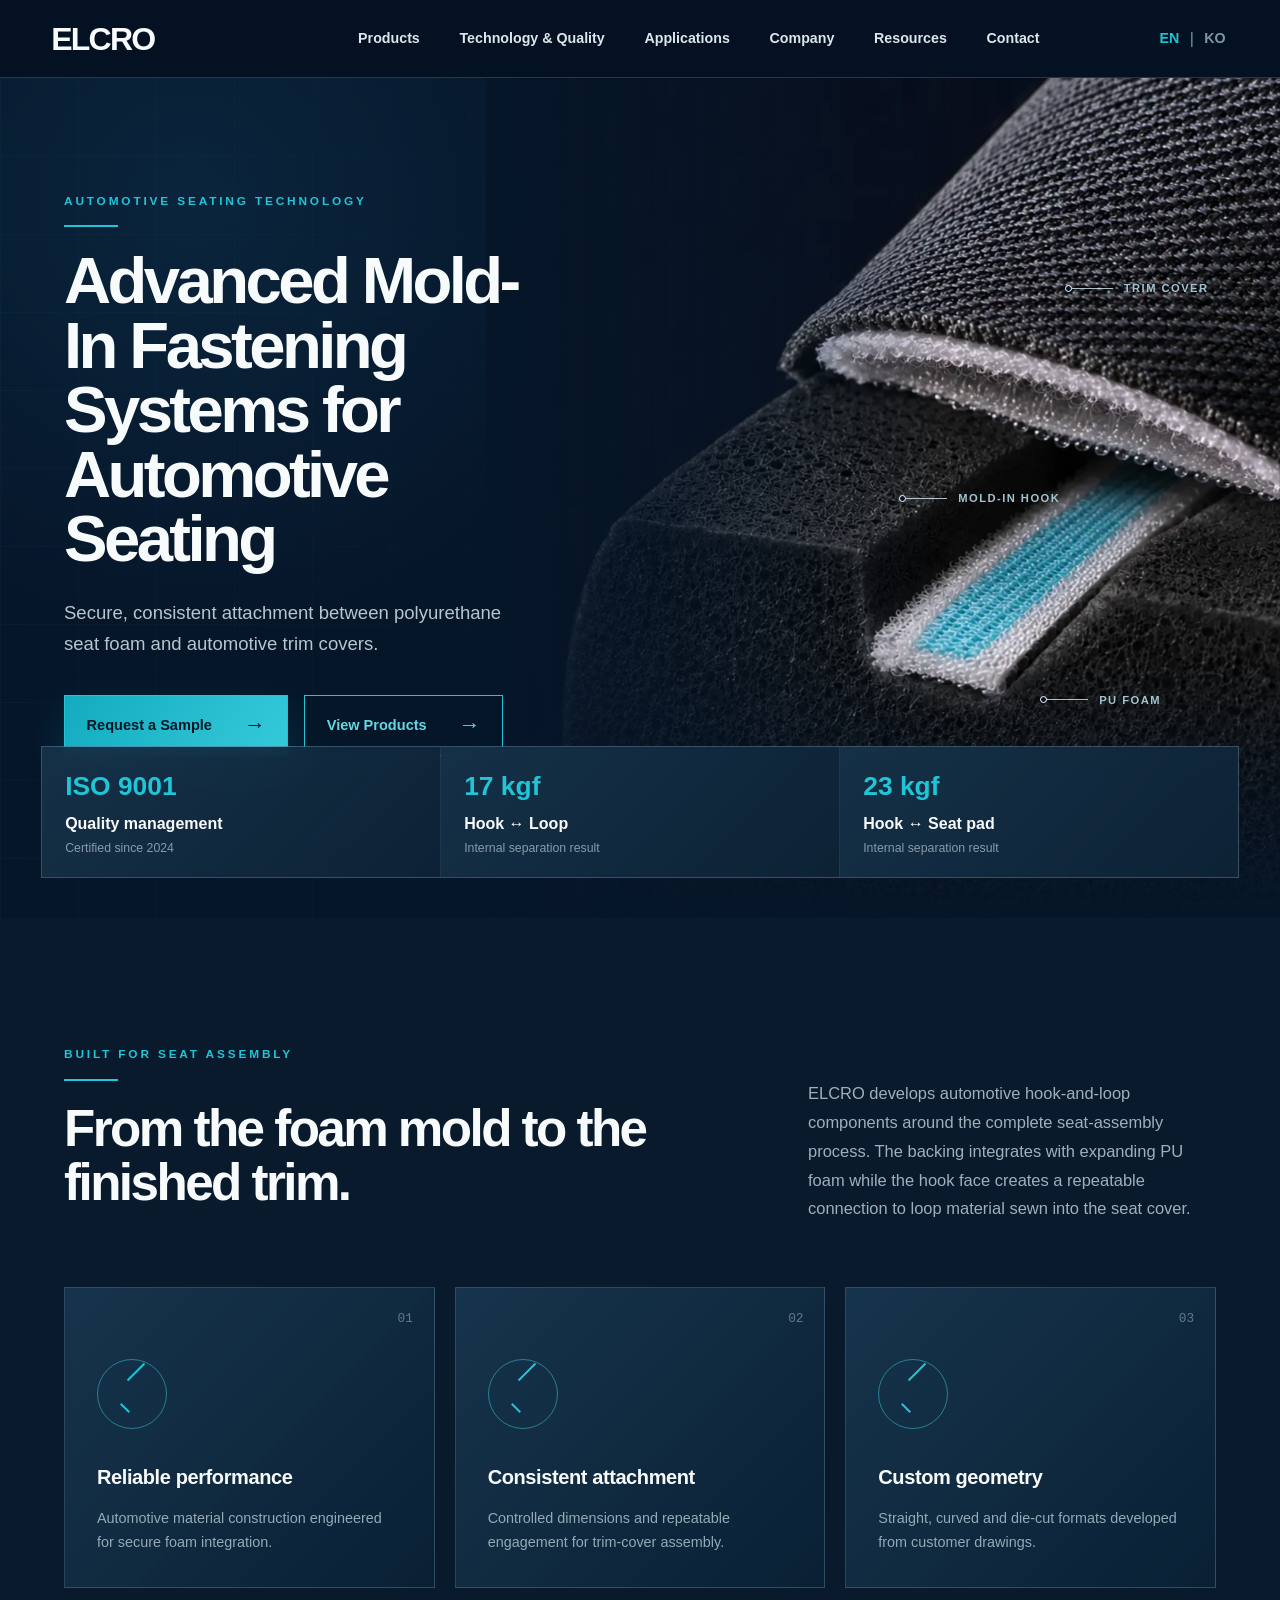
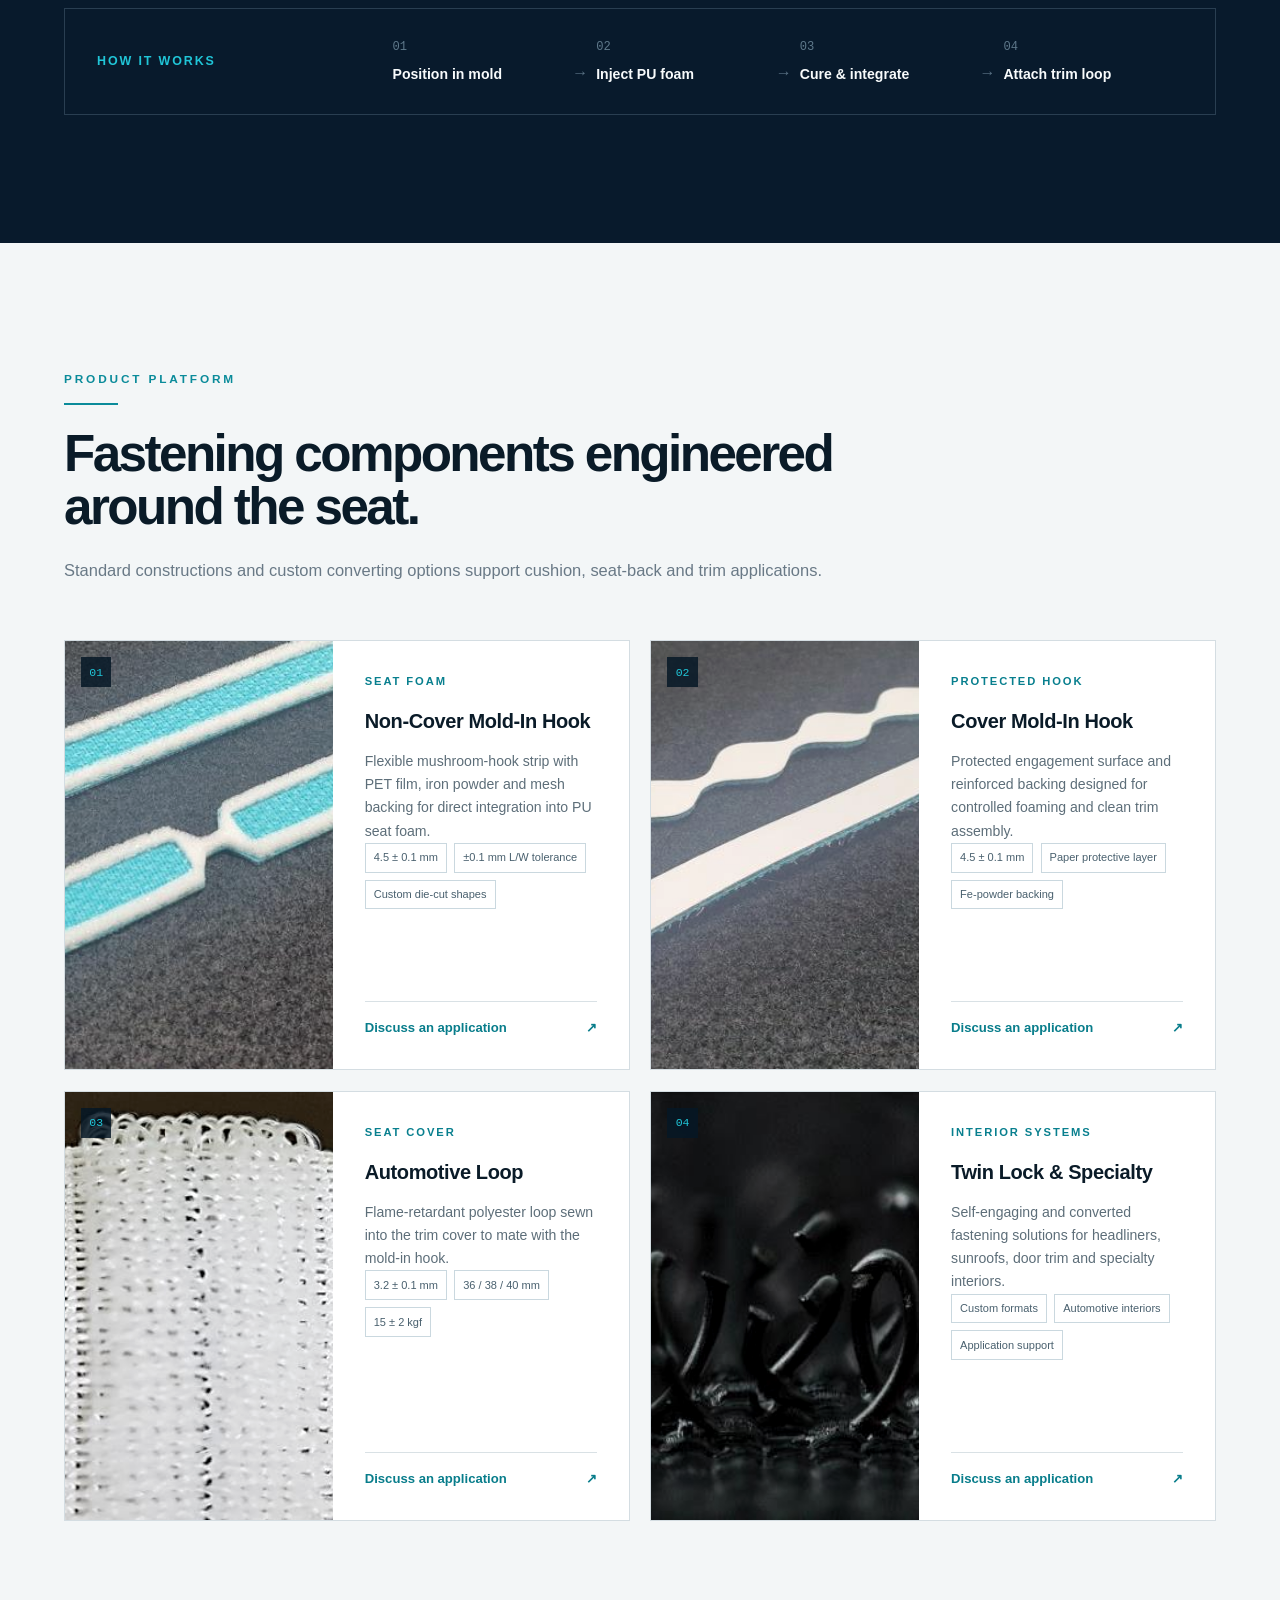
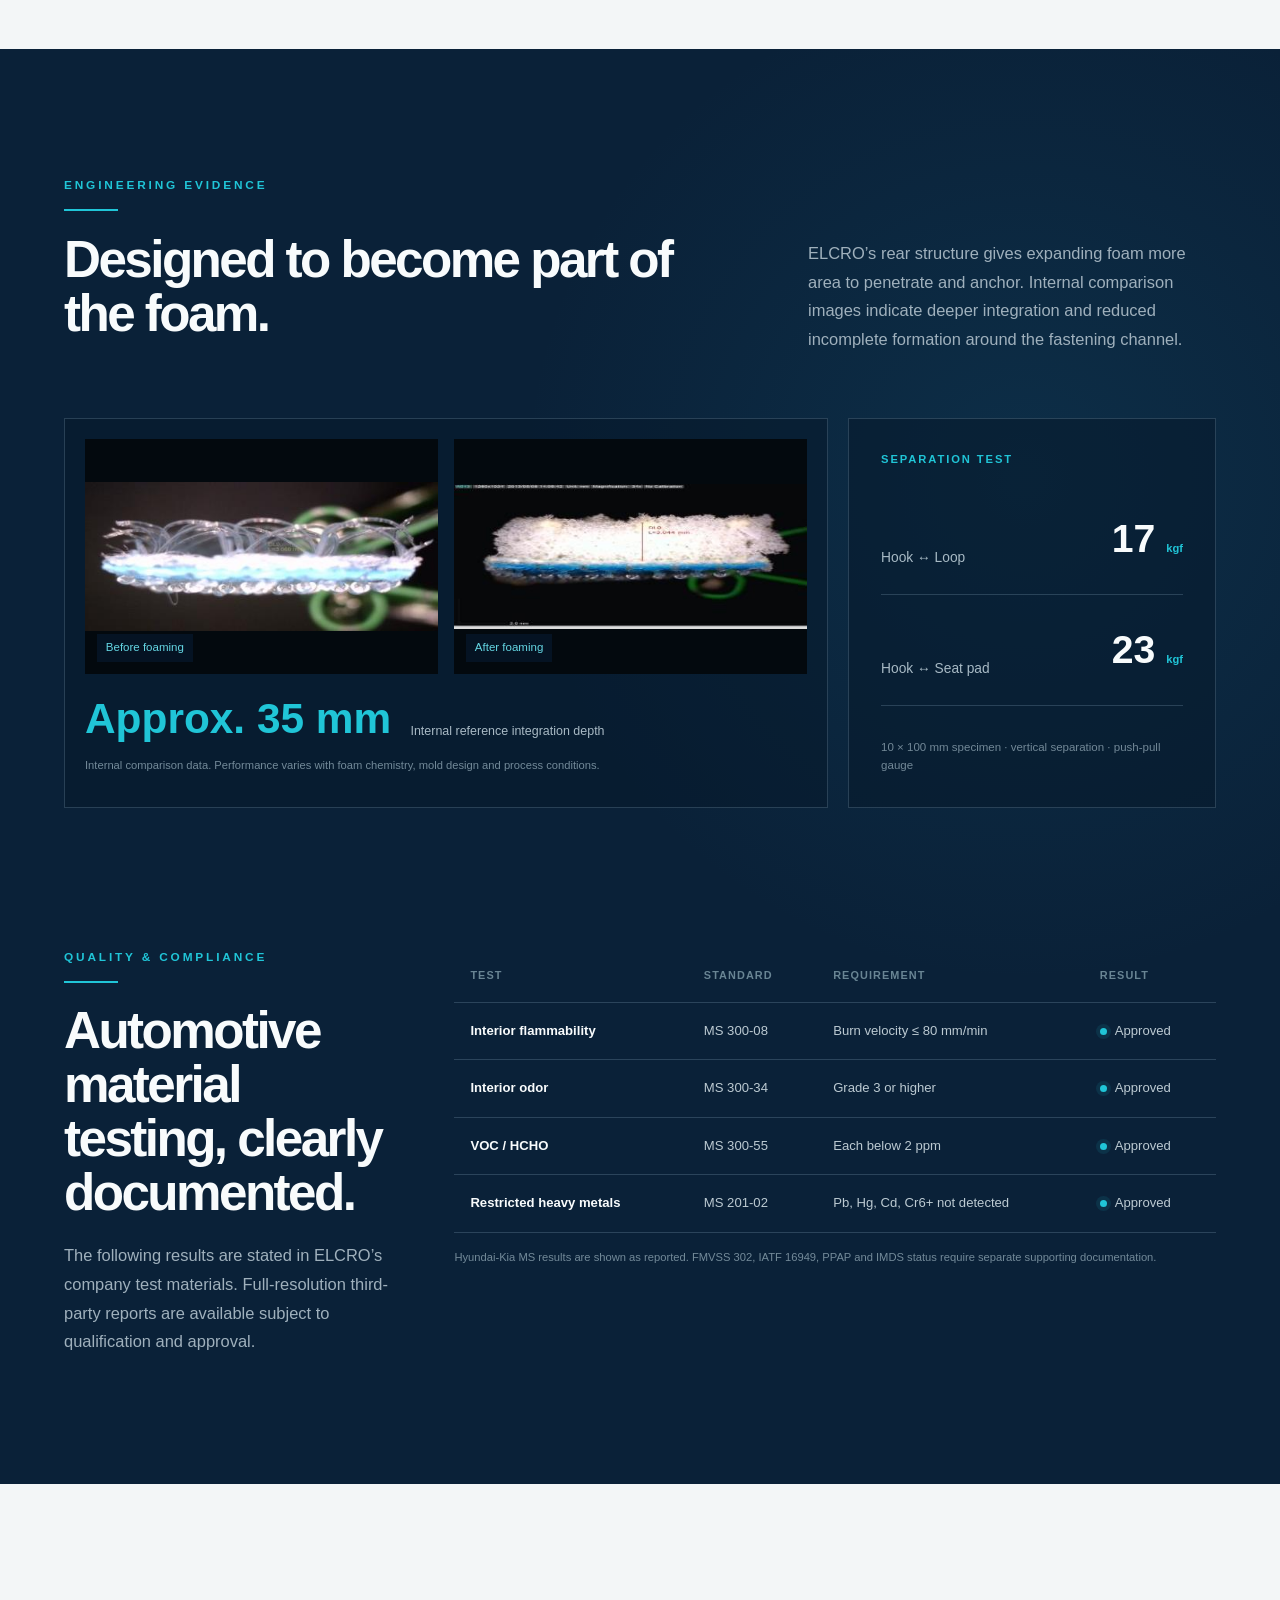
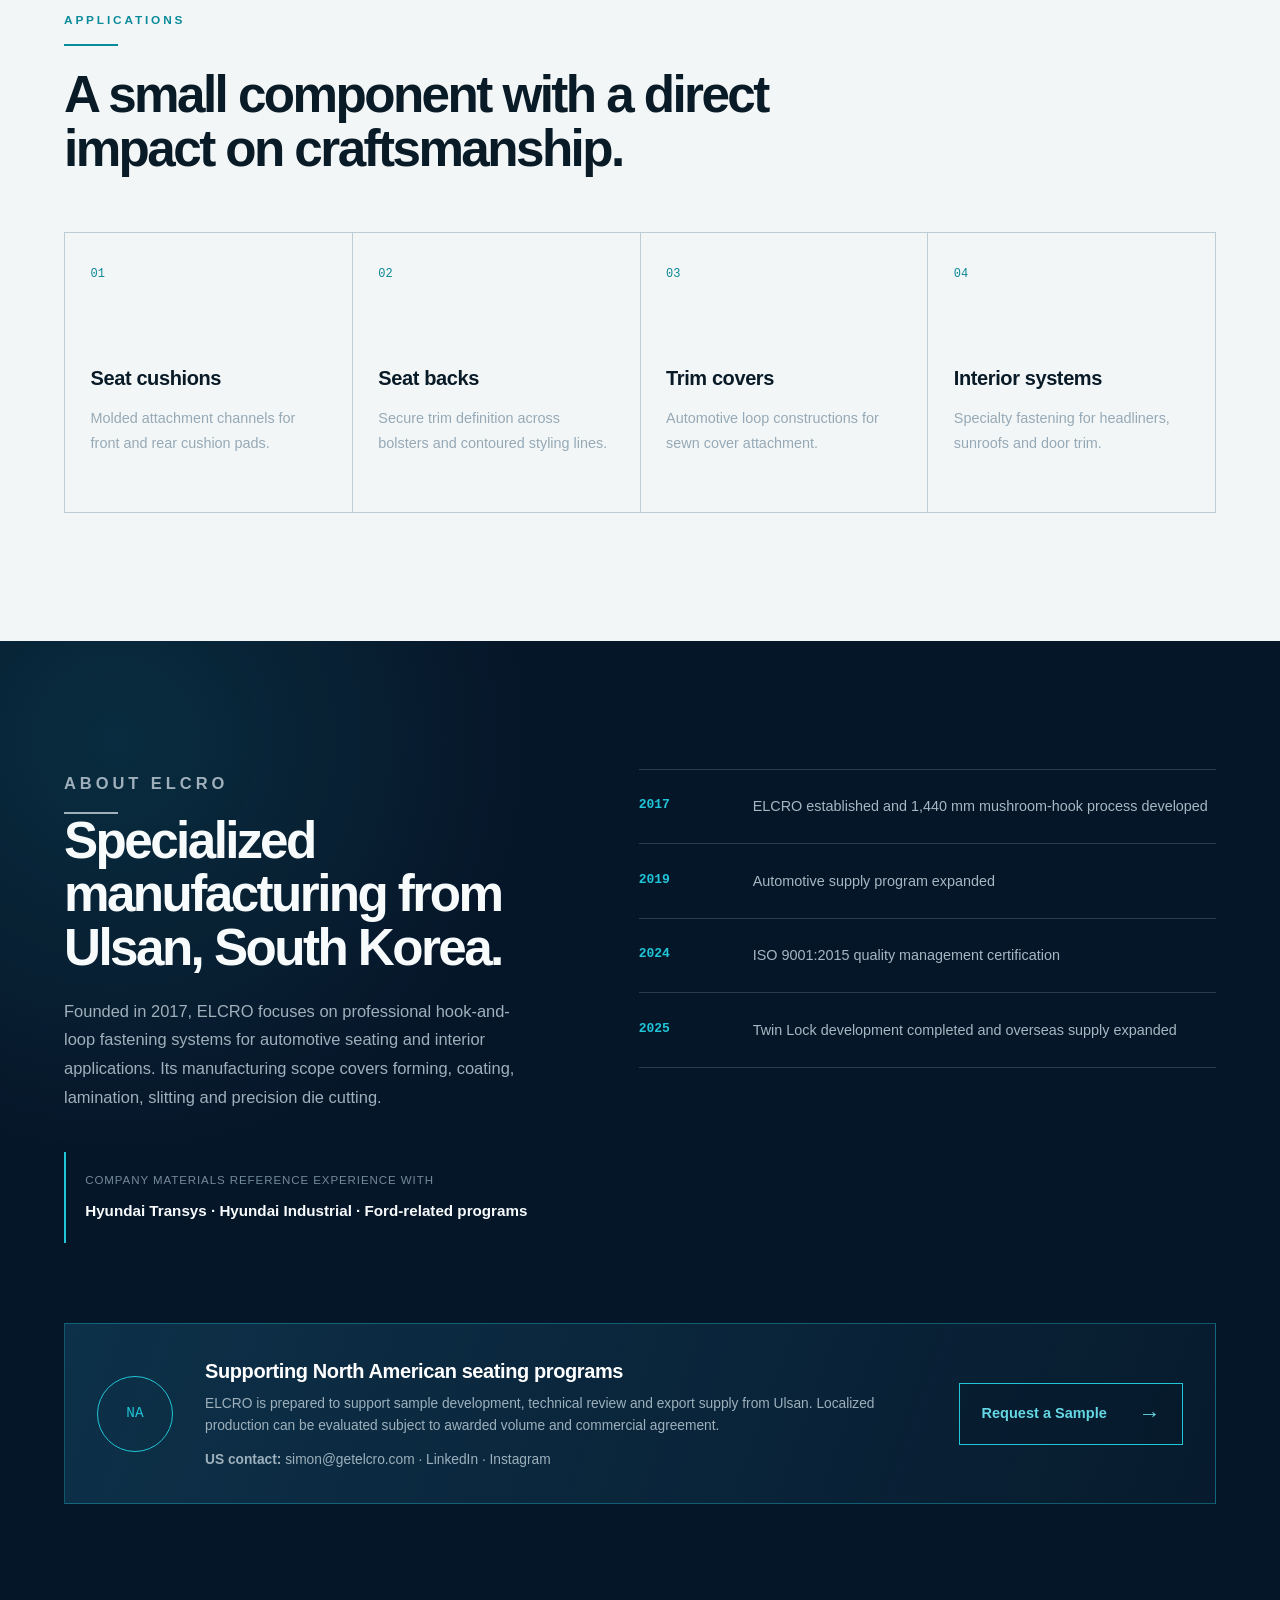
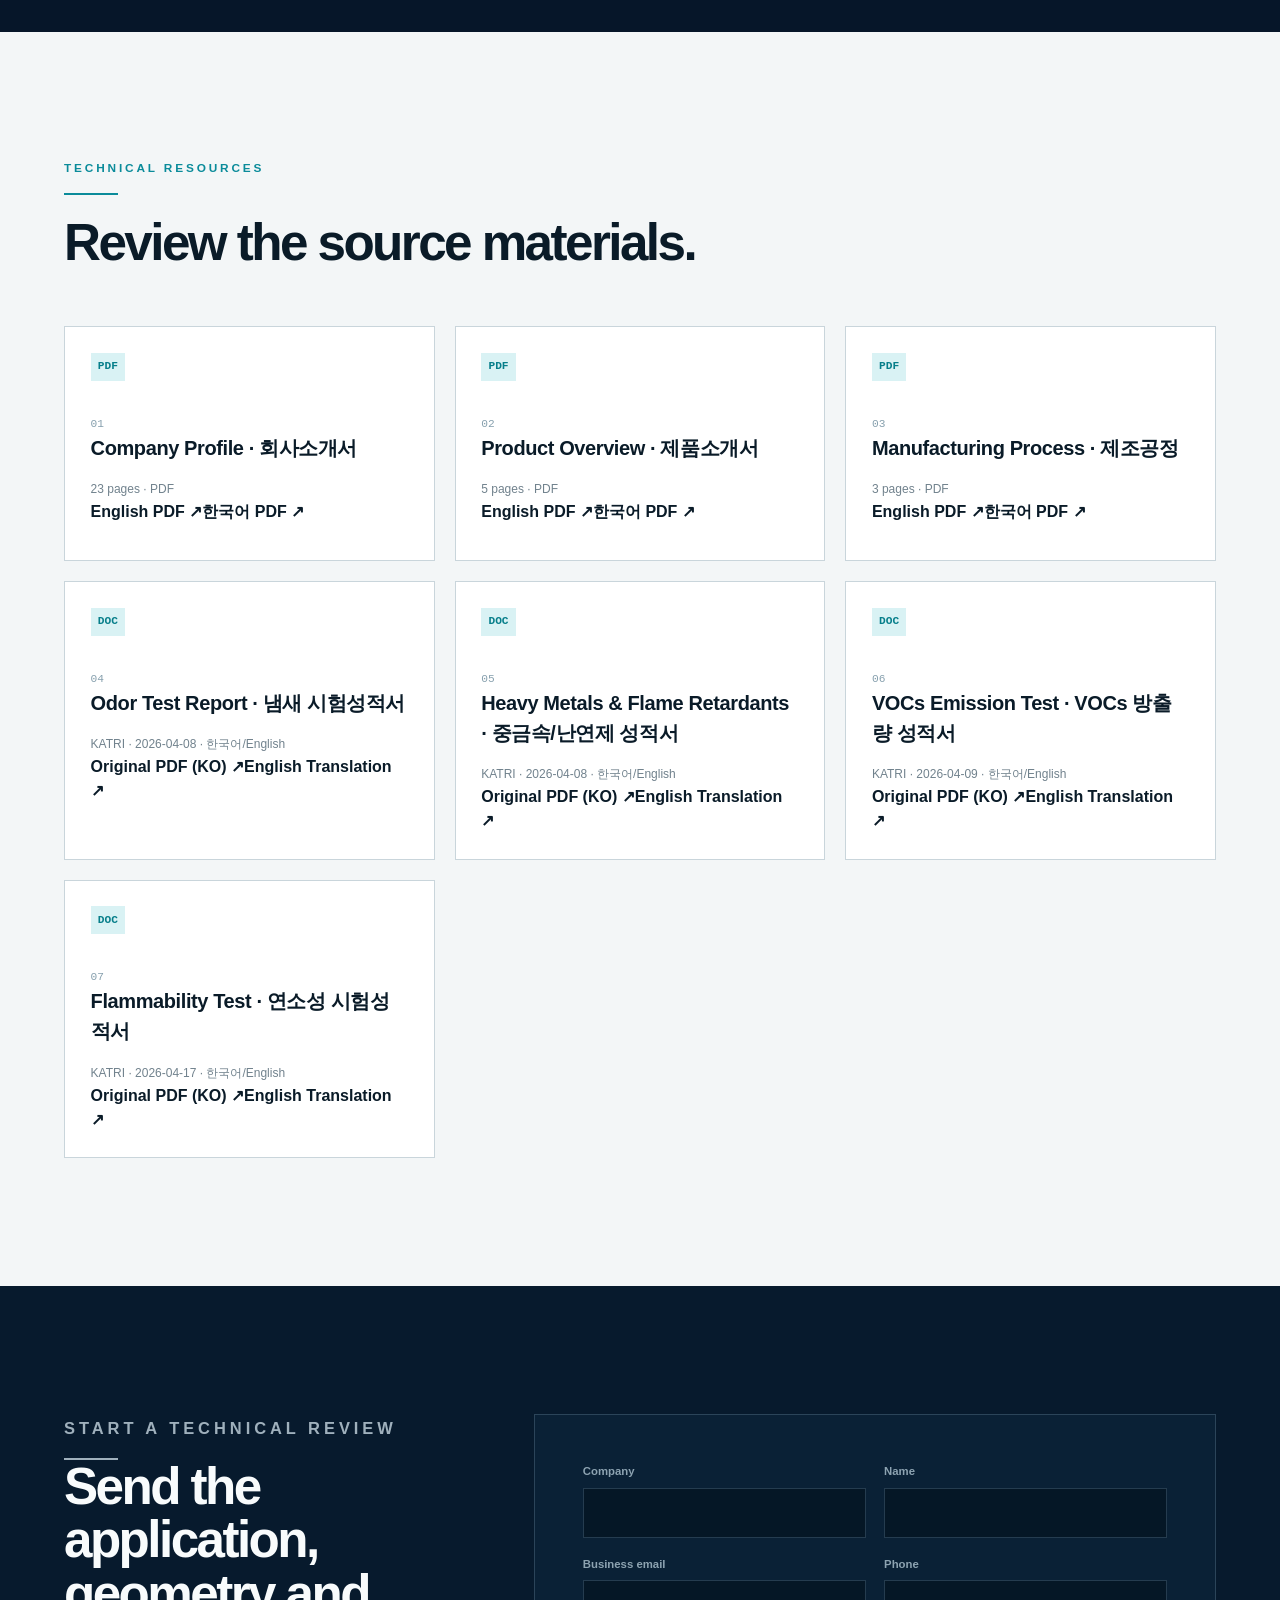
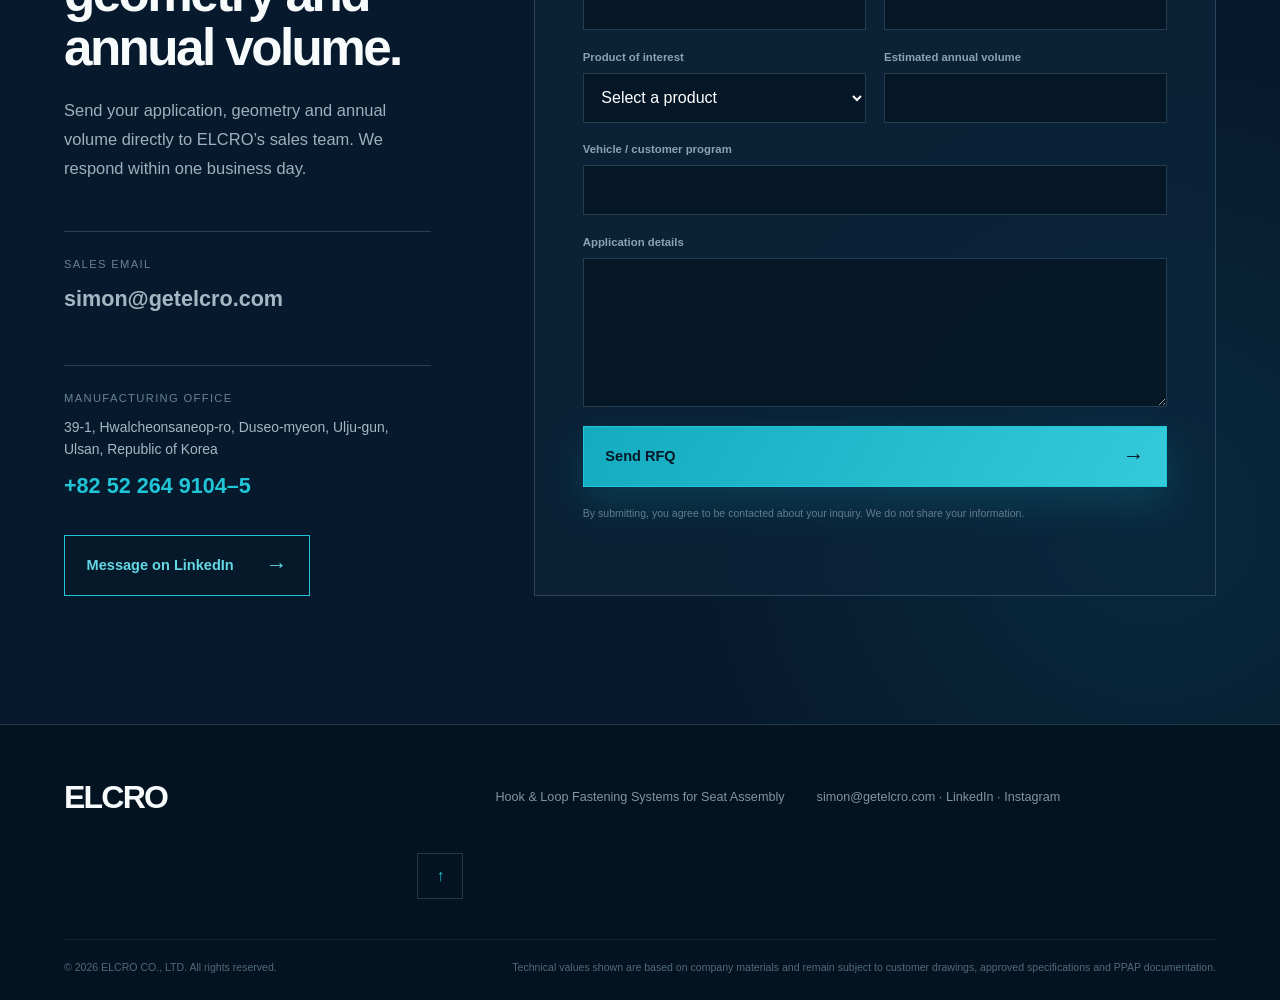
==== index.html @ f1a03d7f "Add Instagram link to footer and contact section" ====
<!DOCTYPE html><html lang="en"><head><meta charSet="utf-8"/><meta name="viewport" content="width=device-width, initial-scale=1"/><link rel="preload" as="image" href="images/hero-production.webp" fetchPriority="high"/><link rel="stylesheet" href="_next/static/chunks/0lzzm9ht5tmoj.css" data-precedence="next"/><link rel="preload" as="script" fetchPriority="low" href="_next/static/chunks/0ht900cau6_ur.js"/><script src="_next/static/chunks/03cnjj9mnzy_p.js" async=""></script><script src="_next/static/chunks/07lhk_q6pmm3r.js" async=""></script><script src="_next/static/chunks/turbopack-0bxcrz71-nfi1.js" async=""></script><script src="_next/static/chunks/0dbhjjzl8qfwv.js" async=""></script><script src="_next/static/chunks/16bwbb6u-479e.js" async=""></script><title>ELCRO | Automotive Mold-In Fastening Systems</title><meta name="description" content="Automotive mold-in hook and loop fastening systems engineered for polyurethane seat foam and trim-cover assembly."/><meta name="keywords" content="automotive mold-in hook fastener,automotive seat foam fastener,PU seat foam hook,automotive hook and loop manufacturer,seat trim attachment system"/><meta name="codex-preview" content="development"/><meta property="og:title" content="ELCRO Automotive Fastening Systems"/><meta property="og:description" content="Reliable mold-in hook and loop components for automotive seat assembly."/><meta property="og:type" content="website"/><meta name="twitter:card" content="summary"/><meta name="twitter:title" content="ELCRO Automotive Fastening Systems"/><meta name="twitter:description" content="Reliable mold-in hook and loop components for automotive seat assembly."/><link rel="shortcut icon" href="favicon.svg"/><link rel="icon" href="favicon.svg"/><script src="_next/static/chunks/03~yq9q893hmn.js" noModule=""></script></head><body><div hidden=""><!--$--><!--/$--></div><main><header class="site-header"><a class="wordmark" href="index.html#top" aria-label="ELCRO home">ELCRO</a><nav class="desktop-nav" aria-label="Primary navigation"><a href="index.html#products">Products</a><a href="index.html#technology">Technology &amp; Quality</a><a href="index.html#applications">Applications</a><a href="index.html#company">Company</a><a href="index.html#resources">Resources</a><a href="index.html#contact">Contact</a></nav><div class="header-actions"><div class="language-switch" aria-label="Language"><button class="active" aria-pressed="true">EN</button><span aria-hidden="true">|</span><button class="" aria-pressed="false">KO</button></div><button class="menu-toggle" aria-expanded="false" aria-controls="mobile-navigation">Menu</button></div><nav id="mobile-navigation" class="mobile-nav " aria-label="Mobile navigation"><a href="index.html#products">Products</a><a href="index.html#technology">Technology &amp; Quality</a><a href="index.html#applications">Applications</a><a href="index.html#company">Company</a><a href="index.html#resources">Resources</a><a href="index.html#contact">Contact</a></nav></header><section class="hero" id="top"><div class="hero-grid blueprint-grid" aria-hidden="true"></div><div class="hero-copy"><p class="eyebrow">AUTOMOTIVE SEATING TECHNOLOGY</p><h1>Advanced Mold-In Fastening Systems for Automotive Seating</h1><p class="hero-body">Secure, consistent attachment between polyurethane seat foam and automotive trim covers.</p><div class="hero-actions"><a class="button primary" href="index.html#contact">Request a Sample<span aria-hidden="true">→</span></a><a class="button secondary" href="index.html#products">View Products<span aria-hidden="true">→</span></a></div></div><div class="hero-visual" role="img" aria-label="Advanced Mold-In Fastening Systems for Automotive Seating"><img src="images/hero-production.webp" alt="" fetchPriority="high"/><div class="hero-gradient"></div><div class="callout callout-trim"><i></i><span>TRIM COVER</span></div><div class="callout callout-hook"><i></i><span>MOLD-IN HOOK</span></div><div class="callout callout-foam"><i></i><span>PU FOAM</span></div></div><div class="proof-bar"><article><p class="proof-value">ISO 9001</p><p class="proof-label">Quality management</p><p class="proof-note">Certified since 2024</p></article><article><p class="proof-value">17 kgf</p><p class="proof-label">Hook ↔ Loop</p><p class="proof-note">Internal separation result</p></article><article><p class="proof-value">23 kgf</p><p class="proof-label">Hook ↔ Seat pad</p><p class="proof-note">Internal separation result</p></article></div></section><section class="section section-dark intro" id="overview"><div class="section-heading split-heading"><div><p class="eyebrow">BUILT FOR SEAT ASSEMBLY</p><h2>From the foam mold to the finished trim.</h2></div><p>ELCRO develops automotive hook-and-loop components around the complete seat-assembly process. The backing integrates with expanding PU foam while the hook face creates a repeatable connection to loop material sewn into the seat cover.</p></div><div class="benefit-grid"><article class="benefit-card"><span class="card-num">01</span><div class="line-icon" aria-hidden="true"><span></span></div><h3>Reliable performance</h3><p>Automotive material construction engineered for secure foam integration.</p></article><article class="benefit-card"><span class="card-num">02</span><div class="line-icon" aria-hidden="true"><span></span></div><h3>Consistent attachment</h3><p>Controlled dimensions and repeatable engagement for trim-cover assembly.</p></article><article class="benefit-card"><span class="card-num">03</span><div class="line-icon" aria-hidden="true"><span></span></div><h3>Custom geometry</h3><p>Straight, curved and die-cut formats developed from customer drawings.</p></article></div><div class="process-panel"><p class="process-label">How it works</p><ol><li><span>01</span><strong>Position in mold</strong></li><li><span>02</span><strong>Inject PU foam</strong></li><li><span>03</span><strong>Cure &amp; integrate</strong></li><li><span>04</span><strong>Attach trim loop</strong></li></ol></div></section><section class="section section-light" id="products"><div class="section-heading"><p class="eyebrow dark">PRODUCT PLATFORM</p><h2>Fastening components engineered around the seat.</h2><p>Standard constructions and custom converting options support cushion, seat-back and trim applications.</p></div><div class="product-grid"><article class="product-card"><div class="product-image"><img src="images/non-cover-hook-front.jpg" alt="Non-Cover Mold-In Hook" loading="lazy"/><span>01</span></div><div class="product-content"><p class="product-type">SEAT FOAM</p><h3>Non-Cover Mold-In Hook</h3><p>Flexible mushroom-hook strip with PET film, iron powder and mesh backing for direct integration into PU seat foam.</p><ul><li>4.5 ± 0.1 mm</li><li>±0.1 mm L/W tolerance</li><li>Custom die-cut shapes</li></ul><a href="index.html#contact">Discuss an application<!-- --> <span aria-hidden="true">↗</span></a></div></article><article class="product-card"><div class="product-image"><img src="images/cover-hook.jpg" alt="Cover Mold-In Hook" loading="lazy"/><span>02</span></div><div class="product-content"><p class="product-type">PROTECTED HOOK</p><h3>Cover Mold-In Hook</h3><p>Protected engagement surface and reinforced backing designed for controlled foaming and clean trim assembly.</p><ul><li>4.5 ± 0.1 mm</li><li>Paper protective layer</li><li>Fe-powder backing</li></ul><a href="index.html#contact">Discuss an application<!-- --> <span aria-hidden="true">↗</span></a></div></article><article class="product-card"><div class="product-image"><img src="images/automotive-loop-macro.jpg" alt="Automotive Loop" loading="lazy"/><span>03</span></div><div class="product-content"><p class="product-type">SEAT COVER</p><h3>Automotive Loop</h3><p>Flame-retardant polyester loop sewn into the trim cover to mate with the mold-in hook.</p><ul><li>3.2 ± 0.1 mm</li><li>36 / 38 / 40 mm</li><li>15 ± 2 kgf</li></ul><a href="index.html#contact">Discuss an application<!-- --> <span aria-hidden="true">↗</span></a></div></article><article class="product-card"><div class="product-image"><img src="images/textile-hook-macro.jpg" alt="Twin Lock &amp; Specialty" loading="lazy"/><span>04</span></div><div class="product-content"><p class="product-type">INTERIOR SYSTEMS</p><h3>Twin Lock &amp; Specialty</h3><p>Self-engaging and converted fastening solutions for headliners, sunroofs, door trim and specialty interiors.</p><ul><li>Custom formats</li><li>Automotive interiors</li><li>Application support</li></ul><a href="index.html#contact">Discuss an application<!-- --> <span aria-hidden="true">↗</span></a></div></article></div></section><section class="section section-navy" id="technology"><div class="section-heading split-heading"><div><p class="eyebrow">ENGINEERING EVIDENCE</p><h2>Designed to become part of the foam.</h2></div><p>ELCRO’s rear structure gives expanding foam more area to penetrate and anchor. Internal comparison images indicate deeper integration and reduced incomplete formation around the fastening channel.</p></div><div class="technology-grid"><article class="foam-evidence"><div class="evidence-images"><figure><img src="images/hook-before-foaming.jpg" alt="Before foaming" loading="lazy"/><figcaption>Before foaming</figcaption></figure><figure><img src="images/hook-after-foaming.jpg" alt="After foaming" loading="lazy"/><figcaption>After foaming</figcaption></figure></div><div class="integration-stat"><strong>Approx. 35 mm</strong><span>Internal reference integration depth</span></div><p class="fine-print">Internal comparison data. Performance varies with foam chemistry, mold design and process conditions.</p></article><article class="test-panel"><p class="panel-kicker">Separation test</p><div class="test-result"><span>Hook ↔ Loop</span><strong>17 <small>kgf</small></strong></div><div class="test-result"><span>Hook ↔ Seat pad</span><strong>23 <small>kgf</small></strong></div><p class="test-method">10 × 100 mm specimen · vertical separation · push-pull gauge</p></article></div><div class="quality-block"><div class="quality-intro"><p class="eyebrow">QUALITY &amp; COMPLIANCE</p><h2>Automotive material testing, clearly documented.</h2><p>The following results are stated in ELCRO’s company test materials. Full-resolution third-party reports are available subject to qualification and approval.</p></div><div class="quality-table-wrap"><table><thead><tr><th>Test</th><th>Standard</th><th>Requirement</th><th>Result</th></tr></thead><tbody><tr><td>Interior flammability</td><td>MS 300-08</td><td>Burn velocity ≤ 80 mm/min</td><td><span class="status-dot"></span>Approved</td></tr><tr><td>Interior odor</td><td>MS 300-34</td><td>Grade 3 or higher</td><td><span class="status-dot"></span>Approved</td></tr><tr><td>VOC / HCHO</td><td>MS 300-55</td><td>Each below 2 ppm</td><td><span class="status-dot"></span>Approved</td></tr><tr><td>Restricted heavy metals</td><td>MS 201-02</td><td>Pb, Hg, Cd, Cr6+ not detected</td><td><span class="status-dot"></span>Approved</td></tr></tbody></table><p class="fine-print">Hyundai-Kia MS results are shown as reported. FMVSS 302, IATF 16949, PPAP and IMDS status require separate supporting documentation.</p></div></div></section><section class="section section-light" id="applications"><div class="section-heading"><p class="eyebrow dark">APPLICATIONS</p><h2>A small component with a direct impact on craftsmanship.</h2></div><div class="application-grid"><article><span>01</span><h3>Seat cushions</h3><p>Molded attachment channels for front and rear cushion pads.</p></article><article><span>02</span><h3>Seat backs</h3><p>Secure trim definition across bolsters and contoured styling lines.</p></article><article><span>03</span><h3>Trim covers</h3><p>Automotive loop constructions for sewn cover attachment.</p></article><article><span>04</span><h3>Interior systems</h3><p>Specialty fastening for headliners, sunroofs and door trim.</p></article></div></section><section class="section company-section" id="company"><div class="company-grid"><div class="company-copy"><p class="eyebrow">ABOUT ELCRO</p><h2>Specialized manufacturing from Ulsan, South Korea.</h2><p>Founded in 2017, ELCRO focuses on professional hook-and-loop fastening systems for automotive seating and interior applications. Its manufacturing scope covers forming, coating, lamination, slitting and precision die cutting.</p><div class="experience"><span>Company materials reference experience with</span><strong>Hyundai Transys · Hyundai Industrial · Ford-related programs</strong></div></div><ol class="timeline"><li><strong>2017</strong><span>ELCRO established and 1,440 mm mushroom-hook process developed</span></li><li><strong>2019</strong><span>Automotive supply program expanded</span></li><li><strong>2024</strong><span>ISO 9001:2015 quality management certification</span></li><li><strong>2025</strong><span>Twin Lock development completed and overseas supply expanded</span></li></ol></div><article class="north-america"><span class="map-mark" aria-hidden="true">NA</span><div><h3>Supporting North American seating programs</h3><p>ELCRO is prepared to support sample development, technical review and export supply from Ulsan. Localized production can be evaluated subject to awarded volume and commercial agreement.</p><p style="margin-top:0.75rem;"><strong>US contact:</strong> <a href="mailto:simon@getelcro.com">simon@getelcro.com</a> · <a href="https://www.linkedin.com/company/elcro-automotive" target="_blank" rel="noreferrer">LinkedIn</a> · <a href="https://www.instagram.com/getelcro" target="_blank" rel="noreferrer">Instagram</a></p></div><a class="button secondary" href="index.html#contact">Request a Sample<!-- --> <span aria-hidden="true">→</span></a></article></section><section class="section section-light" id="resources"><div class="section-heading"><p class="eyebrow dark">TECHNICAL RESOURCES</p><h2>Review the source materials.</h2></div><div class="resource-grid"><div class="resource-card"><span class="pdf-icon" aria-hidden="true">PDF</span><div><p>01</p><h3>Company Profile · 회사소개서</h3><span>23 pages · PDF</span></div><div class="lang-downloads"><a href="downloads/elcro-company-profile-en.pdf" target="_blank" rel="noreferrer"><strong>English PDF<!-- --> <span aria-hidden="true">↗</span></strong></a><a href="downloads/elcro-company-profile-ko.pdf" target="_blank" rel="noreferrer"><strong>한국어 PDF<!-- --> <span aria-hidden="true">↗</span></strong></a></div></div><div class="resource-card"><span class="pdf-icon" aria-hidden="true">PDF</span><div><p>02</p><h3>Product Overview · 제품소개서</h3><span>5 pages · PDF</span></div><div class="lang-downloads"><a href="downloads/elcro-product-overview-en.pdf" target="_blank" rel="noreferrer"><strong>English PDF<!-- --> <span aria-hidden="true">↗</span></strong></a><a href="downloads/elcro-product-overview-ko.pdf" target="_blank" rel="noreferrer"><strong>한국어 PDF<!-- --> <span aria-hidden="true">↗</span></strong></a></div></div><div class="resource-card"><span class="pdf-icon" aria-hidden="true">PDF</span><div><p>03</p><h3>Manufacturing Process · 제조공정</h3><span>3 pages · PDF</span></div><div class="lang-downloads"><a href="downloads/elcro-manufacturing-process-en.pdf" target="_blank" rel="noreferrer"><strong>English PDF<!-- --> <span aria-hidden="true">↗</span></strong></a><a href="downloads/elcro-manufacturing-process-ko.pdf" target="_blank" rel="noreferrer"><strong>한국어 PDF<!-- --> <span aria-hidden="true">↗</span></strong></a></div></div><div class="resource-card"><span class="pdf-icon" aria-hidden="true">DOC</span><div><p>04</p><h3>Odor Test Report · 냄새 시험성적서</h3><span>KATRI · 2026-04-08 · 한국어/English</span></div><div class="lang-downloads"><a href="downloads/elcro-test-report-odor-ko.pdf" target="_blank" rel="noreferrer"><strong>Original PDF (KO)<!-- --> <span aria-hidden="true">↗</span></strong></a><a href="standards/test-0408.html" target="_blank" rel="noreferrer"><strong>English Translation<!-- --> <span aria-hidden="true">↗</span></strong></a></div></div><div class="resource-card"><span class="pdf-icon" aria-hidden="true">DOC</span><div><p>05</p><h3>Heavy Metals &amp; Flame Retardants · 중금속/난연제 성적서</h3><span>KATRI · 2026-04-08 · 한국어/English</span></div><div class="lang-downloads"><a href="downloads/elcro-test-report-heavymetals-ko.pdf" target="_blank" rel="noreferrer"><strong>Original PDF (KO)<!-- --> <span aria-hidden="true">↗</span></strong></a><a href="standards/test-0408-2.html" target="_blank" rel="noreferrer"><strong>English Translation<!-- --> <span aria-hidden="true">↗</span></strong></a></div></div><div class="resource-card"><span class="pdf-icon" aria-hidden="true">DOC</span><div><p>06</p><h3>VOCs Emission Test · VOCs 방출량 성적서</h3><span>KATRI · 2026-04-09 · 한국어/English</span></div><div class="lang-downloads"><a href="downloads/elcro-test-report-vocs-ko.pdf" target="_blank" rel="noreferrer"><strong>Original PDF (KO)<!-- --> <span aria-hidden="true">↗</span></strong></a><a href="standards/test-vocs-0408.html" target="_blank" rel="noreferrer"><strong>English Translation<!-- --> <span aria-hidden="true">↗</span></strong></a></div></div><div class="resource-card"><span class="pdf-icon" aria-hidden="true">DOC</span><div><p>07</p><h3>Flammability Test · 연소성 시험성적서</h3><span>KATRI · 2026-04-17 · 한국어/English</span></div><div class="lang-downloads"><a href="downloads/elcro-test-report-flammability-ko.pdf" target="_blank" rel="noreferrer"><strong>Original PDF (KO)<!-- --> <span aria-hidden="true">↗</span></strong></a><a href="standards/test-0417.html" target="_blank" rel="noreferrer"><strong>English Translation<!-- --> <span aria-hidden="true">↗</span></strong></a></div></div></div></section><section class="section contact-section" id="contact"><div class="contact-grid"><div class="contact-copy"><p class="eyebrow">START A TECHNICAL REVIEW</p><h2>Send the application, geometry and annual volume.</h2><p>Send your application, geometry and annual volume directly to ELCRO’s sales team. We respond within one business day.</p><div class="contact-details"><span>Sales email</span><p><a href="mailto:simon@getelcro.com" style="color:inherit;font-weight:600;">simon@getelcro.com</a></p></div><div class="contact-details"><span>Manufacturing office</span><p>39-1, Hwalcheonsaneop-ro, Duseo-myeon, Ulju-gun, Ulsan, Republic of Korea</p><a href="tel:+82522649104">+82 52 264 9104–5</a></div><a class="button secondary" href="https://www.linkedin.com/company/elcro-automotive" target="_blank" rel="noreferrer">Message on LinkedIn<!-- --> <span aria-hidden="true">→</span></a></div><form class="rfq-form"><div class="form-row"><label><span>Company</span><input required="" name="company"/></label><label><span>Name</span><input required="" name="name"/></label></div><div class="form-row"><label><span>Business email</span><input type="email" required="" name="email"/></label><label><span>Phone</span><input type="tel" name="phone"/></label></div><div class="form-row"><label><span>Product of interest</span><select name="product" required=""><option value="" disabled="" selected="">Select a product</option><option>Non-Cover Mold-In Hook</option><option>Cover Mold-In Hook</option><option>Automotive Loop</option><option>Twin Lock</option><option>Custom application</option></select></label><label><span>Estimated annual volume</span><input name="volume"/></label></div><label><span>Vehicle / customer program</span><input name="program"/></label><label><span>Application details</span><textarea name="message" rows="5" required=""></textarea></label><button class="button primary form-submit" type="submit">Send RFQ<!-- --> <span aria-hidden="true">→</span></button><p class="form-note" style="display:none;color:#1a7f37;font-weight:600;">Thank you — your RFQ was sent. Our sales team will respond within one business day.</p><p class="form-privacy">By submitting, you agree to be contacted about your inquiry. We do not share your information.</p></form></div></section><footer><div class="footer-main"><a class="wordmark" href="index.html#top">ELCRO</a><p>Hook &amp; Loop Fastening Systems for Seat Assembly</p><p><a href="mailto:simon@getelcro.com" style="color:inherit;">simon@getelcro.com</a> · <a href="https://www.linkedin.com/company/elcro-automotive" target="_blank" rel="noreferrer" style="color:inherit;">LinkedIn</a> · <a href="https://www.instagram.com/getelcro" target="_blank" rel="noreferrer" style="color:inherit;">Instagram</a></p><a href="index.html#top" aria-label="Back to top">↑</a></div><div class="footer-bottom"><p>© <!-- -->2026<!-- --> <!-- -->ELCRO CO., LTD. All rights reserved.</p><p>Technical values shown are based on company materials and remain subject to customer drawings, approved specifications and PPAP documentation.</p></div></footer></main><!--$--><!--/$--><script src="_next/static/chunks/0ht900cau6_ur.js" id="_R_" async=""></script><script>(self.__next_f=self.__next_f||[]).push([0])</script><script>self.__next_f.push([1,"1:\"$Sreact.fragment\"\n2:I[39756,[\"/_next/static/chunks/0dbhjjzl8qfwv.js\"],\"default\"]\n3:I[37457,[\"/_next/static/chunks/0dbhjjzl8qfwv.js\"],\"default\"]\n4:I[47257,[\"/_next/static/chunks/0dbhjjzl8qfwv.js\"],\"ClientPageRoot\"]\n5:I[31713,[\"/_next/static/chunks/0dbhjjzl8qfwv.js\",\"/_next/static/chunks/16bwbb6u-479e.js\"],\"default\"]\n8:I[97367,[\"/_next/static/chunks/0dbhjjzl8qfwv.js\"],\"OutletBoundary\"]\n9:\"$Sreact.suspense\"\nb:I[97367,[\"/_next/static/chunks/0dbhjjzl8qfwv.js\"],\"ViewportBoundary\"]\nd:I[97367,[\"/_next/static/chunks/0dbhjjzl8qfwv.js\"],\"MetadataBoundary\"]\nf:I[68027,[\"/_next/static/chunks/0dbhjjzl8qfwv.js\"],\"default\",1]\n:HL[\"/_next/static/chunks/0lzzm9ht5tmoj.css\",\"style\"]\n"])</script><script>self.__next_f.push([1,"0:{\"P\":null,\"c\":[\"\",\"\"],\"q\":\"\",\"i\":false,\"f\":[[[\"\",{\"children\":[\"__PAGE__\",{}]},\"$undefined\",\"$undefined\",16],[[\"$\",\"$1\",\"c\",{\"children\":[[[\"$\",\"link\",\"0\",{\"rel\":\"stylesheet\",\"href\":\"/_next/static/chunks/0lzzm9ht5tmoj.css\",\"precedence\":\"next\",\"crossOrigin\":\"$undefined\",\"nonce\":\"$undefined\"}],[\"$\",\"script\",\"script-0\",{\"src\":\"/_next/static/chunks/0dbhjjzl8qfwv.js\",\"async\":true,\"nonce\":\"$undefined\"}]],[\"$\",\"html\",null,{\"lang\":\"en\",\"children\":[\"$\",\"body\",null,{\"children\":[\"$\",\"$L2\",null,{\"parallelRouterKey\":\"children\",\"error\":\"$undefined\",\"errorStyles\":\"$undefined\",\"errorScripts\":\"$undefined\",\"template\":[\"$\",\"$L3\",null,{}],\"templateStyles\":\"$undefined\",\"templateScripts\":\"$undefined\",\"notFound\":[[[\"$\",\"title\",null,{\"children\":\"404: This page could not be found.\"}],[\"$\",\"div\",null,{\"style\":{\"fontFamily\":\"system-ui,\\\"Segoe UI\\\",Roboto,Helvetica,Arial,sans-serif,\\\"Apple Color Emoji\\\",\\\"Segoe UI Emoji\\\"\",\"height\":\"100vh\",\"textAlign\":\"center\",\"display\":\"flex\",\"flexDirection\":\"column\",\"alignItems\":\"center\",\"justifyContent\":\"center\"},\"children\":[\"$\",\"div\",null,{\"children\":[[\"$\",\"style\",null,{\"dangerouslySetInnerHTML\":{\"__html\":\"body{color:#000;background:#fff;margin:0}.next-error-h1{border-right:1px solid rgba(0,0,0,.3)}@media (prefers-color-scheme:dark){body{color:#fff;background:#000}.next-error-h1{border-right:1px solid rgba(255,255,255,.3)}}\"}}],[\"$\",\"h1\",null,{\"className\":\"next-error-h1\",\"style\":{\"display\":\"inline-block\",\"margin\":\"0 20px 0 0\",\"padding\":\"0 23px 0 0\",\"fontSize\":24,\"fontWeight\":500,\"verticalAlign\":\"top\",\"lineHeight\":\"49px\"},\"children\":404}],[\"$\",\"div\",null,{\"style\":{\"display\":\"inline-block\"},\"children\":[\"$\",\"h2\",null,{\"style\":{\"fontSize\":14,\"fontWeight\":400,\"lineHeight\":\"49px\",\"margin\":0},\"children\":\"This page could not be found.\"}]}]]}]}]],[]],\"forbidden\":\"$undefined\",\"unauthorized\":\"$undefined\"}]}]}]]}],{\"children\":[[\"$\",\"$1\",\"c\",{\"children\":[[\"$\",\"$L4\",null,{\"Component\":\"$5\",\"serverProvidedParams\":{\"searchParams\":{},\"params\":{},\"promises\":[\"$@6\",\"$@7\"]}}],[[\"$\",\"script\",\"script-0\",{\"src\":\"/_next/static/chunks/16bwbb6u-479e.js\",\"async\":true,\"nonce\":\"$undefined\"}]],[\"$\",\"$L8\",null,{\"children\":[\"$\",\"$9\",null,{\"name\":\"Next.MetadataOutlet\",\"children\":\"$@a\"}]}]]}],{},null,false,null]},null,false,null],[\"$\",\"$1\",\"h\",{\"children\":[null,[\"$\",\"$Lb\",null,{\"children\":\"$Lc\"}],[\"$\",\"div\",null,{\"hidden\":true,\"children\":[\"$\",\"$Ld\",null,{\"children\":[\"$\",\"$9\",null,{\"name\":\"Next.Metadata\",\"children\":\"$Le\"}]}]}],null]}],false]],\"m\":\"$undefined\",\"G\":[\"$f\",[[\"$\",\"link\",\"0\",{\"rel\":\"stylesheet\",\"href\":\"/_next/static/chunks/0lzzm9ht5tmoj.css\",\"precedence\":\"next\",\"crossOrigin\":\"$undefined\",\"nonce\":\"$undefined\"}]]],\"S\":true,\"h\":null,\"s\":\"$undefined\",\"l\":\"$undefined\",\"p\":\"$undefined\",\"d\":\"$undefined\",\"b\":\"MWbcsCyNKJco-Hagvlqev\"}\n"])</script><script>self.__next_f.push([1,"6:{}\n7:\"$0:f:0:1:1:children:0:props:children:0:props:serverProvidedParams:params\"\n"])</script><script>self.__next_f.push([1,"c:[[\"$\",\"meta\",\"0\",{\"charSet\":\"utf-8\"}],[\"$\",\"meta\",\"1\",{\"name\":\"viewport\",\"content\":\"width=device-width, initial-scale=1\"}]]\n"])</script><script>self.__next_f.push([1,"10:I[27201,[\"/_next/static/chunks/0dbhjjzl8qfwv.js\"],\"IconMark\"]\na:null\ne:[[\"$\",\"title\",\"0\",{\"children\":\"ELCRO | Automotive Mold-In Fastening Systems\"}],[\"$\",\"meta\",\"1\",{\"name\":\"description\",\"content\":\"Automotive mold-in hook and loop fastening systems engineered for polyurethane seat foam and trim-cover assembly.\"}],[\"$\",\"meta\",\"2\",{\"name\":\"keywords\",\"content\":\"automotive mold-in hook fastener,automotive seat foam fastener,PU seat foam hook,automotive hook and loop manufacturer,seat trim attachment system\"}],[\"$\",\"meta\",\"3\",{\"name\":\"codex-preview\",\"content\":\"development\"}],[\"$\",\"meta\",\"4\",{\"property\":\"og:title\",\"content\":\"ELCRO Automotive Fastening Systems\"}],[\"$\",\"meta\",\"5\",{\"property\":\"og:description\",\"content\":\"Reliable mold-in hook and loop components for automotive seat assembly.\"}],[\"$\",\"meta\",\"6\",{\"property\":\"og:type\",\"content\":\"website\"}],[\"$\",\"meta\",\"7\",{\"name\":\"twitter:card\",\"content\":\"summary\"}],[\"$\",\"meta\",\"8\",{\"name\":\"twitter:title\",\"content\":\"ELCRO Automotive Fastening Systems\"}],[\"$\",\"meta\",\"9\",{\"name\":\"twitter:description\",\"content\":\"Reliable mold-in hook and loop components for automotive seat assembly.\"}],[\"$\",\"link\",\"10\",{\"rel\":\"shortcut icon\",\"href\":\"/favicon.svg\"}],[\"$\",\"link\",\"11\",{\"rel\":\"icon\",\"href\":\"/favicon.svg\"}],[\"$\",\"$L10\",\"12\",{}]]\n"])</script><script>
(function(){
  var form = document.querySelector('.rfq-form');
  if(!form) return;
  var fresh = form.cloneNode(true);
  form.replaceWith(fresh);
  form = fresh;
  form.addEventListener('submit', function(e){
    e.preventDefault();
    var btn = form.querySelector('.form-submit');
    var note = form.querySelector('.form-note');
    var data = {};
    new FormData(form).forEach(function(v,k){ data[k]=v; });
    data['_subject'] = 'Website RFQ: ' + (data.company||'') + ' \u2014 ' + (data.product||'');
    btn.disabled = true;
    if(btn.firstChild) btn.firstChild.textContent = 'Sending\u2026 ';
    fetch('https://formsubmit.co/ajax/simon@getelcro.com', {
      method: 'POST',
      headers: {'Content-Type':'application/json','Accept':'application/json'},
      body: JSON.stringify(data)
    }).then(function(r){ return r.json(); }).then(function(){
      btn.style.display = 'none';
      if(note) note.style.display = 'block';
      form.querySelectorAll('input,select,textarea').forEach(function(el){ el.disabled = true; });
    }).catch(function(){
      btn.disabled = false;
      if(btn.firstChild) btn.firstChild.textContent = 'Send RFQ ';
      alert('Something went wrong. Please email simon@getelcro.com directly.');
    });
  });
})();
</script>
</body></html>
---- _next/static/chunks/0lzzm9ht5tmoj.css ----
@layer properties{@supports (((-webkit-hyphens:none)) and (not (margin-trim:inline))) or ((-moz-orient:inline) and (not (color:rgb(from red r g b)))){*,:before,:after,::backdrop{--tw-rotate-x:initial;--tw-rotate-y:initial;--tw-rotate-z:initial;--tw-skew-x:initial;--tw-skew-y:initial;--tw-border-style:solid;--tw-shadow:0 0 #0000;--tw-shadow-color:initial;--tw-shadow-alpha:100%;--tw-inset-shadow:0 0 #0000;--tw-inset-shadow-color:initial;--tw-inset-shadow-alpha:100%;--tw-ring-color:initial;--tw-ring-shadow:0 0 #0000;--tw-inset-ring-color:initial;--tw-inset-ring-shadow:0 0 #0000;--tw-ring-inset:initial;--tw-ring-offset-width:0px;--tw-ring-offset-color:#fff;--tw-ring-offset-shadow:0 0 #0000;--tw-blur:initial;--tw-brightness:initial;--tw-contrast:initial;--tw-grayscale:initial;--tw-hue-rotate:initial;--tw-invert:initial;--tw-opacity:initial;--tw-saturate:initial;--tw-sepia:initial;--tw-drop-shadow:initial;--tw-drop-shadow-color:initial;--tw-drop-shadow-alpha:100%;--tw-drop-shadow-size:initial}}}@layer theme{:root,:host{--font-sans:ui-sans-serif, system-ui, sans-serif, "Apple Color Emoji", "Segoe UI Emoji", "Segoe UI Symbol", "Noto Color Emoji";--font-mono:ui-monospace, SFMono-Regular, Menlo, Monaco, Consolas, "Liberation Mono", "Courier New", monospace;--spacing:.25rem;--default-transition-duration:.15s;--default-transition-timing-function:cubic-bezier(.4, 0, .2, 1);--default-font-family:var(--font-sans);--default-mono-font-family:var(--font-mono)}}@layer base{*,:after,:before,::backdrop{box-sizing:border-box;border:0 solid;margin:0;padding:0}::file-selector-button{box-sizing:border-box;border:0 solid;margin:0;padding:0}html,:host{-webkit-text-size-adjust:100%;tab-size:4;line-height:1.5;font-family:var(--default-font-family,ui-sans-serif, system-ui, sans-serif, "Apple Color Emoji", "Segoe UI Emoji", "Segoe UI Symbol", "Noto Color Emoji");font-feature-settings:var(--default-font-feature-settings,normal);font-variation-settings:var(--default-font-variation-settings,normal);-webkit-tap-highlight-color:transparent}hr{height:0;color:inherit;border-top-width:1px}abbr:where([title]){-webkit-text-decoration:underline dotted;text-decoration:underline dotted}h1,h2,h3,h4,h5,h6{font-size:inherit;font-weight:inherit}a{color:inherit;-webkit-text-decoration:inherit;-webkit-text-decoration:inherit;-webkit-text-decoration:inherit;-webkit-text-decoration:inherit;text-decoration:inherit}b,strong{font-weight:bolder}code,kbd,samp,pre{font-family:var(--default-mono-font-family,ui-monospace, SFMono-Regular, Menlo, Monaco, Consolas, "Liberation Mono", "Courier New", monospace);font-feature-settings:var(--default-mono-font-feature-settings,normal);font-variation-settings:var(--default-mono-font-variation-settings,normal);font-size:1em}small{font-size:80%}sub,sup{vertical-align:baseline;font-size:75%;line-height:0;position:relative}sub{bottom:-.25em}sup{top:-.5em}table{text-indent:0;border-color:inherit;border-collapse:collapse}:-moz-focusring{outline:auto}progress{vertical-align:baseline}summary{display:list-item}ol,ul,menu{list-style:none}img,svg,video,canvas,audio,iframe,embed,object{vertical-align:middle;display:block}img,video{max-width:100%;height:auto}button,input,select,optgroup,textarea{font:inherit;font-feature-settings:inherit;font-variation-settings:inherit;letter-spacing:inherit;color:inherit;opacity:1;background-color:#0000;border-radius:0}::file-selector-button{font:inherit;font-feature-settings:inherit;font-variation-settings:inherit;letter-spacing:inherit;color:inherit;opacity:1;background-color:#0000;border-radius:0}:where(select:is([multiple],[size])) optgroup{font-weight:bolder}:where(select:is([multiple],[size])) optgroup option{padding-inline-start:20px}::file-selector-button{margin-inline-end:4px}::placeholder{opacity:1}@supports (not ((-webkit-appearance:-apple-pay-button))) or (contain-intrinsic-size:1px){::placeholder{color:currentColor}@supports (color:color-mix(in lab, red, red)){::placeholder{color:color-mix(in oklab, currentcolor 50%, transparent)}}}textarea{resize:vertical}::-webkit-search-decoration{-webkit-appearance:none}::-webkit-date-and-time-value{min-height:1lh;text-align:inherit}::-webkit-datetime-edit{display:inline-flex}::-webkit-datetime-edit-fields-wrapper{padding:0}::-webkit-datetime-edit{padding-block:0}::-webkit-datetime-edit-year-field{padding-block:0}::-webkit-datetime-edit-month-field{padding-block:0}::-webkit-datetime-edit-day-field{padding-block:0}::-webkit-datetime-edit-hour-field{padding-block:0}::-webkit-datetime-edit-minute-field{padding-block:0}::-webkit-datetime-edit-second-field{padding-block:0}::-webkit-datetime-edit-millisecond-field{padding-block:0}::-webkit-datetime-edit-meridiem-field{padding-block:0}::-webkit-calendar-picker-indicator{line-height:1}:-moz-ui-invalid{box-shadow:none}button,input:where([type=button],[type=reset],[type=submit]){appearance:button}::file-selector-button{appearance:button}::-webkit-inner-spin-button{height:auto}::-webkit-outer-spin-button{height:auto}[hidden]:where(:not([hidden=until-found])){display:none!important}}@layer components;@layer utilities{.collapse{visibility:collapse}.visible{visibility:visible}.absolute{position:absolute}.fixed{position:fixed}.relative{position:relative}.static{position:static}.start{inset-inline-start:var(--spacing)}.end{inset-inline-end:var(--spacing)}.isolate{isolation:isolate}.z-5\!{z-index:5!important}.container{width:100%}@media (min-width:40rem){.container{max-width:40rem}}@media (min-width:48rem){.container{max-width:48rem}}@media (min-width:64rem){.container{max-width:64rem}}@media (min-width:80rem){.container{max-width:80rem}}@media (min-width:96rem){.container{max-width:96rem}}.block{display:block}.contents{display:contents}.flex{display:flex}.grid{display:grid}.hidden{display:none}.inline{display:inline}.inline-block{display:inline-block}.inline-flex{display:inline-flex}.inline-grid{display:inline-grid}.list-item{display:list-item}.table{display:table}.transform{transform:var(--tw-rotate-x,) var(--tw-rotate-y,) var(--tw-rotate-z,) var(--tw-skew-x,) var(--tw-skew-y,)}.resize{resize:both}.truncate{text-overflow:ellipsis;white-space:nowrap;overflow:hidden}.border{border-style:var(--tw-border-style);border-width:1px}.capitalize{text-transform:capitalize}.lowercase{text-transform:lowercase}.uppercase{text-transform:uppercase}.italic{font-style:italic}.underline{text-decoration-line:underline}.shadow{--tw-shadow:0 1px 3px 0 var(--tw-shadow-color,#0000001a), 0 1px 2px -1px var(--tw-shadow-color,#0000001a);box-shadow:var(--tw-inset-shadow), var(--tw-inset-ring-shadow), var(--tw-ring-offset-shadow), var(--tw-ring-shadow), var(--tw-shadow)}.blur{--tw-blur:blur(8px);filter:var(--tw-blur,) var(--tw-brightness,) var(--tw-contrast,) var(--tw-grayscale,) var(--tw-hue-rotate,) var(--tw-invert,) var(--tw-saturate,) var(--tw-sepia,) var(--tw-drop-shadow,)}.filter{filter:var(--tw-blur,) var(--tw-brightness,) var(--tw-contrast,) var(--tw-grayscale,) var(--tw-hue-rotate,) var(--tw-invert,) var(--tw-saturate,) var(--tw-sepia,) var(--tw-drop-shadow,)}.transition{transition-property:color,background-color,border-color,outline-color,text-decoration-color,fill,stroke,--tw-gradient-from,--tw-gradient-via,--tw-gradient-to,opacity,box-shadow,transform,translate,scale,rotate,filter,-webkit-backdrop-filter,backdrop-filter,display,content-visibility,overlay,pointer-events;transition-timing-function:var(--tw-ease,var(--default-transition-timing-function));transition-duration:var(--tw-duration,var(--default-transition-duration))}}:root{--ink:#061629;--ink-2:#0a2138;--ink-3:#112e48;--panel:#17334c;--cyan:#20c5d7;--cyan-2:#65d7e4;--paper:#f3f6f7;--paper-2:#e6ecef;--white:#f8fbfc;--steel:#a8b6c1;--muted:#697986;--line:#a0c0d638}*{box-sizing:border-box}html{scroll-behavior:smooth;scroll-padding-top:88px}body{background:var(--ink);color:var(--white);text-rendering:optimizelegibility;margin:0;font-family:Inter,Pretendard,Noto Sans KR,Malgun Gothic,Apple SD Gothic Neo,Arial,sans-serif}button,input,select,textarea{font:inherit}button,a{-webkit-tap-highlight-color:transparent}a{color:inherit;text-decoration:none}img{max-width:100%;display:block}p,h1,h2,h3{margin-top:0}.site-header{z-index:100;-webkit-backdrop-filter:blur(18px);backdrop-filter:blur(18px);background:#041222eb;border-bottom:1px solid #9bbdd438;grid-template-columns:190px 1fr auto;align-items:center;min-height:78px;padding:0 4vw;display:grid;position:sticky;top:0}.wordmark{letter-spacing:-.055em;width:fit-content;font-size:clamp(1.45rem,2.5vw,2rem);font-weight:850}.desktop-nav{justify-content:center;gap:clamp(1.3rem,3.1vw,3.25rem);display:flex}.desktop-nav a,.language-switch button{color:#dce6eb;cursor:pointer;background:0 0;border:0;font-size:.89rem;font-weight:570;position:relative}.desktop-nav a:after{background:var(--cyan);content:"";height:2px;transition:inset .18s;position:absolute;bottom:-10px;left:50%;right:50%}.desktop-nav a:hover:after,.desktop-nav a:focus-visible:after{left:0;right:0}.header-actions{align-items:center;gap:1rem;display:flex}.language-switch{color:#8192a0;align-items:center;gap:.45rem;display:flex}.language-switch button{color:#8294a3;padding:.35rem .2rem}.language-switch button.active{color:var(--cyan)}.menu-toggle,.mobile-nav{display:none}.hero{isolation:isolate;background:radial-gradient(circle at 15% 15%, #15507542, transparent 33%), var(--ink);grid-template-columns:minmax(0,.9fr) minmax(470px,1.1fr);min-height:calc(100svh - 78px);display:grid;position:relative;overflow:hidden}.hero-grid{z-index:-1;opacity:.42;position:absolute;inset:0}.blueprint-grid{background-image:linear-gradient(#4a8fb91c 1px,#0000 1px),linear-gradient(90deg,#4a8fb91c 1px,#0000 1px);background-size:78px 78px;-webkit-mask-image:linear-gradient(90deg,#000,#0000 65%);mask-image:linear-gradient(90deg,#000,#0000 65%)}.hero-copy{z-index:4;align-self:center;padding:clamp(5rem,9vw,8.5rem) 2.5rem clamp(9rem,18vh,13rem) 5vw;animation:.62s both rise-in}.eyebrow{color:var(--cyan);letter-spacing:.24em;text-transform:uppercase;margin-bottom:1.35rem;font-size:.74rem;font-weight:750}.eyebrow:after{content:"";background:currentColor;width:54px;height:2px;margin-top:.9rem;display:block}.eyebrow.dark{color:#0a8b9a}h1{letter-spacing:-.055em;max-width:780px;margin-bottom:1.65rem;font-size:clamp(3rem,5.1vw,5.35rem);font-weight:730;line-height:.99}.hero-body{color:#b8c5ce;max-width:590px;margin-bottom:2.2rem;font-size:clamp(1.05rem,1.45vw,1.3rem);line-height:1.65}.hero-actions{flex-wrap:wrap;gap:1rem;display:flex}.button{border:1px solid var(--cyan);justify-content:space-between;align-items:center;gap:2rem;min-height:58px;padding:.85rem 1.35rem;font-size:.91rem;font-weight:660;transition:transform .18s,background .18s,color .18s,box-shadow .18s;display:inline-flex}.button span{font-size:1.35rem;transition:transform .18s}.button:hover,.button:focus-visible{transform:translateY(-2px)}.button:hover span,.button:focus-visible span{transform:translate(5px)}.button.primary{border-color:var(--cyan);color:#031727;background:linear-gradient(120deg,#14abc0,#35cada);box-shadow:0 16px 38px #14b8cb2e}.button.primary:hover{box-shadow:0 18px 45px #20c5d74d}.button.secondary{color:var(--cyan-2);background:#0417285c}.hero-visual{z-index:1;width:62%;position:absolute;top:0;bottom:0;right:0;overflow:hidden}.hero-visual>img{object-fit:cover;object-position:72% 50%;width:100%;height:100%;animation:1.2s both hero-scale}.hero-gradient{background:linear-gradient(90deg, var(--ink) 0%, #061629ad 24%, transparent 58%), linear-gradient(0deg, var(--ink) 0%, transparent 30%);position:absolute;inset:0}.callout{color:#a3c3d1;letter-spacing:.13em;align-items:center;gap:.7rem;font-size:.7rem;font-weight:700;display:flex;position:absolute}.callout i{background:#dcf1f8c7;width:48px;height:1px;display:block}.callout i:before{background:var(--ink);content:"";border:1px solid #fff;border-radius:50%;width:7px;height:7px;margin-top:-3px;display:block}.callout-trim{top:24%;right:9%}.callout-hook{top:49%;left:52%}.callout-foam{bottom:25%;right:15%}.proof-bar{z-index:5;-webkit-backdrop-filter:blur(16px);backdrop-filter:blur(16px);background:#729dba40;border:1px solid #84aec738;grid-template-columns:repeat(3,1fr);gap:1px;display:grid;position:absolute;bottom:2.5rem;left:3.2vw;right:3.2vw}.proof-bar article{background:linear-gradient(135deg,#143047eb,#0b2033e6);min-height:120px;padding:1.25rem 1.45rem}.proof-value{color:var(--cyan);margin-bottom:.35rem;font-size:1.65rem;font-weight:750}.proof-label{margin-bottom:.18rem;font-weight:650}.proof-note{color:#899ba9;margin-bottom:0;font-size:.77rem}.section{padding:clamp(5.5rem,10vw,9rem) 5vw}.section-dark{background:#081a2c}.section-light{background:var(--paper);color:#0a1b28}.section-navy{background:radial-gradient(circle at 80% 30%, #1b749929, transparent 35%), var(--ink-2)}.section-heading{max-width:850px;margin-bottom:3.5rem}.section-heading h2,.company-copy h2,.contact-copy h2,.quality-intro h2{letter-spacing:-.05em;margin-bottom:1.35rem;font-size:clamp(2.25rem,4vw,4rem);font-weight:720;line-height:1.05}.section-heading>p:last-child,.company-copy>p,.contact-copy>p,.quality-intro>p:last-child{max-width:760px;color:var(--muted);margin-bottom:0;font-size:1.03rem;line-height:1.75}.section-dark .section-heading>p:last-child,.section-navy .section-heading>p:last-child,.company-copy>p,.contact-copy>p,.quality-intro>p:last-child{color:#9fb0bc}.split-heading{grid-template-columns:1.25fr .75fr;gap:4rem;max-width:none;display:grid}.split-heading>p{align-self:end;padding-bottom:.5rem}.benefit-grid{grid-template-columns:repeat(3,1fr);gap:1.25rem;display:grid}.benefit-card{border:1px solid var(--line);background:linear-gradient(135deg, #1a3b54b8, #0a2033c2), var(--ink-2);min-height:300px;padding:2rem;transition:transform .18s,border-color .18s;position:relative;overflow:hidden}.benefit-card:hover{border-color:#20c5d785;transform:translateY(-5px)}.card-num{color:#637a8a;font-family:monospace;font-size:.8rem;position:absolute;top:1.3rem;right:1.3rem}.line-icon{border:1px solid #3ec0d38c;border-radius:50%;place-items:center;width:70px;height:70px;margin:2.4rem 0 2.1rem;display:grid}.line-icon:before,.line-icon:after,.line-icon span{background:var(--cyan);content:"";display:block}.line-icon:before{width:24px;height:2px;transform:translate(4px,1px)rotate(-45deg)}.line-icon:after{width:12px;height:2px;transform:translate(-7px,-8px)rotate(45deg)}.benefit-card h3,.product-card h3,.application-grid h3,.north-america h3,.resource-card h3{letter-spacing:-.02em;margin-bottom:.85rem;font-size:1.25rem;font-weight:680}.benefit-card p,.application-grid p{color:#95a9b6;margin-bottom:0;font-size:.9rem;line-height:1.7}.process-panel{border:1px solid var(--line);grid-template-columns:.5fr 1.5fr;gap:2rem;margin-top:1.25rem;padding:1.8rem 2rem;display:grid}.process-label{color:var(--cyan);letter-spacing:.15em;text-transform:uppercase;align-self:center;margin:0;font-size:.78rem;font-weight:700}.process-panel ol{grid-template-columns:repeat(4,1fr);gap:1.5rem;margin:0;padding:0;list-style:none;display:grid}.process-panel li{flex-direction:column;gap:.5rem;display:flex;position:relative}.process-panel li:not(:last-child):after{color:#587083;content:"→";position:absolute;top:50%;right:-1rem}.process-panel li span{color:#5e788a;font-family:monospace;font-size:.76rem}.process-panel li strong{font-size:.88rem;font-weight:630}.product-grid{grid-template-columns:repeat(2,1fr);gap:1.3rem;display:grid}.product-card{background:#fff;border:1px solid #d4dde2;grid-template-columns:.95fr 1.05fr;min-height:430px;display:grid;overflow:hidden}.product-image{background:#d8e1e5;min-height:310px;position:relative;overflow:hidden}.product-image img{object-fit:cover;filter:saturate(.85)contrast(1.04);width:100%;height:100%;transition:transform .45s}.product-card:hover .product-image img{transform:scale(1.035)}.product-image>span{color:var(--cyan);background:#051726d6;padding:.38rem .52rem;font-family:monospace;font-size:.72rem;position:absolute;top:1rem;left:1rem}.product-content{flex-direction:column;padding:2rem;display:flex}.product-type,.panel-kicker{color:#087f8e;letter-spacing:.17em;text-transform:uppercase;margin-bottom:1rem;font-size:.7rem;font-weight:760}.product-content>p:not(.product-type){color:#5d6e79;font-size:.88rem;line-height:1.65}.product-content ul{flex-wrap:wrap;gap:.45rem;margin:0 0 1.4rem;padding:0;list-style:none;display:flex}.product-content li{color:#49606e;border:1px solid #cad8df;padding:.35rem .5rem;font-size:.69rem}.product-content>a{color:#087d8b;border-top:1px solid #d9e1e5;justify-content:space-between;align-items:center;margin-top:auto;padding-top:1rem;font-size:.82rem;font-weight:700;display:flex}.technology-grid{grid-template-columns:1.35fr .65fr;gap:1.25rem;margin-bottom:clamp(6rem,11vw,10rem);display:grid}.foam-evidence,.test-panel{border:1px solid var(--line);background:#07192b8c}.foam-evidence{padding:1.25rem}.evidence-images{grid-template-columns:repeat(2,1fr);gap:1rem;display:grid}.evidence-images figure{background:#03090e;min-height:235px;margin:0;position:relative;overflow:hidden}.evidence-images img{object-fit:contain;image-rendering:auto;width:100%;height:100%}.evidence-images figcaption{color:var(--cyan-2);background:#061627d9;padding:.35rem .55rem;font-size:.72rem;position:absolute;bottom:.75rem;left:.75rem}.integration-stat{align-items:end;gap:1.2rem;padding:1.5rem 0 1rem;display:flex}.integration-stat strong{color:var(--cyan);font-size:2.65rem;line-height:1}.integration-stat span{color:#a9bac5;max-width:240px;font-size:.78rem;line-height:1.5}.fine-print{color:#738a99;margin-bottom:0;font-size:.7rem;line-height:1.55}.test-panel{flex-direction:column;padding:2rem;display:flex}.test-panel .panel-kicker{color:var(--cyan)}.test-result{border-bottom:1px solid var(--line);justify-content:space-between;align-items:end;gap:1rem;padding:1.6rem 0;display:flex}.test-result span{color:#a8bac5;font-size:.86rem}.test-result strong{color:var(--white);font-size:2.45rem}.test-result small{color:var(--cyan);font-size:.7rem}.test-method{color:#728897;margin:auto 0 0;padding-top:2rem;font-size:.72rem;line-height:1.6}.quality-block{grid-template-columns:.6fr 1.4fr;gap:4rem;display:grid}.quality-table-wrap{overflow-x:auto}.quality-table-wrap table{border-collapse:collapse;width:100%;font-size:.82rem}.quality-table-wrap th,.quality-table-wrap td{border-bottom:1px solid var(--line);text-align:left;padding:1.15rem 1rem}.quality-table-wrap th{color:#698594;letter-spacing:.1em;text-transform:uppercase;font-size:.68rem;font-weight:700}.quality-table-wrap td{color:#bccad2}.quality-table-wrap td:first-child{color:var(--white);font-weight:640}.status-dot{background:var(--cyan);border-radius:50%;width:7px;height:7px;margin-right:.5rem;display:inline-block;box-shadow:0 0 0 4px #20c5d71a}.quality-table-wrap .fine-print{max-width:850px;margin-top:1rem}.application-grid{border-top:1px solid #becdd4;border-left:1px solid #becdd4;grid-template-columns:repeat(4,1fr);display:grid}.application-grid article{border-bottom:1px solid #becdd4;border-right:1px solid #becdd4;min-height:280px;padding:2rem 1.6rem;transition:background .18s,color .18s;position:relative}.application-grid article:hover{background:var(--ink-2);color:#fff}.application-grid article>span{color:#0b8896;margin-bottom:5rem;font-family:monospace;font-size:.75rem;display:block}.application-grid article:hover p{color:#9fb2be}.company-section{background:radial-gradient(circle at 9% 10%, #20c5d721, transparent 28%), var(--ink)}.company-grid{grid-template-columns:.9fr 1.1fr;gap:clamp(3rem,8vw,8rem);display:grid}.experience{border-left:2px solid var(--cyan);flex-direction:column;gap:.7rem;margin-top:2.5rem;padding:1.25rem 0 1.25rem 1.2rem;display:flex}.experience span{color:#728a9a;letter-spacing:.08em;text-transform:uppercase;font-size:.72rem}.experience strong{font-size:.95rem;font-weight:600}.timeline{border-top:1px solid var(--line);margin:0;padding:0;list-style:none}.timeline li{border-bottom:1px solid var(--line);grid-template-columns:90px 1fr;gap:1.5rem;padding:1.6rem 0;display:grid}.timeline strong{color:var(--cyan);font-family:monospace}.timeline span{color:#a6b7c2;font-size:.9rem;line-height:1.55}.north-america{background:linear-gradient(110deg,#0f3953c2,#081d30a3);border:1px solid #20c5d75c;grid-template-columns:auto 1fr auto;align-items:center;gap:2rem;margin-top:5rem;padding:2rem;display:grid}.map-mark{border:1px solid var(--cyan);width:76px;height:76px;color:var(--cyan);border-radius:50%;place-items:center;font-family:monospace;font-size:.9rem;display:grid}.north-america h3{color:#fff;margin-bottom:.45rem}.north-america p{color:#9db0bc;max-width:760px;margin-bottom:0;font-size:.86rem;line-height:1.6}.resource-grid{grid-template-columns:repeat(3,1fr);gap:1.25rem;display:grid}.resource-card{background:#fff;border:1px solid #c9d5db;flex-direction:column;min-height:235px;padding:1.6rem;transition:transform .18s,border-color .18s,box-shadow .18s;display:flex}.resource-card:hover{border-color:#1592a1;transform:translateY(-4px);box-shadow:0 18px 40px #0b273817}.pdf-icon{color:#067e8a;background:#d9f2f4;width:fit-content;margin-bottom:2.2rem;padding:.35rem .45rem;font-family:monospace;font-size:.7rem;font-weight:700}.resource-card>div>p{color:#87a0ae;font-family:monospace;font-size:.7rem}.resource-card>div>span{color:#71828d;font-size:.75rem}.resource-card>strong{color:#077b88;border-top:1px solid #dde5e9;justify-content:space-between;margin-top:auto;padding-top:1.1rem;font-size:.78rem;display:flex}.contact-section{background:radial-gradient(circle at 90% 80%,#129bb31f,#0000 32%),#071a2d}.contact-grid{grid-template-columns:.7fr 1.3fr;gap:clamp(3rem,8vw,7rem);display:grid}.contact-details{border-top:1px solid var(--line);flex-direction:column;gap:.6rem;margin:3rem 0 2rem;padding-top:1.5rem;display:flex}.contact-details span{color:#668295;letter-spacing:.12em;text-transform:uppercase;font-size:.7rem}.contact-details p{color:#a5b7c3;max-width:480px;margin-bottom:0;font-size:.87rem;line-height:1.6}.contact-details a{color:var(--cyan);font-size:1.35rem;font-weight:700}.rfq-form{border:1px solid var(--line);background:#0c263c9e;flex-direction:column;gap:1.15rem;padding:clamp(1.5rem,4vw,3rem);display:flex}.form-row{grid-template-columns:repeat(2,1fr);gap:1.15rem;display:grid}.rfq-form label{flex-direction:column;gap:.45rem;display:flex}.rfq-form label>span{color:#8da3b1;font-size:.71rem;font-weight:650}.rfq-form input,.rfq-form select,.rfq-form textarea{color:#fff;background:#03111e9e;border:1px solid #85adc540;border-radius:0;outline:none;width:100%;transition:border-color .16s}.rfq-form input,.rfq-form select{min-height:50px;padding:0 .85rem}.rfq-form textarea{resize:vertical;padding:.85rem}.rfq-form input:focus,.rfq-form select:focus,.rfq-form textarea:focus{border-color:var(--cyan)}.rfq-form select option{background:var(--ink-2)}.form-submit{cursor:pointer;width:100%}.form-status{border-left:2px solid var(--cyan);color:#a9d8de;background:#20c5d714;margin-bottom:0;padding:.8rem;font-size:.78rem;line-height:1.5}.form-status.failed{color:#f4c492;border-color:#f2a65a}.form-privacy{color:#627d8e;margin-bottom:0;font-size:.66rem;line-height:1.5}footer{border-top:1px solid var(--line);background:#041321;padding:3rem 5vw 1.5rem}.footer-main{grid-template-columns:1fr auto 1fr;align-items:center;gap:2rem;padding-bottom:2.5rem;display:grid}.footer-main p{color:#8195a3;margin-bottom:0;font-size:.79rem}.footer-main>a:last-child{border:1px solid var(--line);width:46px;height:46px;color:var(--cyan);justify-self:end;place-items:center;display:grid}.footer-bottom{border-top:1px solid #7a9eb521;justify-content:space-between;gap:2rem;padding-top:1.25rem;display:flex}.footer-bottom p{color:#506a7b;max-width:740px;margin-bottom:0;font-size:.66rem;line-height:1.5}@keyframes rise-in{0%{opacity:0;transform:translateY(22px)}}@keyframes hero-scale{0%{opacity:0;transform:scale(1.03)}}@media (max-width:1180px){.site-header{grid-template-columns:160px 1fr auto}.desktop-nav{gap:1.25rem}.desktop-nav a{font-size:.78rem}.hero{grid-template-columns:1fr}.hero-copy{width:63%}.hero-visual{width:68%}h1{font-size:clamp(3rem,5.8vw,4.6rem)}.product-card{grid-template-columns:1fr}.product-image{min-height:260px}}@media (max-width:900px){html{scroll-padding-top:70px}.site-header{grid-template-columns:1fr auto;min-height:70px}.desktop-nav{display:none}.menu-toggle{color:#fff;cursor:pointer;background:0 0;border:0;padding:.4rem;font-size:.78rem;display:inline-block}.mobile-nav{border-bottom:1px solid var(--line);background:#041222fa;flex-direction:column;padding:1rem 5vw 1.5rem;display:none;position:absolute;top:70px;left:0;right:0}.mobile-nav.open{display:flex}.mobile-nav a{border-bottom:1px solid #7b9eb521;padding:.85rem 0}.hero{flex-direction:column;min-height:auto;display:flex}.hero-copy{width:100%;padding:5rem 5vw 3.5rem}.hero-visual{width:100%;height:480px;position:relative}.hero-gradient{background:linear-gradient(0deg, var(--ink), transparent 45%)}.proof-bar{grid-template-columns:repeat(3,1fr);margin:-1px 5vw 3rem;position:relative;bottom:auto;left:auto;right:auto}.proof-bar article{min-height:110px;padding:1rem}.proof-value{font-size:1.3rem}.split-heading,.quality-block,.company-grid,.contact-grid{grid-template-columns:1fr;gap:2.5rem}.benefit-grid{grid-template-columns:1fr}.benefit-card{min-height:250px}.process-panel,.product-grid,.technology-grid{grid-template-columns:1fr}.application-grid{grid-template-columns:repeat(2,1fr)}.north-america{grid-template-columns:auto 1fr}.north-america .button{grid-column:1/-1}.resource-grid{grid-template-columns:1fr}}@media (max-width:600px){.language-switch{gap:.25rem}h1{font-size:clamp(2.6rem,12.5vw,3.6rem)}.hero-visual{height:350px}.callout-hook{left:33%}.proof-bar{grid-template-columns:1fr}.process-panel ol{grid-template-columns:repeat(2,1fr)}.process-panel li:not(:last-child):after{display:none}.product-grid{gap:1rem}.product-card{min-height:0}.product-image{min-height:220px}.evidence-images{grid-template-columns:1fr}.evidence-images figure{min-height:190px}.application-grid{grid-template-columns:1fr}.application-grid article{min-height:220px}.application-grid article>span{margin-bottom:3rem}.north-america{grid-template-columns:1fr}.map-mark{width:60px;height:60px}.form-row{grid-template-columns:1fr}.footer-main{grid-template-columns:1fr auto}.footer-main p{grid-area:2/1/auto/-1}.footer-bottom{flex-direction:column;gap:.6rem}}@media (prefers-reduced-motion:reduce){html{scroll-behavior:auto}*,:before,:after{scroll-behavior:auto!important;transition-duration:.01ms!important;animation-duration:.01ms!important;animation-iteration-count:1!important}}@property --tw-rotate-x{syntax:"*";inherits:false}@property --tw-rotate-y{syntax:"*";inherits:false}@property --tw-rotate-z{syntax:"*";inherits:false}@property --tw-skew-x{syntax:"*";inherits:false}@property --tw-skew-y{syntax:"*";inherits:false}@property --tw-border-style{syntax:"*";inherits:false;initial-value:solid}@property --tw-shadow{syntax:"*";inherits:false;initial-value:0 0 #0000}@property --tw-shadow-color{syntax:"*";inherits:false}@property --tw-shadow-alpha{syntax:"<percentage>";inherits:false;initial-value:100%}@property --tw-inset-shadow{syntax:"*";inherits:false;initial-value:0 0 #0000}@property --tw-inset-shadow-color{syntax:"*";inherits:false}@property --tw-inset-shadow-alpha{syntax:"<percentage>";inherits:false;initial-value:100%}@property --tw-ring-color{syntax:"*";inherits:false}@property --tw-ring-shadow{syntax:"*";inherits:false;initial-value:0 0 #0000}@property --tw-inset-ring-color{syntax:"*";inherits:false}@property --tw-inset-ring-shadow{syntax:"*";inherits:false;initial-value:0 0 #0000}@property --tw-ring-inset{syntax:"*";inherits:false}@property --tw-ring-offset-width{syntax:"<length>";inherits:false;initial-value:0}@property --tw-ring-offset-color{syntax:"*";inherits:false;initial-value:#fff}@property --tw-ring-offset-shadow{syntax:"*";inherits:false;initial-value:0 0 #0000}@property --tw-blur{syntax:"*";inherits:false}@property --tw-brightness{syntax:"*";inherits:false}@property --tw-contrast{syntax:"*";inherits:false}@property --tw-grayscale{syntax:"*";inherits:false}@property --tw-hue-rotate{syntax:"*";inherits:false}@property --tw-invert{syntax:"*";inherits:false}@property --tw-opacity{syntax:"*";inherits:false}@property --tw-saturate{syntax:"*";inherits:false}@property --tw-sepia{syntax:"*";inherits:false}@property --tw-drop-shadow{syntax:"*";inherits:false}@property --tw-drop-shadow-color{syntax:"*";inherits:false}@property --tw-drop-shadow-alpha{syntax:"<percentage>";inherits:false;initial-value:100%}@property --tw-drop-shadow-size{syntax:"*";inherits:false}
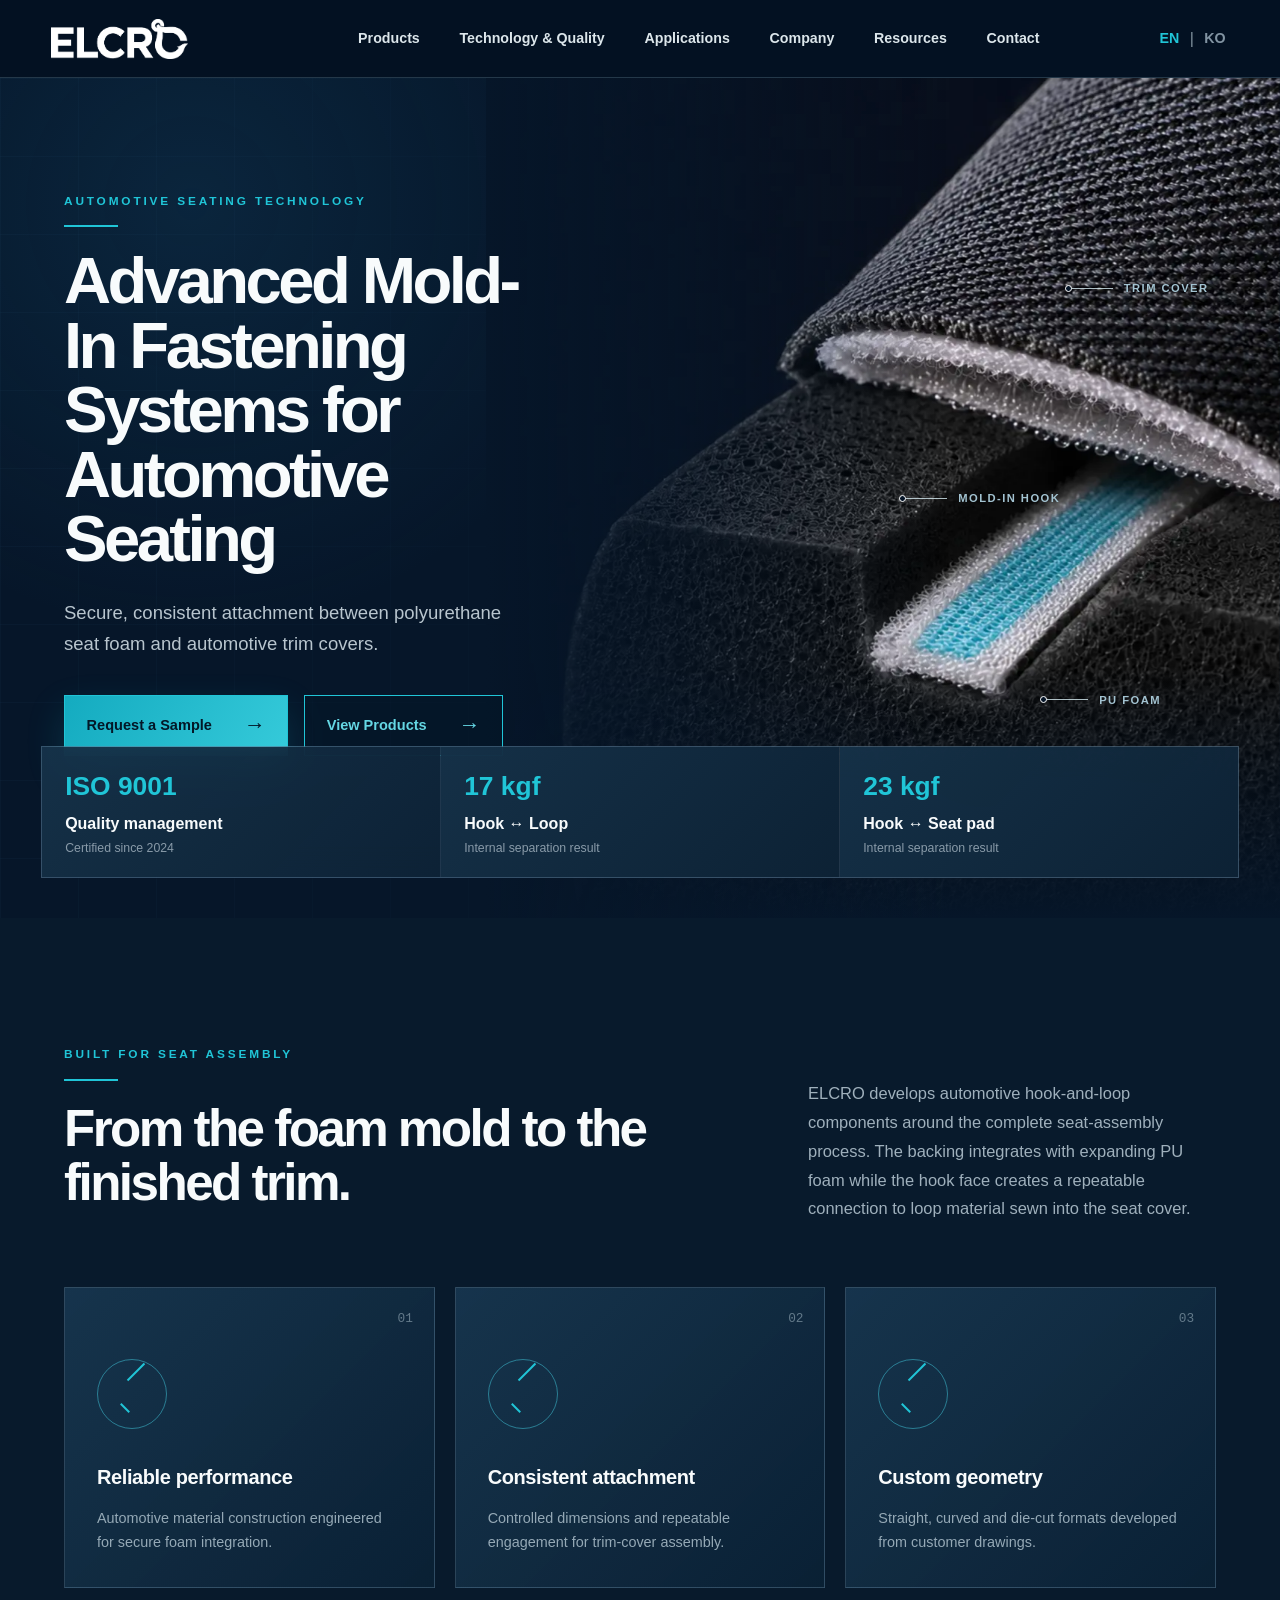
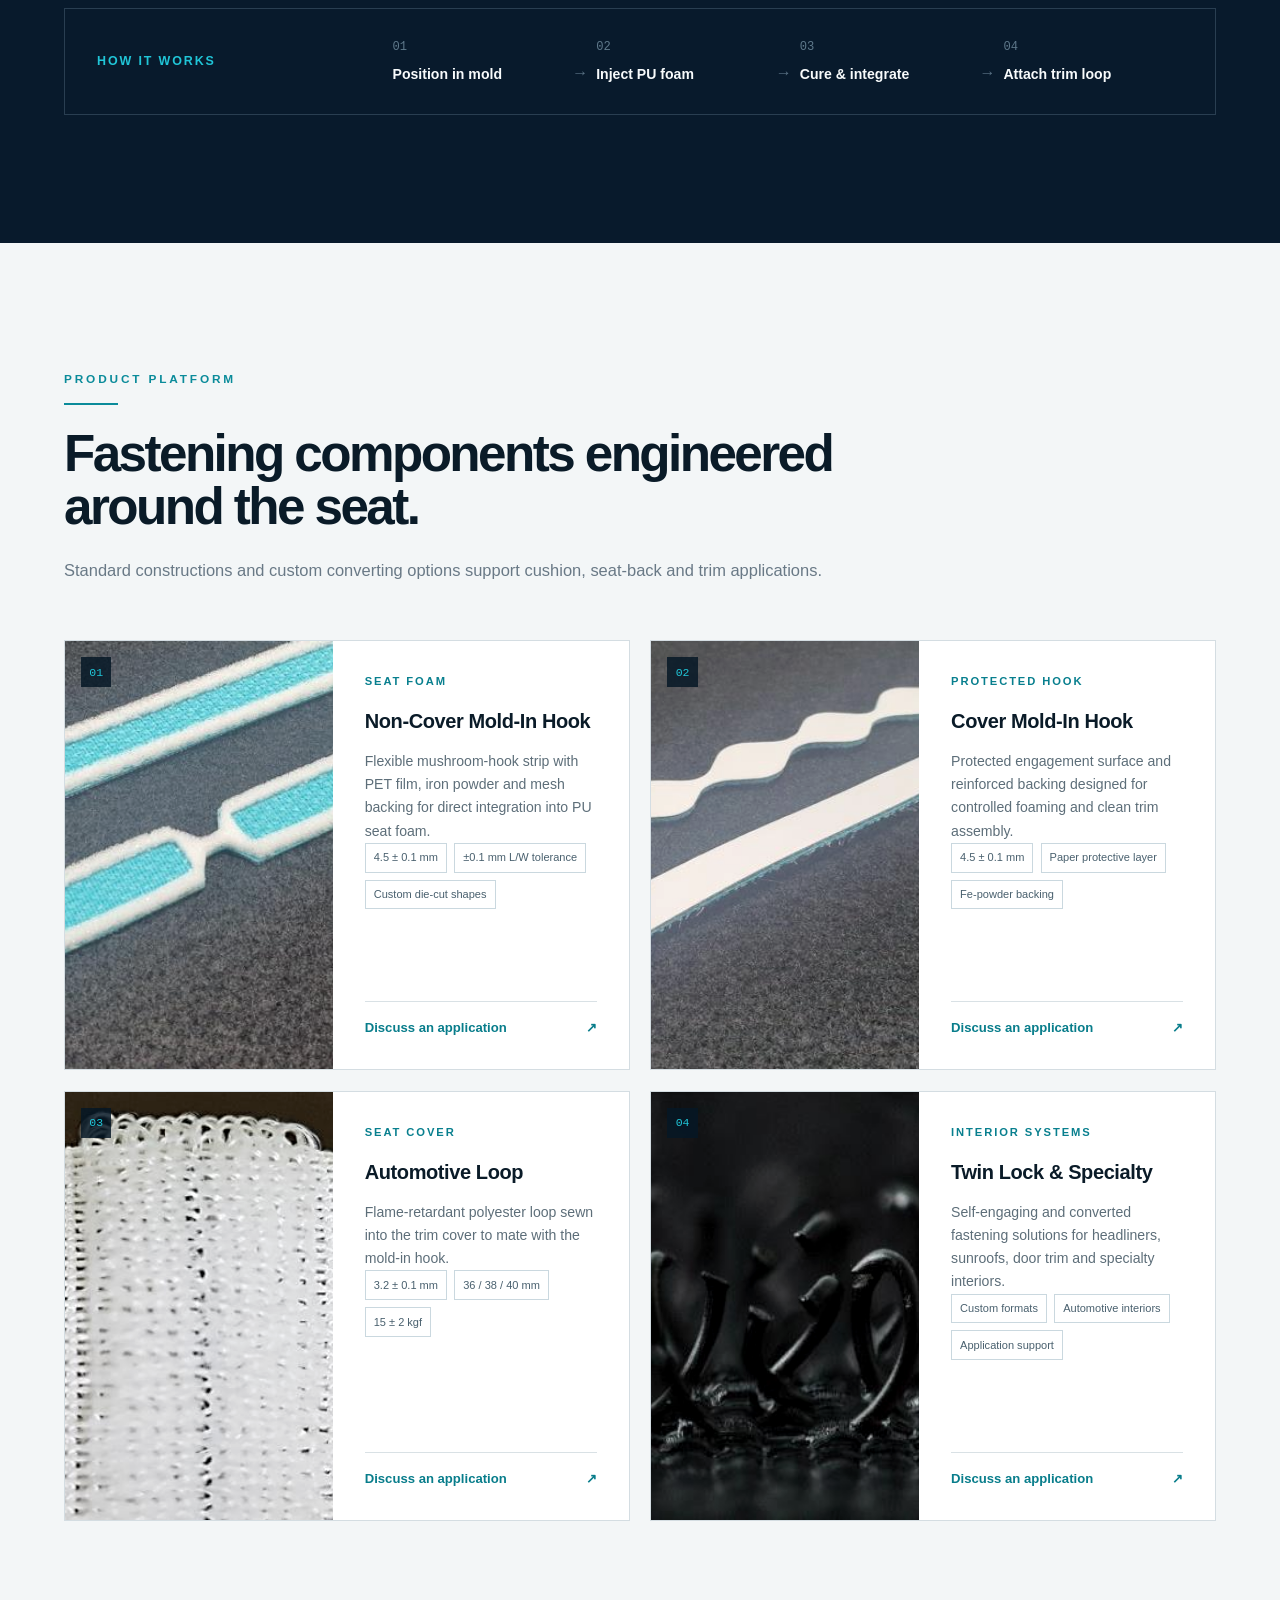
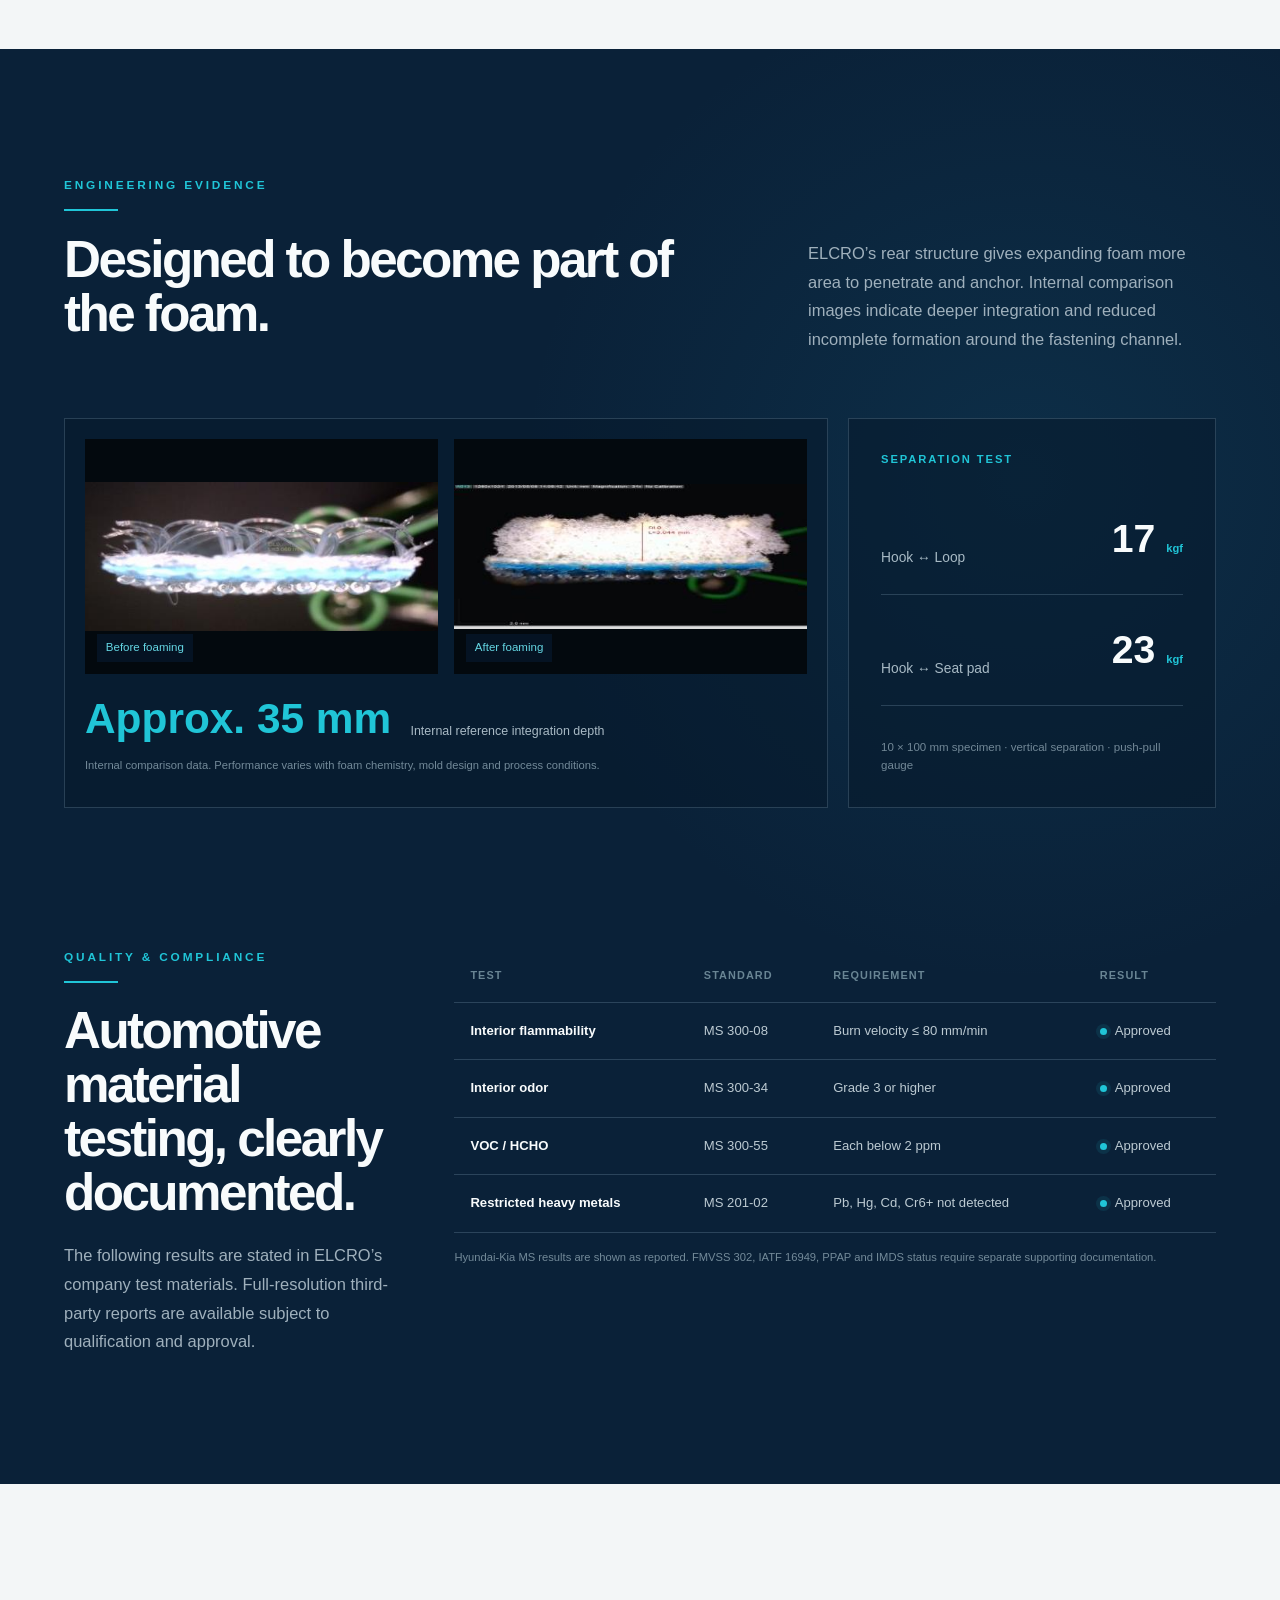
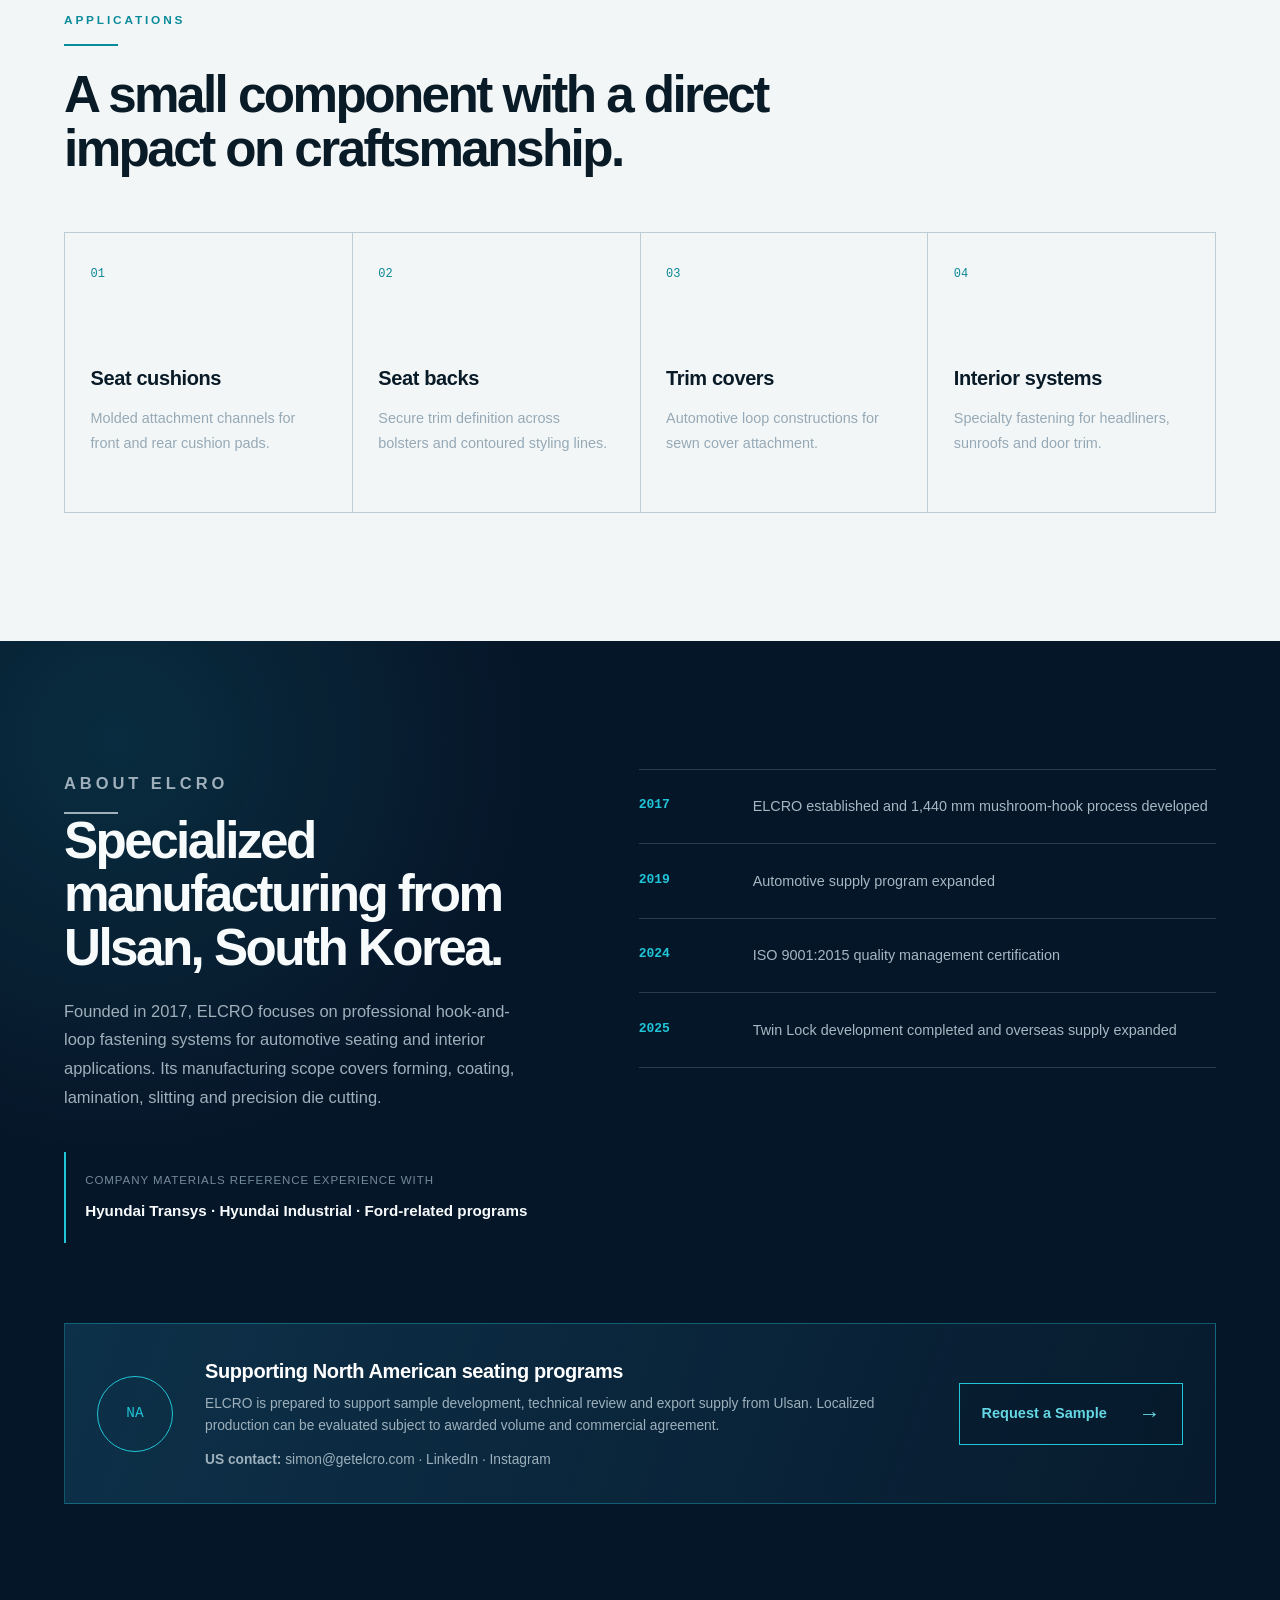
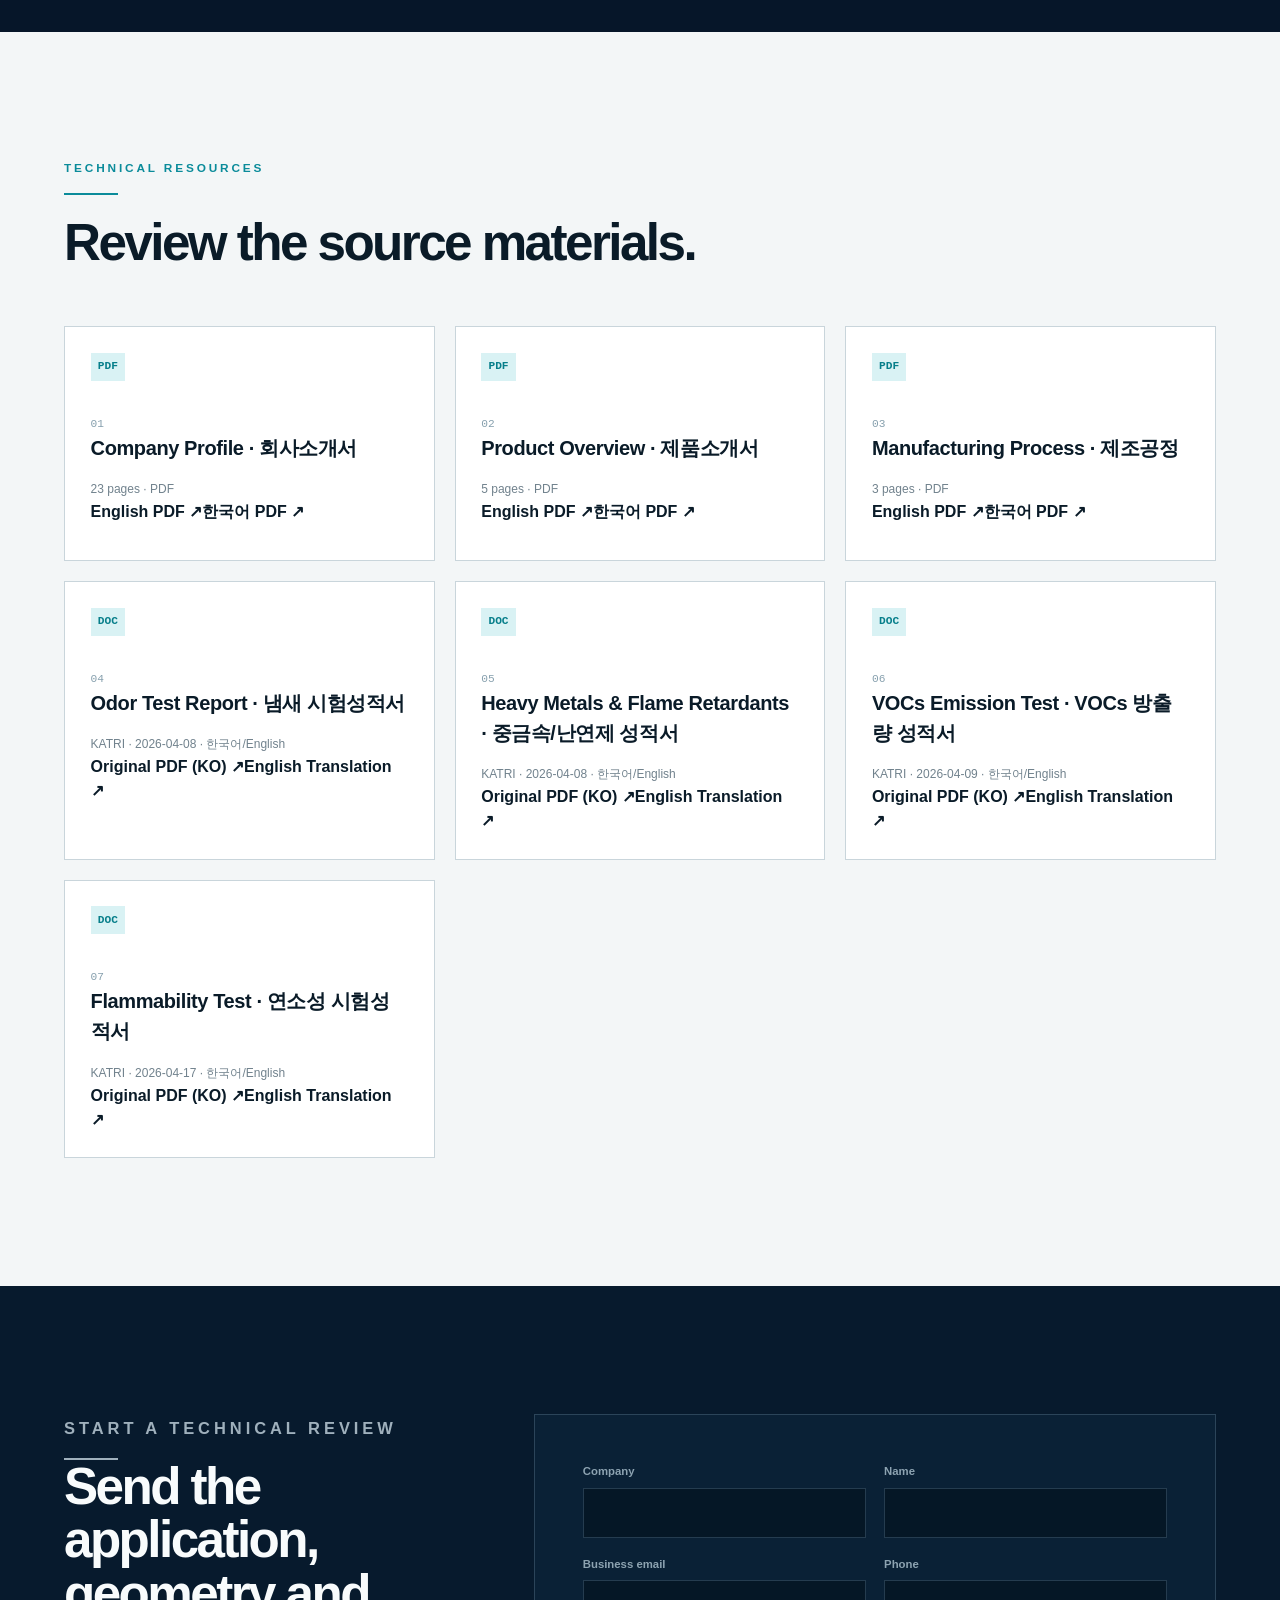
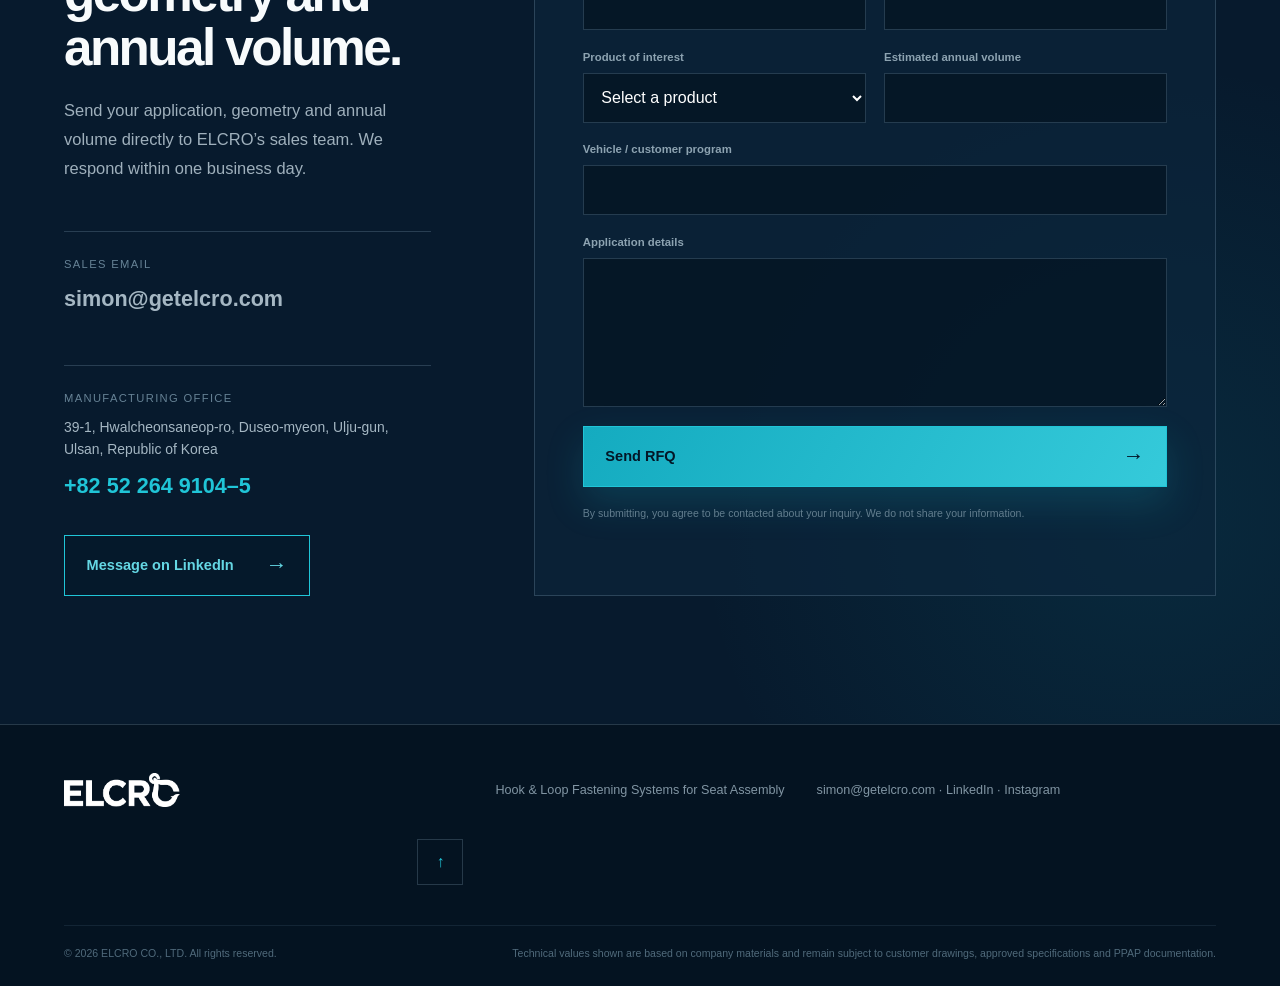
==== commit 6fc9cb99: "Replace text wordmark with ELCRO logo (white, header + footer, EN)" ====
--- a/index.html
+++ b/index.html
@@ -1,4 +1,4 @@
-<!DOCTYPE html><html lang="en"><head><meta charSet="utf-8"/><meta name="viewport" content="width=device-width, initial-scale=1"/><link rel="preload" as="image" href="images/hero-production.webp" fetchPriority="high"/><link rel="stylesheet" href="_next/static/chunks/0lzzm9ht5tmoj.css" data-precedence="next"/><link rel="preload" as="script" fetchPriority="low" href="_next/static/chunks/0ht900cau6_ur.js"/><script src="_next/static/chunks/03cnjj9mnzy_p.js" async=""></script><script src="_next/static/chunks/07lhk_q6pmm3r.js" async=""></script><script src="_next/static/chunks/turbopack-0bxcrz71-nfi1.js" async=""></script><script src="_next/static/chunks/0dbhjjzl8qfwv.js" async=""></script><script src="_next/static/chunks/16bwbb6u-479e.js" async=""></script><title>ELCRO | Automotive Mold-In Fastening Systems</title><meta name="description" content="Automotive mold-in hook and loop fastening systems engineered for polyurethane seat foam and trim-cover assembly."/><meta name="keywords" content="automotive mold-in hook fastener,automotive seat foam fastener,PU seat foam hook,automotive hook and loop manufacturer,seat trim attachment system"/><meta name="codex-preview" content="development"/><meta property="og:title" content="ELCRO Automotive Fastening Systems"/><meta property="og:description" content="Reliable mold-in hook and loop components for automotive seat assembly."/><meta property="og:type" content="website"/><meta name="twitter:card" content="summary"/><meta name="twitter:title" content="ELCRO Automotive Fastening Systems"/><meta name="twitter:description" content="Reliable mold-in hook and loop components for automotive seat assembly."/><link rel="shortcut icon" href="favicon.svg"/><link rel="icon" href="favicon.svg"/><script src="_next/static/chunks/03~yq9q893hmn.js" noModule=""></script></head><body><div hidden=""><!--$--><!--/$--></div><main><header class="site-header"><a class="wordmark" href="index.html#top" aria-label="ELCRO home">ELCRO</a><nav class="desktop-nav" aria-label="Primary navigation"><a href="index.html#products">Products</a><a href="index.html#technology">Technology &amp; Quality</a><a href="index.html#applications">Applications</a><a href="index.html#company">Company</a><a href="index.html#resources">Resources</a><a href="index.html#contact">Contact</a></nav><div class="header-actions"><div class="language-switch" aria-label="Language"><button class="active" aria-pressed="true">EN</button><span aria-hidden="true">|</span><button class="" aria-pressed="false">KO</button></div><button class="menu-toggle" aria-expanded="false" aria-controls="mobile-navigation">Menu</button></div><nav id="mobile-navigation" class="mobile-nav " aria-label="Mobile navigation"><a href="index.html#products">Products</a><a href="index.html#technology">Technology &amp; Quality</a><a href="index.html#applications">Applications</a><a href="index.html#company">Company</a><a href="index.html#resources">Resources</a><a href="index.html#contact">Contact</a></nav></header><section class="hero" id="top"><div class="hero-grid blueprint-grid" aria-hidden="true"></div><div class="hero-copy"><p class="eyebrow">AUTOMOTIVE SEATING TECHNOLOGY</p><h1>Advanced Mold-In Fastening Systems for Automotive Seating</h1><p class="hero-body">Secure, consistent attachment between polyurethane seat foam and automotive trim covers.</p><div class="hero-actions"><a class="button primary" href="index.html#contact">Request a Sample<span aria-hidden="true">→</span></a><a class="button secondary" href="index.html#products">View Products<span aria-hidden="true">→</span></a></div></div><div class="hero-visual" role="img" aria-label="Advanced Mold-In Fastening Systems for Automotive Seating"><img src="images/hero-production.webp" alt="" fetchPriority="high"/><div class="hero-gradient"></div><div class="callout callout-trim"><i></i><span>TRIM COVER</span></div><div class="callout callout-hook"><i></i><span>MOLD-IN HOOK</span></div><div class="callout callout-foam"><i></i><span>PU FOAM</span></div></div><div class="proof-bar"><article><p class="proof-value">ISO 9001</p><p class="proof-label">Quality management</p><p class="proof-note">Certified since 2024</p></article><article><p class="proof-value">17 kgf</p><p class="proof-label">Hook ↔ Loop</p><p class="proof-note">Internal separation result</p></article><article><p class="proof-value">23 kgf</p><p class="proof-label">Hook ↔ Seat pad</p><p class="proof-note">Internal separation result</p></article></div></section><section class="section section-dark intro" id="overview"><div class="section-heading split-heading"><div><p class="eyebrow">BUILT FOR SEAT ASSEMBLY</p><h2>From the foam mold to the finished trim.</h2></div><p>ELCRO develops automotive hook-and-loop components around the complete seat-assembly process. The backing integrates with expanding PU foam while the hook face creates a repeatable connection to loop material sewn into the seat cover.</p></div><div class="benefit-grid"><article class="benefit-card"><span class="card-num">01</span><div class="line-icon" aria-hidden="true"><span></span></div><h3>Reliable performance</h3><p>Automotive material construction engineered for secure foam integration.</p></article><article class="benefit-card"><span class="card-num">02</span><div class="line-icon" aria-hidden="true"><span></span></div><h3>Consistent attachment</h3><p>Controlled dimensions and repeatable engagement for trim-cover assembly.</p></article><article class="benefit-card"><span class="card-num">03</span><div class="line-icon" aria-hidden="true"><span></span></div><h3>Custom geometry</h3><p>Straight, curved and die-cut formats developed from customer drawings.</p></article></div><div class="process-panel"><p class="process-label">How it works</p><ol><li><span>01</span><strong>Position in mold</strong></li><li><span>02</span><strong>Inject PU foam</strong></li><li><span>03</span><strong>Cure &amp; integrate</strong></li><li><span>04</span><strong>Attach trim loop</strong></li></ol></div></section><section class="section section-light" id="products"><div class="section-heading"><p class="eyebrow dark">PRODUCT PLATFORM</p><h2>Fastening components engineered around the seat.</h2><p>Standard constructions and custom converting options support cushion, seat-back and trim applications.</p></div><div class="product-grid"><article class="product-card"><div class="product-image"><img src="images/non-cover-hook-front.jpg" alt="Non-Cover Mold-In Hook" loading="lazy"/><span>01</span></div><div class="product-content"><p class="product-type">SEAT FOAM</p><h3>Non-Cover Mold-In Hook</h3><p>Flexible mushroom-hook strip with PET film, iron powder and mesh backing for direct integration into PU seat foam.</p><ul><li>4.5 ± 0.1 mm</li><li>±0.1 mm L/W tolerance</li><li>Custom die-cut shapes</li></ul><a href="index.html#contact">Discuss an application<!-- --> <span aria-hidden="true">↗</span></a></div></article><article class="product-card"><div class="product-image"><img src="images/cover-hook.jpg" alt="Cover Mold-In Hook" loading="lazy"/><span>02</span></div><div class="product-content"><p class="product-type">PROTECTED HOOK</p><h3>Cover Mold-In Hook</h3><p>Protected engagement surface and reinforced backing designed for controlled foaming and clean trim assembly.</p><ul><li>4.5 ± 0.1 mm</li><li>Paper protective layer</li><li>Fe-powder backing</li></ul><a href="index.html#contact">Discuss an application<!-- --> <span aria-hidden="true">↗</span></a></div></article><article class="product-card"><div class="product-image"><img src="images/automotive-loop-macro.jpg" alt="Automotive Loop" loading="lazy"/><span>03</span></div><div class="product-content"><p class="product-type">SEAT COVER</p><h3>Automotive Loop</h3><p>Flame-retardant polyester loop sewn into the trim cover to mate with the mold-in hook.</p><ul><li>3.2 ± 0.1 mm</li><li>36 / 38 / 40 mm</li><li>15 ± 2 kgf</li></ul><a href="index.html#contact">Discuss an application<!-- --> <span aria-hidden="true">↗</span></a></div></article><article class="product-card"><div class="product-image"><img src="images/textile-hook-macro.jpg" alt="Twin Lock &amp; Specialty" loading="lazy"/><span>04</span></div><div class="product-content"><p class="product-type">INTERIOR SYSTEMS</p><h3>Twin Lock &amp; Specialty</h3><p>Self-engaging and converted fastening solutions for headliners, sunroofs, door trim and specialty interiors.</p><ul><li>Custom formats</li><li>Automotive interiors</li><li>Application support</li></ul><a href="index.html#contact">Discuss an application<!-- --> <span aria-hidden="true">↗</span></a></div></article></div></section><section class="section section-navy" id="technology"><div class="section-heading split-heading"><div><p class="eyebrow">ENGINEERING EVIDENCE</p><h2>Designed to become part of the foam.</h2></div><p>ELCRO’s rear structure gives expanding foam more area to penetrate and anchor. Internal comparison images indicate deeper integration and reduced incomplete formation around the fastening channel.</p></div><div class="technology-grid"><article class="foam-evidence"><div class="evidence-images"><figure><img src="images/hook-before-foaming.jpg" alt="Before foaming" loading="lazy"/><figcaption>Before foaming</figcaption></figure><figure><img src="images/hook-after-foaming.jpg" alt="After foaming" loading="lazy"/><figcaption>After foaming</figcaption></figure></div><div class="integration-stat"><strong>Approx. 35 mm</strong><span>Internal reference integration depth</span></div><p class="fine-print">Internal comparison data. Performance varies with foam chemistry, mold design and process conditions.</p></article><article class="test-panel"><p class="panel-kicker">Separation test</p><div class="test-result"><span>Hook ↔ Loop</span><strong>17 <small>kgf</small></strong></div><div class="test-result"><span>Hook ↔ Seat pad</span><strong>23 <small>kgf</small></strong></div><p class="test-method">10 × 100 mm specimen · vertical separation · push-pull gauge</p></article></div><div class="quality-block"><div class="quality-intro"><p class="eyebrow">QUALITY &amp; COMPLIANCE</p><h2>Automotive material testing, clearly documented.</h2><p>The following results are stated in ELCRO’s company test materials. Full-resolution third-party reports are available subject to qualification and approval.</p></div><div class="quality-table-wrap"><table><thead><tr><th>Test</th><th>Standard</th><th>Requirement</th><th>Result</th></tr></thead><tbody><tr><td>Interior flammability</td><td>MS 300-08</td><td>Burn velocity ≤ 80 mm/min</td><td><span class="status-dot"></span>Approved</td></tr><tr><td>Interior odor</td><td>MS 300-34</td><td>Grade 3 or higher</td><td><span class="status-dot"></span>Approved</td></tr><tr><td>VOC / HCHO</td><td>MS 300-55</td><td>Each below 2 ppm</td><td><span class="status-dot"></span>Approved</td></tr><tr><td>Restricted heavy metals</td><td>MS 201-02</td><td>Pb, Hg, Cd, Cr6+ not detected</td><td><span class="status-dot"></span>Approved</td></tr></tbody></table><p class="fine-print">Hyundai-Kia MS results are shown as reported. FMVSS 302, IATF 16949, PPAP and IMDS status require separate supporting documentation.</p></div></div></section><section class="section section-light" id="applications"><div class="section-heading"><p class="eyebrow dark">APPLICATIONS</p><h2>A small component with a direct impact on craftsmanship.</h2></div><div class="application-grid"><article><span>01</span><h3>Seat cushions</h3><p>Molded attachment channels for front and rear cushion pads.</p></article><article><span>02</span><h3>Seat backs</h3><p>Secure trim definition across bolsters and contoured styling lines.</p></article><article><span>03</span><h3>Trim covers</h3><p>Automotive loop constructions for sewn cover attachment.</p></article><article><span>04</span><h3>Interior systems</h3><p>Specialty fastening for headliners, sunroofs and door trim.</p></article></div></section><section class="section company-section" id="company"><div class="company-grid"><div class="company-copy"><p class="eyebrow">ABOUT ELCRO</p><h2>Specialized manufacturing from Ulsan, South Korea.</h2><p>Founded in 2017, ELCRO focuses on professional hook-and-loop fastening systems for automotive seating and interior applications. Its manufacturing scope covers forming, coating, lamination, slitting and precision die cutting.</p><div class="experience"><span>Company materials reference experience with</span><strong>Hyundai Transys · Hyundai Industrial · Ford-related programs</strong></div></div><ol class="timeline"><li><strong>2017</strong><span>ELCRO established and 1,440 mm mushroom-hook process developed</span></li><li><strong>2019</strong><span>Automotive supply program expanded</span></li><li><strong>2024</strong><span>ISO 9001:2015 quality management certification</span></li><li><strong>2025</strong><span>Twin Lock development completed and overseas supply expanded</span></li></ol></div><article class="north-america"><span class="map-mark" aria-hidden="true">NA</span><div><h3>Supporting North American seating programs</h3><p>ELCRO is prepared to support sample development, technical review and export supply from Ulsan. Localized production can be evaluated subject to awarded volume and commercial agreement.</p><p style="margin-top:0.75rem;"><strong>US contact:</strong> <a href="mailto:simon@getelcro.com">simon@getelcro.com</a> · <a href="https://www.linkedin.com/company/elcro-automotive" target="_blank" rel="noreferrer">LinkedIn</a> · <a href="https://www.instagram.com/getelcro" target="_blank" rel="noreferrer">Instagram</a></p></div><a class="button secondary" href="index.html#contact">Request a Sample<!-- --> <span aria-hidden="true">→</span></a></article></section><section class="section section-light" id="resources"><div class="section-heading"><p class="eyebrow dark">TECHNICAL RESOURCES</p><h2>Review the source materials.</h2></div><div class="resource-grid"><div class="resource-card"><span class="pdf-icon" aria-hidden="true">PDF</span><div><p>01</p><h3>Company Profile · 회사소개서</h3><span>23 pages · PDF</span></div><div class="lang-downloads"><a href="downloads/elcro-company-profile-en.pdf" target="_blank" rel="noreferrer"><strong>English PDF<!-- --> <span aria-hidden="true">↗</span></strong></a><a href="downloads/elcro-company-profile-ko.pdf" target="_blank" rel="noreferrer"><strong>한국어 PDF<!-- --> <span aria-hidden="true">↗</span></strong></a></div></div><div class="resource-card"><span class="pdf-icon" aria-hidden="true">PDF</span><div><p>02</p><h3>Product Overview · 제품소개서</h3><span>5 pages · PDF</span></div><div class="lang-downloads"><a href="downloads/elcro-product-overview-en.pdf" target="_blank" rel="noreferrer"><strong>English PDF<!-- --> <span aria-hidden="true">↗</span></strong></a><a href="downloads/elcro-product-overview-ko.pdf" target="_blank" rel="noreferrer"><strong>한국어 PDF<!-- --> <span aria-hidden="true">↗</span></strong></a></div></div><div class="resource-card"><span class="pdf-icon" aria-hidden="true">PDF</span><div><p>03</p><h3>Manufacturing Process · 제조공정</h3><span>3 pages · PDF</span></div><div class="lang-downloads"><a href="downloads/elcro-manufacturing-process-en.pdf" target="_blank" rel="noreferrer"><strong>English PDF<!-- --> <span aria-hidden="true">↗</span></strong></a><a href="downloads/elcro-manufacturing-process-ko.pdf" target="_blank" rel="noreferrer"><strong>한국어 PDF<!-- --> <span aria-hidden="true">↗</span></strong></a></div></div><div class="resource-card"><span class="pdf-icon" aria-hidden="true">DOC</span><div><p>04</p><h3>Odor Test Report · 냄새 시험성적서</h3><span>KATRI · 2026-04-08 · 한국어/English</span></div><div class="lang-downloads"><a href="downloads/elcro-test-report-odor-ko.pdf" target="_blank" rel="noreferrer"><strong>Original PDF (KO)<!-- --> <span aria-hidden="true">↗</span></strong></a><a href="standards/test-0408.html" target="_blank" rel="noreferrer"><strong>English Translation<!-- --> <span aria-hidden="true">↗</span></strong></a></div></div><div class="resource-card"><span class="pdf-icon" aria-hidden="true">DOC</span><div><p>05</p><h3>Heavy Metals &amp; Flame Retardants · 중금속/난연제 성적서</h3><span>KATRI · 2026-04-08 · 한국어/English</span></div><div class="lang-downloads"><a href="downloads/elcro-test-report-heavymetals-ko.pdf" target="_blank" rel="noreferrer"><strong>Original PDF (KO)<!-- --> <span aria-hidden="true">↗</span></strong></a><a href="standards/test-0408-2.html" target="_blank" rel="noreferrer"><strong>English Translation<!-- --> <span aria-hidden="true">↗</span></strong></a></div></div><div class="resource-card"><span class="pdf-icon" aria-hidden="true">DOC</span><div><p>06</p><h3>VOCs Emission Test · VOCs 방출량 성적서</h3><span>KATRI · 2026-04-09 · 한국어/English</span></div><div class="lang-downloads"><a href="downloads/elcro-test-report-vocs-ko.pdf" target="_blank" rel="noreferrer"><strong>Original PDF (KO)<!-- --> <span aria-hidden="true">↗</span></strong></a><a href="standards/test-vocs-0408.html" target="_blank" rel="noreferrer"><strong>English Translation<!-- --> <span aria-hidden="true">↗</span></strong></a></div></div><div class="resource-card"><span class="pdf-icon" aria-hidden="true">DOC</span><div><p>07</p><h3>Flammability Test · 연소성 시험성적서</h3><span>KATRI · 2026-04-17 · 한국어/English</span></div><div class="lang-downloads"><a href="downloads/elcro-test-report-flammability-ko.pdf" target="_blank" rel="noreferrer"><strong>Original PDF (KO)<!-- --> <span aria-hidden="true">↗</span></strong></a><a href="standards/test-0417.html" target="_blank" rel="noreferrer"><strong>English Translation<!-- --> <span aria-hidden="true">↗</span></strong></a></div></div></div></section><section class="section contact-section" id="contact"><div class="contact-grid"><div class="contact-copy"><p class="eyebrow">START A TECHNICAL REVIEW</p><h2>Send the application, geometry and annual volume.</h2><p>Send your application, geometry and annual volume directly to ELCRO’s sales team. We respond within one business day.</p><div class="contact-details"><span>Sales email</span><p><a href="mailto:simon@getelcro.com" style="color:inherit;font-weight:600;">simon@getelcro.com</a></p></div><div class="contact-details"><span>Manufacturing office</span><p>39-1, Hwalcheonsaneop-ro, Duseo-myeon, Ulju-gun, Ulsan, Republic of Korea</p><a href="tel:+82522649104">+82 52 264 9104–5</a></div><a class="button secondary" href="https://www.linkedin.com/company/elcro-automotive" target="_blank" rel="noreferrer">Message on LinkedIn<!-- --> <span aria-hidden="true">→</span></a></div><form class="rfq-form"><div class="form-row"><label><span>Company</span><input required="" name="company"/></label><label><span>Name</span><input required="" name="name"/></label></div><div class="form-row"><label><span>Business email</span><input type="email" required="" name="email"/></label><label><span>Phone</span><input type="tel" name="phone"/></label></div><div class="form-row"><label><span>Product of interest</span><select name="product" required=""><option value="" disabled="" selected="">Select a product</option><option>Non-Cover Mold-In Hook</option><option>Cover Mold-In Hook</option><option>Automotive Loop</option><option>Twin Lock</option><option>Custom application</option></select></label><label><span>Estimated annual volume</span><input name="volume"/></label></div><label><span>Vehicle / customer program</span><input name="program"/></label><label><span>Application details</span><textarea name="message" rows="5" required=""></textarea></label><button class="button primary form-submit" type="submit">Send RFQ<!-- --> <span aria-hidden="true">→</span></button><p class="form-note" style="display:none;color:#1a7f37;font-weight:600;">Thank you — your RFQ was sent. Our sales team will respond within one business day.</p><p class="form-privacy">By submitting, you agree to be contacted about your inquiry. We do not share your information.</p></form></div></section><footer><div class="footer-main"><a class="wordmark" href="index.html#top">ELCRO</a><p>Hook &amp; Loop Fastening Systems for Seat Assembly</p><p><a href="mailto:simon@getelcro.com" style="color:inherit;">simon@getelcro.com</a> · <a href="https://www.linkedin.com/company/elcro-automotive" target="_blank" rel="noreferrer" style="color:inherit;">LinkedIn</a> · <a href="https://www.instagram.com/getelcro" target="_blank" rel="noreferrer" style="color:inherit;">Instagram</a></p><a href="index.html#top" aria-label="Back to top">↑</a></div><div class="footer-bottom"><p>© <!-- -->2026<!-- --> <!-- -->ELCRO CO., LTD. All rights reserved.</p><p>Technical values shown are based on company materials and remain subject to customer drawings, approved specifications and PPAP documentation.</p></div></footer></main><!--$--><!--/$--><script src="_next/static/chunks/0ht900cau6_ur.js" id="_R_" async=""></script><script>(self.__next_f=self.__next_f||[]).push([0])</script><script>self.__next_f.push([1,"1:\"$Sreact.fragment\"\n2:I[39756,[\"/_next/static/chunks/0dbhjjzl8qfwv.js\"],\"default\"]\n3:I[37457,[\"/_next/static/chunks/0dbhjjzl8qfwv.js\"],\"default\"]\n4:I[47257,[\"/_next/static/chunks/0dbhjjzl8qfwv.js\"],\"ClientPageRoot\"]\n5:I[31713,[\"/_next/static/chunks/0dbhjjzl8qfwv.js\",\"/_next/static/chunks/16bwbb6u-479e.js\"],\"default\"]\n8:I[97367,[\"/_next/static/chunks/0dbhjjzl8qfwv.js\"],\"OutletBoundary\"]\n9:\"$Sreact.suspense\"\nb:I[97367,[\"/_next/static/chunks/0dbhjjzl8qfwv.js\"],\"ViewportBoundary\"]\nd:I[97367,[\"/_next/static/chunks/0dbhjjzl8qfwv.js\"],\"MetadataBoundary\"]\nf:I[68027,[\"/_next/static/chunks/0dbhjjzl8qfwv.js\"],\"default\",1]\n:HL[\"/_next/static/chunks/0lzzm9ht5tmoj.css\",\"style\"]\n"])</script><script>self.__next_f.push([1,"0:{\"P\":null,\"c\":[\"\",\"\"],\"q\":\"\",\"i\":false,\"f\":[[[\"\",{\"children\":[\"__PAGE__\",{}]},\"$undefined\",\"$undefined\",16],[[\"$\",\"$1\",\"c\",{\"children\":[[[\"$\",\"link\",\"0\",{\"rel\":\"stylesheet\",\"href\":\"/_next/static/chunks/0lzzm9ht5tmoj.css\",\"precedence\":\"next\",\"crossOrigin\":\"$undefined\",\"nonce\":\"$undefined\"}],[\"$\",\"script\",\"script-0\",{\"src\":\"/_next/static/chunks/0dbhjjzl8qfwv.js\",\"async\":true,\"nonce\":\"$undefined\"}]],[\"$\",\"html\",null,{\"lang\":\"en\",\"children\":[\"$\",\"body\",null,{\"children\":[\"$\",\"$L2\",null,{\"parallelRouterKey\":\"children\",\"error\":\"$undefined\",\"errorStyles\":\"$undefined\",\"errorScripts\":\"$undefined\",\"template\":[\"$\",\"$L3\",null,{}],\"templateStyles\":\"$undefined\",\"templateScripts\":\"$undefined\",\"notFound\":[[[\"$\",\"title\",null,{\"children\":\"404: This page could not be found.\"}],[\"$\",\"div\",null,{\"style\":{\"fontFamily\":\"system-ui,\\\"Segoe UI\\\",Roboto,Helvetica,Arial,sans-serif,\\\"Apple Color Emoji\\\",\\\"Segoe UI Emoji\\\"\",\"height\":\"100vh\",\"textAlign\":\"center\",\"display\":\"flex\",\"flexDirection\":\"column\",\"alignItems\":\"center\",\"justifyContent\":\"center\"},\"children\":[\"$\",\"div\",null,{\"children\":[[\"$\",\"style\",null,{\"dangerouslySetInnerHTML\":{\"__html\":\"body{color:#000;background:#fff;margin:0}.next-error-h1{border-right:1px solid rgba(0,0,0,.3)}@media (prefers-color-scheme:dark){body{color:#fff;background:#000}.next-error-h1{border-right:1px solid rgba(255,255,255,.3)}}\"}}],[\"$\",\"h1\",null,{\"className\":\"next-error-h1\",\"style\":{\"display\":\"inline-block\",\"margin\":\"0 20px 0 0\",\"padding\":\"0 23px 0 0\",\"fontSize\":24,\"fontWeight\":500,\"verticalAlign\":\"top\",\"lineHeight\":\"49px\"},\"children\":404}],[\"$\",\"div\",null,{\"style\":{\"display\":\"inline-block\"},\"children\":[\"$\",\"h2\",null,{\"style\":{\"fontSize\":14,\"fontWeight\":400,\"lineHeight\":\"49px\",\"margin\":0},\"children\":\"This page could not be found.\"}]}]]}]}]],[]],\"forbidden\":\"$undefined\",\"unauthorized\":\"$undefined\"}]}]}]]}],{\"children\":[[\"$\",\"$1\",\"c\",{\"children\":[[\"$\",\"$L4\",null,{\"Component\":\"$5\",\"serverProvidedParams\":{\"searchParams\":{},\"params\":{},\"promises\":[\"$@6\",\"$@7\"]}}],[[\"$\",\"script\",\"script-0\",{\"src\":\"/_next/static/chunks/16bwbb6u-479e.js\",\"async\":true,\"nonce\":\"$undefined\"}]],[\"$\",\"$L8\",null,{\"children\":[\"$\",\"$9\",null,{\"name\":\"Next.MetadataOutlet\",\"children\":\"$@a\"}]}]]}],{},null,false,null]},null,false,null],[\"$\",\"$1\",\"h\",{\"children\":[null,[\"$\",\"$Lb\",null,{\"children\":\"$Lc\"}],[\"$\",\"div\",null,{\"hidden\":true,\"children\":[\"$\",\"$Ld\",null,{\"children\":[\"$\",\"$9\",null,{\"name\":\"Next.Metadata\",\"children\":\"$Le\"}]}]}],null]}],false]],\"m\":\"$undefined\",\"G\":[\"$f\",[[\"$\",\"link\",\"0\",{\"rel\":\"stylesheet\",\"href\":\"/_next/static/chunks/0lzzm9ht5tmoj.css\",\"precedence\":\"next\",\"crossOrigin\":\"$undefined\",\"nonce\":\"$undefined\"}]]],\"S\":true,\"h\":null,\"s\":\"$undefined\",\"l\":\"$undefined\",\"p\":\"$undefined\",\"d\":\"$undefined\",\"b\":\"MWbcsCyNKJco-Hagvlqev\"}\n"])</script><script>self.__next_f.push([1,"6:{}\n7:\"$0:f:0:1:1:children:0:props:children:0:props:serverProvidedParams:params\"\n"])</script><script>self.__next_f.push([1,"c:[[\"$\",\"meta\",\"0\",{\"charSet\":\"utf-8\"}],[\"$\",\"meta\",\"1\",{\"name\":\"viewport\",\"content\":\"width=device-width, initial-scale=1\"}]]\n"])</script><script>self.__next_f.push([1,"10:I[27201,[\"/_next/static/chunks/0dbhjjzl8qfwv.js\"],\"IconMark\"]\na:null\ne:[[\"$\",\"title\",\"0\",{\"children\":\"ELCRO | Automotive Mold-In Fastening Systems\"}],[\"$\",\"meta\",\"1\",{\"name\":\"description\",\"content\":\"Automotive mold-in hook and loop fastening systems engineered for polyurethane seat foam and trim-cover assembly.\"}],[\"$\",\"meta\",\"2\",{\"name\":\"keywords\",\"content\":\"automotive mold-in hook fastener,automotive seat foam fastener,PU seat foam hook,automotive hook and loop manufacturer,seat trim attachment system\"}],[\"$\",\"meta\",\"3\",{\"name\":\"codex-preview\",\"content\":\"development\"}],[\"$\",\"meta\",\"4\",{\"property\":\"og:title\",\"content\":\"ELCRO Automotive Fastening Systems\"}],[\"$\",\"meta\",\"5\",{\"property\":\"og:description\",\"content\":\"Reliable mold-in hook and loop components for automotive seat assembly.\"}],[\"$\",\"meta\",\"6\",{\"property\":\"og:type\",\"content\":\"website\"}],[\"$\",\"meta\",\"7\",{\"name\":\"twitter:card\",\"content\":\"summary\"}],[\"$\",\"meta\",\"8\",{\"name\":\"twitter:title\",\"content\":\"ELCRO Automotive Fastening Systems\"}],[\"$\",\"meta\",\"9\",{\"name\":\"twitter:description\",\"content\":\"Reliable mold-in hook and loop components for automotive seat assembly.\"}],[\"$\",\"link\",\"10\",{\"rel\":\"shortcut icon\",\"href\":\"/favicon.svg\"}],[\"$\",\"link\",\"11\",{\"rel\":\"icon\",\"href\":\"/favicon.svg\"}],[\"$\",\"$L10\",\"12\",{}]]\n"])</script><script>
+<!DOCTYPE html><html lang="en"><head><meta charSet="utf-8"/><meta name="viewport" content="width=device-width, initial-scale=1"/><link rel="preload" as="image" href="images/hero-production.webp" fetchPriority="high"/><link rel="stylesheet" href="_next/static/chunks/0lzzm9ht5tmoj.css" data-precedence="next"/><link rel="preload" as="script" fetchPriority="low" href="_next/static/chunks/0ht900cau6_ur.js"/><script src="_next/static/chunks/03cnjj9mnzy_p.js" async=""></script><script src="_next/static/chunks/07lhk_q6pmm3r.js" async=""></script><script src="_next/static/chunks/turbopack-0bxcrz71-nfi1.js" async=""></script><script src="_next/static/chunks/0dbhjjzl8qfwv.js" async=""></script><script src="_next/static/chunks/16bwbb6u-479e.js" async=""></script><title>ELCRO | Automotive Mold-In Fastening Systems</title><meta name="description" content="Automotive mold-in hook and loop fastening systems engineered for polyurethane seat foam and trim-cover assembly."/><meta name="keywords" content="automotive mold-in hook fastener,automotive seat foam fastener,PU seat foam hook,automotive hook and loop manufacturer,seat trim attachment system"/><meta name="codex-preview" content="development"/><meta property="og:title" content="ELCRO Automotive Fastening Systems"/><meta property="og:description" content="Reliable mold-in hook and loop components for automotive seat assembly."/><meta property="og:type" content="website"/><meta name="twitter:card" content="summary"/><meta name="twitter:title" content="ELCRO Automotive Fastening Systems"/><meta name="twitter:description" content="Reliable mold-in hook and loop components for automotive seat assembly."/><link rel="shortcut icon" href="favicon.svg"/><link rel="icon" href="favicon.svg"/><script src="_next/static/chunks/03~yq9q893hmn.js" noModule=""></script></head><body><div hidden=""><!--$--><!--/$--></div><main><header class="site-header"><a class="wordmark" href="index.html#top" aria-label="ELCRO home"><img src="[data-uri]" alt="ELCRO" style="height:40px;width:auto;display:block"></a><nav class="desktop-nav" aria-label="Primary navigation"><a href="index.html#products">Products</a><a href="index.html#technology">Technology &amp; Quality</a><a href="index.html#applications">Applications</a><a href="index.html#company">Company</a><a href="index.html#resources">Resources</a><a href="index.html#contact">Contact</a></nav><div class="header-actions"><div class="language-switch" aria-label="Language"><button class="active" aria-pressed="true">EN</button><span aria-hidden="true">|</span><button class="" aria-pressed="false" onclick="location.href='ko-index.html'">KO</button></div><button class="menu-toggle" aria-expanded="false" aria-controls="mobile-navigation">Menu</button></div><nav id="mobile-navigation" class="mobile-nav " aria-label="Mobile navigation"><a href="index.html#products">Products</a><a href="index.html#technology">Technology &amp; Quality</a><a href="index.html#applications">Applications</a><a href="index.html#company">Company</a><a href="index.html#resources">Resources</a><a href="index.html#contact">Contact</a></nav></header><section class="hero" id="top"><div class="hero-grid blueprint-grid" aria-hidden="true"></div><div class="hero-copy"><p class="eyebrow">AUTOMOTIVE SEATING TECHNOLOGY</p><h1>Advanced Mold-In Fastening Systems for Automotive Seating</h1><p class="hero-body">Secure, consistent attachment between polyurethane seat foam and automotive trim covers.</p><div class="hero-actions"><a class="button primary" href="index.html#contact">Request a Sample<span aria-hidden="true">→</span></a><a class="button secondary" href="index.html#products">View Products<span aria-hidden="true">→</span></a></div></div><div class="hero-visual" role="img" aria-label="Advanced Mold-In Fastening Systems for Automotive Seating"><img src="images/hero-production.webp" alt="" fetchPriority="high"/><div class="hero-gradient"></div><div class="callout callout-trim"><i></i><span>TRIM COVER</span></div><div class="callout callout-hook"><i></i><span>MOLD-IN HOOK</span></div><div class="callout callout-foam"><i></i><span>PU FOAM</span></div></div><div class="proof-bar"><article><p class="proof-value">ISO 9001</p><p class="proof-label">Quality management</p><p class="proof-note">Certified since 2024</p></article><article><p class="proof-value">17 kgf</p><p class="proof-label">Hook ↔ Loop</p><p class="proof-note">Internal separation result</p></article><article><p class="proof-value">23 kgf</p><p class="proof-label">Hook ↔ Seat pad</p><p class="proof-note">Internal separation result</p></article></div></section><section class="section section-dark intro" id="overview"><div class="section-heading split-heading"><div><p class="eyebrow">BUILT FOR SEAT ASSEMBLY</p><h2>From the foam mold to the finished trim.</h2></div><p>ELCRO develops automotive hook-and-loop components around the complete seat-assembly process. The backing integrates with expanding PU foam while the hook face creates a repeatable connection to loop material sewn into the seat cover.</p></div><div class="benefit-grid"><article class="benefit-card"><span class="card-num">01</span><div class="line-icon" aria-hidden="true"><span></span></div><h3>Reliable performance</h3><p>Automotive material construction engineered for secure foam integration.</p></article><article class="benefit-card"><span class="card-num">02</span><div class="line-icon" aria-hidden="true"><span></span></div><h3>Consistent attachment</h3><p>Controlled dimensions and repeatable engagement for trim-cover assembly.</p></article><article class="benefit-card"><span class="card-num">03</span><div class="line-icon" aria-hidden="true"><span></span></div><h3>Custom geometry</h3><p>Straight, curved and die-cut formats developed from customer drawings.</p></article></div><div class="process-panel"><p class="process-label">How it works</p><ol><li><span>01</span><strong>Position in mold</strong></li><li><span>02</span><strong>Inject PU foam</strong></li><li><span>03</span><strong>Cure &amp; integrate</strong></li><li><span>04</span><strong>Attach trim loop</strong></li></ol></div></section><section class="section section-light" id="products"><div class="section-heading"><p class="eyebrow dark">PRODUCT PLATFORM</p><h2>Fastening components engineered around the seat.</h2><p>Standard constructions and custom converting options support cushion, seat-back and trim applications.</p></div><div class="product-grid"><article class="product-card"><div class="product-image"><img src="images/non-cover-hook-front.jpg" alt="Non-Cover Mold-In Hook" loading="lazy"/><span>01</span></div><div class="product-content"><p class="product-type">SEAT FOAM</p><h3>Non-Cover Mold-In Hook</h3><p>Flexible mushroom-hook strip with PET film, iron powder and mesh backing for direct integration into PU seat foam.</p><ul><li>4.5 ± 0.1 mm</li><li>±0.1 mm L/W tolerance</li><li>Custom die-cut shapes</li></ul><a href="index.html#contact">Discuss an application<!-- --> <span aria-hidden="true">↗</span></a></div></article><article class="product-card"><div class="product-image"><img src="images/cover-hook.jpg" alt="Cover Mold-In Hook" loading="lazy"/><span>02</span></div><div class="product-content"><p class="product-type">PROTECTED HOOK</p><h3>Cover Mold-In Hook</h3><p>Protected engagement surface and reinforced backing designed for controlled foaming and clean trim assembly.</p><ul><li>4.5 ± 0.1 mm</li><li>Paper protective layer</li><li>Fe-powder backing</li></ul><a href="index.html#contact">Discuss an application<!-- --> <span aria-hidden="true">↗</span></a></div></article><article class="product-card"><div class="product-image"><img src="images/automotive-loop-macro.jpg" alt="Automotive Loop" loading="lazy"/><span>03</span></div><div class="product-content"><p class="product-type">SEAT COVER</p><h3>Automotive Loop</h3><p>Flame-retardant polyester loop sewn into the trim cover to mate with the mold-in hook.</p><ul><li>3.2 ± 0.1 mm</li><li>36 / 38 / 40 mm</li><li>15 ± 2 kgf</li></ul><a href="index.html#contact">Discuss an application<!-- --> <span aria-hidden="true">↗</span></a></div></article><article class="product-card"><div class="product-image"><img src="images/textile-hook-macro.jpg" alt="Twin Lock &amp; Specialty" loading="lazy"/><span>04</span></div><div class="product-content"><p class="product-type">INTERIOR SYSTEMS</p><h3>Twin Lock &amp; Specialty</h3><p>Self-engaging and converted fastening solutions for headliners, sunroofs, door trim and specialty interiors.</p><ul><li>Custom formats</li><li>Automotive interiors</li><li>Application support</li></ul><a href="index.html#contact">Discuss an application<!-- --> <span aria-hidden="true">↗</span></a></div></article></div></section><section class="section section-navy" id="technology"><div class="section-heading split-heading"><div><p class="eyebrow">ENGINEERING EVIDENCE</p><h2>Designed to become part of the foam.</h2></div><p>ELCRO’s rear structure gives expanding foam more area to penetrate and anchor. Internal comparison images indicate deeper integration and reduced incomplete formation around the fastening channel.</p></div><div class="technology-grid"><article class="foam-evidence"><div class="evidence-images"><figure><img src="images/hook-before-foaming.jpg" alt="Before foaming" loading="lazy"/><figcaption>Before foaming</figcaption></figure><figure><img src="images/hook-after-foaming.jpg" alt="After foaming" loading="lazy"/><figcaption>After foaming</figcaption></figure></div><div class="integration-stat"><strong>Approx. 35 mm</strong><span>Internal reference integration depth</span></div><p class="fine-print">Internal comparison data. Performance varies with foam chemistry, mold design and process conditions.</p></article><article class="test-panel"><p class="panel-kicker">Separation test</p><div class="test-result"><span>Hook ↔ Loop</span><strong>17 <small>kgf</small></strong></div><div class="test-result"><span>Hook ↔ Seat pad</span><strong>23 <small>kgf</small></strong></div><p class="test-method">10 × 100 mm specimen · vertical separation · push-pull gauge</p></article></div><div class="quality-block"><div class="quality-intro"><p class="eyebrow">QUALITY &amp; COMPLIANCE</p><h2>Automotive material testing, clearly documented.</h2><p>The following results are stated in ELCRO’s company test materials. Full-resolution third-party reports are available subject to qualification and approval.</p></div><div class="quality-table-wrap"><table><thead><tr><th>Test</th><th>Standard</th><th>Requirement</th><th>Result</th></tr></thead><tbody><tr><td>Interior flammability</td><td>MS 300-08</td><td>Burn velocity ≤ 80 mm/min</td><td><span class="status-dot"></span>Approved</td></tr><tr><td>Interior odor</td><td>MS 300-34</td><td>Grade 3 or higher</td><td><span class="status-dot"></span>Approved</td></tr><tr><td>VOC / HCHO</td><td>MS 300-55</td><td>Each below 2 ppm</td><td><span class="status-dot"></span>Approved</td></tr><tr><td>Restricted heavy metals</td><td>MS 201-02</td><td>Pb, Hg, Cd, Cr6+ not detected</td><td><span class="status-dot"></span>Approved</td></tr></tbody></table><p class="fine-print">Hyundai-Kia MS results are shown as reported. FMVSS 302, IATF 16949, PPAP and IMDS status require separate supporting documentation.</p></div></div></section><section class="section section-light" id="applications"><div class="section-heading"><p class="eyebrow dark">APPLICATIONS</p><h2>A small component with a direct impact on craftsmanship.</h2></div><div class="application-grid"><article><span>01</span><h3>Seat cushions</h3><p>Molded attachment channels for front and rear cushion pads.</p></article><article><span>02</span><h3>Seat backs</h3><p>Secure trim definition across bolsters and contoured styling lines.</p></article><article><span>03</span><h3>Trim covers</h3><p>Automotive loop constructions for sewn cover attachment.</p></article><article><span>04</span><h3>Interior systems</h3><p>Specialty fastening for headliners, sunroofs and door trim.</p></article></div></section><section class="section company-section" id="company"><div class="company-grid"><div class="company-copy"><p class="eyebrow">ABOUT ELCRO</p><h2>Specialized manufacturing from Ulsan, South Korea.</h2><p>Founded in 2017, ELCRO focuses on professional hook-and-loop fastening systems for automotive seating and interior applications. Its manufacturing scope covers forming, coating, lamination, slitting and precision die cutting.</p><div class="experience"><span>Company materials reference experience with</span><strong>Hyundai Transys · Hyundai Industrial · Ford-related programs</strong></div></div><ol class="timeline"><li><strong>2017</strong><span>ELCRO established and 1,440 mm mushroom-hook process developed</span></li><li><strong>2019</strong><span>Automotive supply program expanded</span></li><li><strong>2024</strong><span>ISO 9001:2015 quality management certification</span></li><li><strong>2025</strong><span>Twin Lock development completed and overseas supply expanded</span></li></ol></div><article class="north-america"><span class="map-mark" aria-hidden="true">NA</span><div><h3>Supporting North American seating programs</h3><p>ELCRO is prepared to support sample development, technical review and export supply from Ulsan. Localized production can be evaluated subject to awarded volume and commercial agreement.</p><p style="margin-top:0.75rem;"><strong>US contact:</strong> <a href="mailto:simon@getelcro.com">simon@getelcro.com</a> · <a href="https://www.linkedin.com/company/elcro-automotive" target="_blank" rel="noreferrer">LinkedIn</a> · <a href="https://www.instagram.com/getelcro" target="_blank" rel="noreferrer">Instagram</a></p></div><a class="button secondary" href="index.html#contact">Request a Sample<!-- --> <span aria-hidden="true">→</span></a></article></section><section class="section section-light" id="resources"><div class="section-heading"><p class="eyebrow dark">TECHNICAL RESOURCES</p><h2>Review the source materials.</h2></div><div class="resource-grid"><div class="resource-card"><span class="pdf-icon" aria-hidden="true">PDF</span><div><p>01</p><h3>Company Profile · 회사소개서</h3><span>23 pages · PDF</span></div><div class="lang-downloads"><a href="downloads/elcro-company-profile-en.pdf" target="_blank" rel="noreferrer"><strong>English PDF<!-- --> <span aria-hidden="true">↗</span></strong></a><a href="downloads/elcro-company-profile-ko.pdf" target="_blank" rel="noreferrer"><strong>한국어 PDF<!-- --> <span aria-hidden="true">↗</span></strong></a></div></div><div class="resource-card"><span class="pdf-icon" aria-hidden="true">PDF</span><div><p>02</p><h3>Product Overview · 제품소개서</h3><span>5 pages · PDF</span></div><div class="lang-downloads"><a href="downloads/elcro-product-overview-en.pdf" target="_blank" rel="noreferrer"><strong>English PDF<!-- --> <span aria-hidden="true">↗</span></strong></a><a href="downloads/elcro-product-overview-ko.pdf" target="_blank" rel="noreferrer"><strong>한국어 PDF<!-- --> <span aria-hidden="true">↗</span></strong></a></div></div><div class="resource-card"><span class="pdf-icon" aria-hidden="true">PDF</span><div><p>03</p><h3>Manufacturing Process · 제조공정</h3><span>3 pages · PDF</span></div><div class="lang-downloads"><a href="downloads/elcro-manufacturing-process-en.pdf" target="_blank" rel="noreferrer"><strong>English PDF<!-- --> <span aria-hidden="true">↗</span></strong></a><a href="downloads/elcro-manufacturing-process-ko.pdf" target="_blank" rel="noreferrer"><strong>한국어 PDF<!-- --> <span aria-hidden="true">↗</span></strong></a></div></div><div class="resource-card"><span class="pdf-icon" aria-hidden="true">DOC</span><div><p>04</p><h3>Odor Test Report · 냄새 시험성적서</h3><span>KATRI · 2026-04-08 · 한국어/English</span></div><div class="lang-downloads"><a href="downloads/elcro-test-report-odor-ko.pdf" target="_blank" rel="noreferrer"><strong>Original PDF (KO)<!-- --> <span aria-hidden="true">↗</span></strong></a><a href="standards/test-0408.html" target="_blank" rel="noreferrer"><strong>English Translation<!-- --> <span aria-hidden="true">↗</span></strong></a></div></div><div class="resource-card"><span class="pdf-icon" aria-hidden="true">DOC</span><div><p>05</p><h3>Heavy Metals &amp; Flame Retardants · 중금속/난연제 성적서</h3><span>KATRI · 2026-04-08 · 한국어/English</span></div><div class="lang-downloads"><a href="downloads/elcro-test-report-heavymetals-ko.pdf" target="_blank" rel="noreferrer"><strong>Original PDF (KO)<!-- --> <span aria-hidden="true">↗</span></strong></a><a href="standards/test-0408-2.html" target="_blank" rel="noreferrer"><strong>English Translation<!-- --> <span aria-hidden="true">↗</span></strong></a></div></div><div class="resource-card"><span class="pdf-icon" aria-hidden="true">DOC</span><div><p>06</p><h3>VOCs Emission Test · VOCs 방출량 성적서</h3><span>KATRI · 2026-04-09 · 한국어/English</span></div><div class="lang-downloads"><a href="downloads/elcro-test-report-vocs-ko.pdf" target="_blank" rel="noreferrer"><strong>Original PDF (KO)<!-- --> <span aria-hidden="true">↗</span></strong></a><a href="standards/test-vocs-0408.html" target="_blank" rel="noreferrer"><strong>English Translation<!-- --> <span aria-hidden="true">↗</span></strong></a></div></div><div class="resource-card"><span class="pdf-icon" aria-hidden="true">DOC</span><div><p>07</p><h3>Flammability Test · 연소성 시험성적서</h3><span>KATRI · 2026-04-17 · 한국어/English</span></div><div class="lang-downloads"><a href="downloads/elcro-test-report-flammability-ko.pdf" target="_blank" rel="noreferrer"><strong>Original PDF (KO)<!-- --> <span aria-hidden="true">↗</span></strong></a><a href="standards/test-0417.html" target="_blank" rel="noreferrer"><strong>English Translation<!-- --> <span aria-hidden="true">↗</span></strong></a></div></div></div></section><section class="section contact-section" id="contact"><div class="contact-grid"><div class="contact-copy"><p class="eyebrow">START A TECHNICAL REVIEW</p><h2>Send the application, geometry and annual volume.</h2><p>Send your application, geometry and annual volume directly to ELCRO’s sales team. We respond within one business day.</p><div class="contact-details"><span>Sales email</span><p><a href="mailto:simon@getelcro.com" style="color:inherit;font-weight:600;">simon@getelcro.com</a></p></div><div class="contact-details"><span>Manufacturing office</span><p>39-1, Hwalcheonsaneop-ro, Duseo-myeon, Ulju-gun, Ulsan, Republic of Korea</p><a href="tel:+82522649104">+82 52 264 9104–5</a></div><a class="button secondary" href="https://www.linkedin.com/company/elcro-automotive" target="_blank" rel="noreferrer">Message on LinkedIn<!-- --> <span aria-hidden="true">→</span></a></div><form class="rfq-form"><div class="form-row"><label><span>Company</span><input required="" name="company"/></label><label><span>Name</span><input required="" name="name"/></label></div><div class="form-row"><label><span>Business email</span><input type="email" required="" name="email"/></label><label><span>Phone</span><input type="tel" name="phone"/></label></div><div class="form-row"><label><span>Product of interest</span><select name="product" required=""><option value="" disabled="" selected="">Select a product</option><option>Non-Cover Mold-In Hook</option><option>Cover Mold-In Hook</option><option>Automotive Loop</option><option>Twin Lock</option><option>Custom application</option></select></label><label><span>Estimated annual volume</span><input name="volume"/></label></div><label><span>Vehicle / customer program</span><input name="program"/></label><label><span>Application details</span><textarea name="message" rows="5" required=""></textarea></label><button class="button primary form-submit" type="submit">Send RFQ<!-- --> <span aria-hidden="true">→</span></button><p class="form-note" style="display:none;color:#1a7f37;font-weight:600;">Thank you — your RFQ was sent. Our sales team will respond within one business day.</p><p class="form-privacy">By submitting, you agree to be contacted about your inquiry. We do not share your information.</p></form></div></section><footer><div class="footer-main"><a class="wordmark" href="index.html#top"><img src="[data-uri]" alt="ELCRO" style="height:34px;width:auto;display:block"></a><p>Hook &amp; Loop Fastening Systems for Seat Assembly</p><p><a href="mailto:simon@getelcro.com" style="color:inherit;">simon@getelcro.com</a> · <a href="https://www.linkedin.com/company/elcro-automotive" target="_blank" rel="noreferrer" style="color:inherit;">LinkedIn</a> · <a href="https://www.instagram.com/getelcro" target="_blank" rel="noreferrer" style="color:inherit;">Instagram</a></p><a href="index.html#top" aria-label="Back to top">↑</a></div><div class="footer-bottom"><p>© <!-- -->2026<!-- --> <!-- -->ELCRO CO., LTD. All rights reserved.</p><p>Technical values shown are based on company materials and remain subject to customer drawings, approved specifications and PPAP documentation.</p></div></footer></main><!--$--><!--/$--><script src="_next/static/chunks/0ht900cau6_ur.js" id="_R_" async=""></script><script>(self.__next_f=self.__next_f||[]).push([0])</script><script>self.__next_f.push([1,"1:\"$Sreact.fragment\"\n2:I[39756,[\"/_next/static/chunks/0dbhjjzl8qfwv.js\"],\"default\"]\n3:I[37457,[\"/_next/static/chunks/0dbhjjzl8qfwv.js\"],\"default\"]\n4:I[47257,[\"/_next/static/chunks/0dbhjjzl8qfwv.js\"],\"ClientPageRoot\"]\n5:I[31713,[\"/_next/static/chunks/0dbhjjzl8qfwv.js\",\"/_next/static/chunks/16bwbb6u-479e.js\"],\"default\"]\n8:I[97367,[\"/_next/static/chunks/0dbhjjzl8qfwv.js\"],\"OutletBoundary\"]\n9:\"$Sreact.suspense\"\nb:I[97367,[\"/_next/static/chunks/0dbhjjzl8qfwv.js\"],\"ViewportBoundary\"]\nd:I[97367,[\"/_next/static/chunks/0dbhjjzl8qfwv.js\"],\"MetadataBoundary\"]\nf:I[68027,[\"/_next/static/chunks/0dbhjjzl8qfwv.js\"],\"default\",1]\n:HL[\"/_next/static/chunks/0lzzm9ht5tmoj.css\",\"style\"]\n"])</script><script>self.__next_f.push([1,"0:{\"P\":null,\"c\":[\"\",\"\"],\"q\":\"\",\"i\":false,\"f\":[[[\"\",{\"children\":[\"__PAGE__\",{}]},\"$undefined\",\"$undefined\",16],[[\"$\",\"$1\",\"c\",{\"children\":[[[\"$\",\"link\",\"0\",{\"rel\":\"stylesheet\",\"href\":\"/_next/static/chunks/0lzzm9ht5tmoj.css\",\"precedence\":\"next\",\"crossOrigin\":\"$undefined\",\"nonce\":\"$undefined\"}],[\"$\",\"script\",\"script-0\",{\"src\":\"/_next/static/chunks/0dbhjjzl8qfwv.js\",\"async\":true,\"nonce\":\"$undefined\"}]],[\"$\",\"html\",null,{\"lang\":\"en\",\"children\":[\"$\",\"body\",null,{\"children\":[\"$\",\"$L2\",null,{\"parallelRouterKey\":\"children\",\"error\":\"$undefined\",\"errorStyles\":\"$undefined\",\"errorScripts\":\"$undefined\",\"template\":[\"$\",\"$L3\",null,{}],\"templateStyles\":\"$undefined\",\"templateScripts\":\"$undefined\",\"notFound\":[[[\"$\",\"title\",null,{\"children\":\"404: This page could not be found.\"}],[\"$\",\"div\",null,{\"style\":{\"fontFamily\":\"system-ui,\\\"Segoe UI\\\",Roboto,Helvetica,Arial,sans-serif,\\\"Apple Color Emoji\\\",\\\"Segoe UI Emoji\\\"\",\"height\":\"100vh\",\"textAlign\":\"center\",\"display\":\"flex\",\"flexDirection\":\"column\",\"alignItems\":\"center\",\"justifyContent\":\"center\"},\"children\":[\"$\",\"div\",null,{\"children\":[[\"$\",\"style\",null,{\"dangerouslySetInnerHTML\":{\"__html\":\"body{color:#000;background:#fff;margin:0}.next-error-h1{border-right:1px solid rgba(0,0,0,.3)}@media (prefers-color-scheme:dark){body{color:#fff;background:#000}.next-error-h1{border-right:1px solid rgba(255,255,255,.3)}}\"}}],[\"$\",\"h1\",null,{\"className\":\"next-error-h1\",\"style\":{\"display\":\"inline-block\",\"margin\":\"0 20px 0 0\",\"padding\":\"0 23px 0 0\",\"fontSize\":24,\"fontWeight\":500,\"verticalAlign\":\"top\",\"lineHeight\":\"49px\"},\"children\":404}],[\"$\",\"div\",null,{\"style\":{\"display\":\"inline-block\"},\"children\":[\"$\",\"h2\",null,{\"style\":{\"fontSize\":14,\"fontWeight\":400,\"lineHeight\":\"49px\",\"margin\":0},\"children\":\"This page could not be found.\"}]}]]}]}]],[]],\"forbidden\":\"$undefined\",\"unauthorized\":\"$undefined\"}]}]}]]}],{\"children\":[[\"$\",\"$1\",\"c\",{\"children\":[[\"$\",\"$L4\",null,{\"Component\":\"$5\",\"serverProvidedParams\":{\"searchParams\":{},\"params\":{},\"promises\":[\"$@6\",\"$@7\"]}}],[[\"$\",\"script\",\"script-0\",{\"src\":\"/_next/static/chunks/16bwbb6u-479e.js\",\"async\":true,\"nonce\":\"$undefined\"}]],[\"$\",\"$L8\",null,{\"children\":[\"$\",\"$9\",null,{\"name\":\"Next.MetadataOutlet\",\"children\":\"$@a\"}]}]]}],{},null,false,null]},null,false,null],[\"$\",\"$1\",\"h\",{\"children\":[null,[\"$\",\"$Lb\",null,{\"children\":\"$Lc\"}],[\"$\",\"div\",null,{\"hidden\":true,\"children\":[\"$\",\"$Ld\",null,{\"children\":[\"$\",\"$9\",null,{\"name\":\"Next.Metadata\",\"children\":\"$Le\"}]}]}],null]}],false]],\"m\":\"$undefined\",\"G\":[\"$f\",[[\"$\",\"link\",\"0\",{\"rel\":\"stylesheet\",\"href\":\"/_next/static/chunks/0lzzm9ht5tmoj.css\",\"precedence\":\"next\",\"crossOrigin\":\"$undefined\",\"nonce\":\"$undefined\"}]]],\"S\":true,\"h\":null,\"s\":\"$undefined\",\"l\":\"$undefined\",\"p\":\"$undefined\",\"d\":\"$undefined\",\"b\":\"MWbcsCyNKJco-Hagvlqev\"}\n"])</script><script>self.__next_f.push([1,"6:{}\n7:\"$0:f:0:1:1:children:0:props:children:0:props:serverProvidedParams:params\"\n"])</script><script>self.__next_f.push([1,"c:[[\"$\",\"meta\",\"0\",{\"charSet\":\"utf-8\"}],[\"$\",\"meta\",\"1\",{\"name\":\"viewport\",\"content\":\"width=device-width, initial-scale=1\"}]]\n"])</script><script>self.__next_f.push([1,"10:I[27201,[\"/_next/static/chunks/0dbhjjzl8qfwv.js\"],\"IconMark\"]\na:null\ne:[[\"$\",\"title\",\"0\",{\"children\":\"ELCRO | Automotive Mold-In Fastening Systems\"}],[\"$\",\"meta\",\"1\",{\"name\":\"description\",\"content\":\"Automotive mold-in hook and loop fastening systems engineered for polyurethane seat foam and trim-cover assembly.\"}],[\"$\",\"meta\",\"2\",{\"name\":\"keywords\",\"content\":\"automotive mold-in hook fastener,automotive seat foam fastener,PU seat foam hook,automotive hook and loop manufacturer,seat trim attachment system\"}],[\"$\",\"meta\",\"3\",{\"name\":\"codex-preview\",\"content\":\"development\"}],[\"$\",\"meta\",\"4\",{\"property\":\"og:title\",\"content\":\"ELCRO Automotive Fastening Systems\"}],[\"$\",\"meta\",\"5\",{\"property\":\"og:description\",\"content\":\"Reliable mold-in hook and loop components for automotive seat assembly.\"}],[\"$\",\"meta\",\"6\",{\"property\":\"og:type\",\"content\":\"website\"}],[\"$\",\"meta\",\"7\",{\"name\":\"twitter:card\",\"content\":\"summary\"}],[\"$\",\"meta\",\"8\",{\"name\":\"twitter:title\",\"content\":\"ELCRO Automotive Fastening Systems\"}],[\"$\",\"meta\",\"9\",{\"name\":\"twitter:description\",\"content\":\"Reliable mold-in hook and loop components for automotive seat assembly.\"}],[\"$\",\"link\",\"10\",{\"rel\":\"shortcut icon\",\"href\":\"/favicon.svg\"}],[\"$\",\"link\",\"11\",{\"rel\":\"icon\",\"href\":\"/favicon.svg\"}],[\"$\",\"$L10\",\"12\",{}]]\n"])</script><script>
 (function(){
   var form = document.querySelector('.rfq-form');
   if(!form) return;
@@ -14,7 +14,7 @@
     data['_subject'] = 'Website RFQ: ' + (data.company||'') + ' \u2014 ' + (data.product||'');
     btn.disabled = true;
     if(btn.firstChild) btn.firstChild.textContent = 'Sending\u2026 ';
-    fetch('https://formsubmit.co/ajax/simon@getelcro.com', {
+    fetch('https://formsubmit.co/ajax/0f2c8254a7e2e703db266498dee0f8e7', {
       method: 'POST',
       headers: {'Content-Type':'application/json','Accept':'application/json'},
       body: JSON.stringify(data)
@@ -30,4 +30,4 @@
   });
 })();
 </script>
-</body></html>+</body></html>
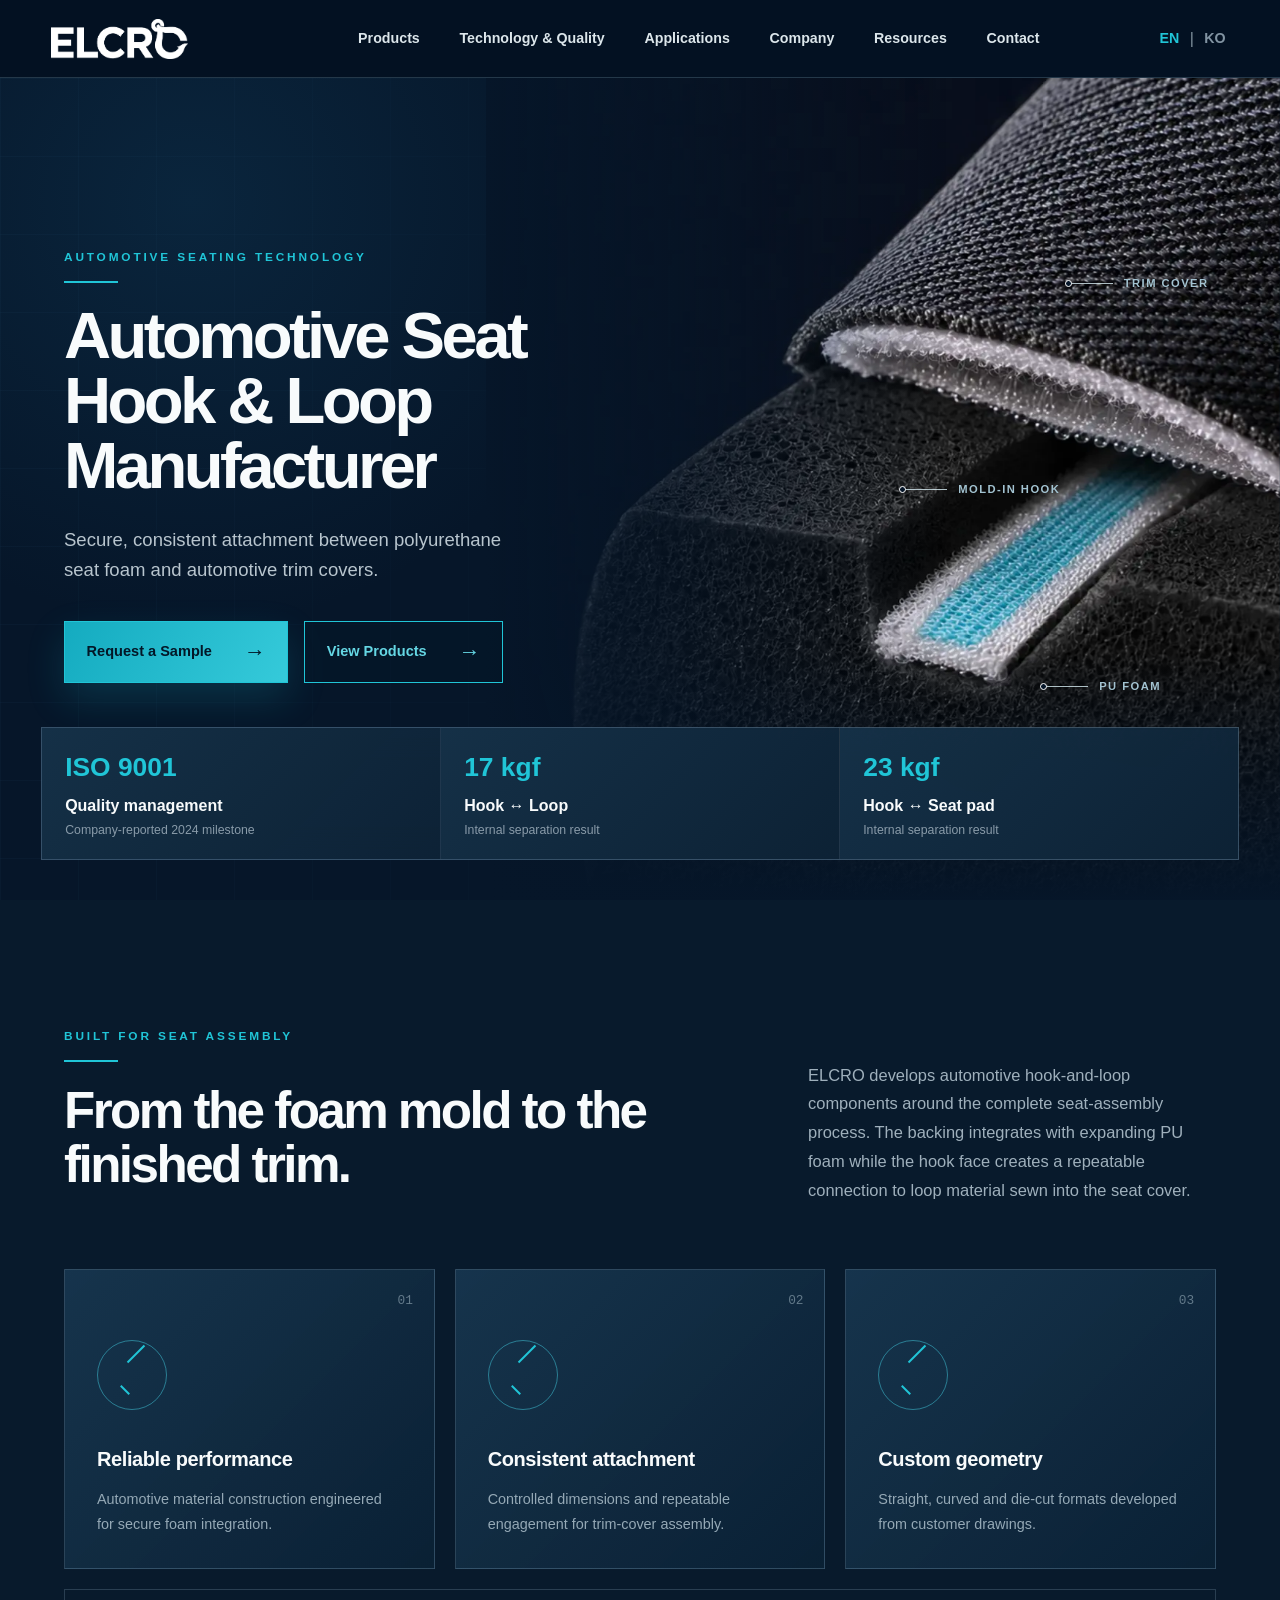
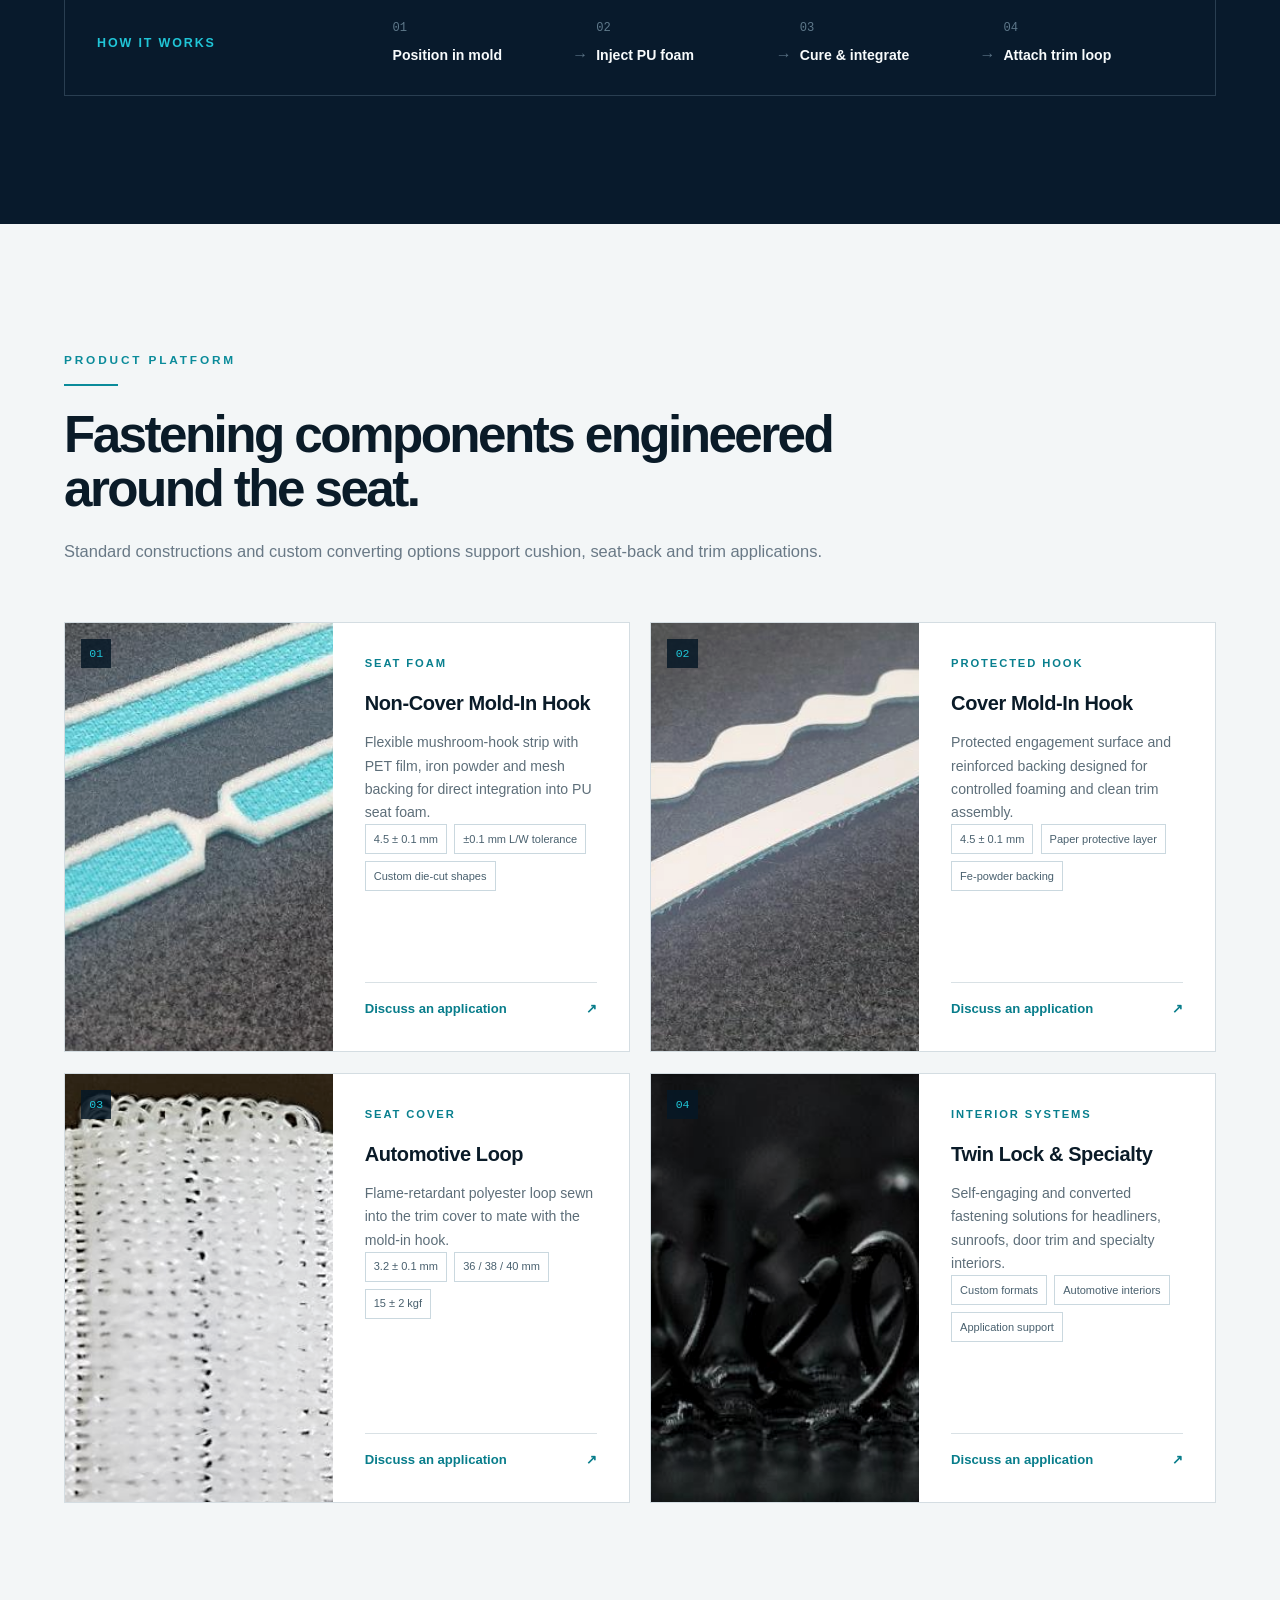
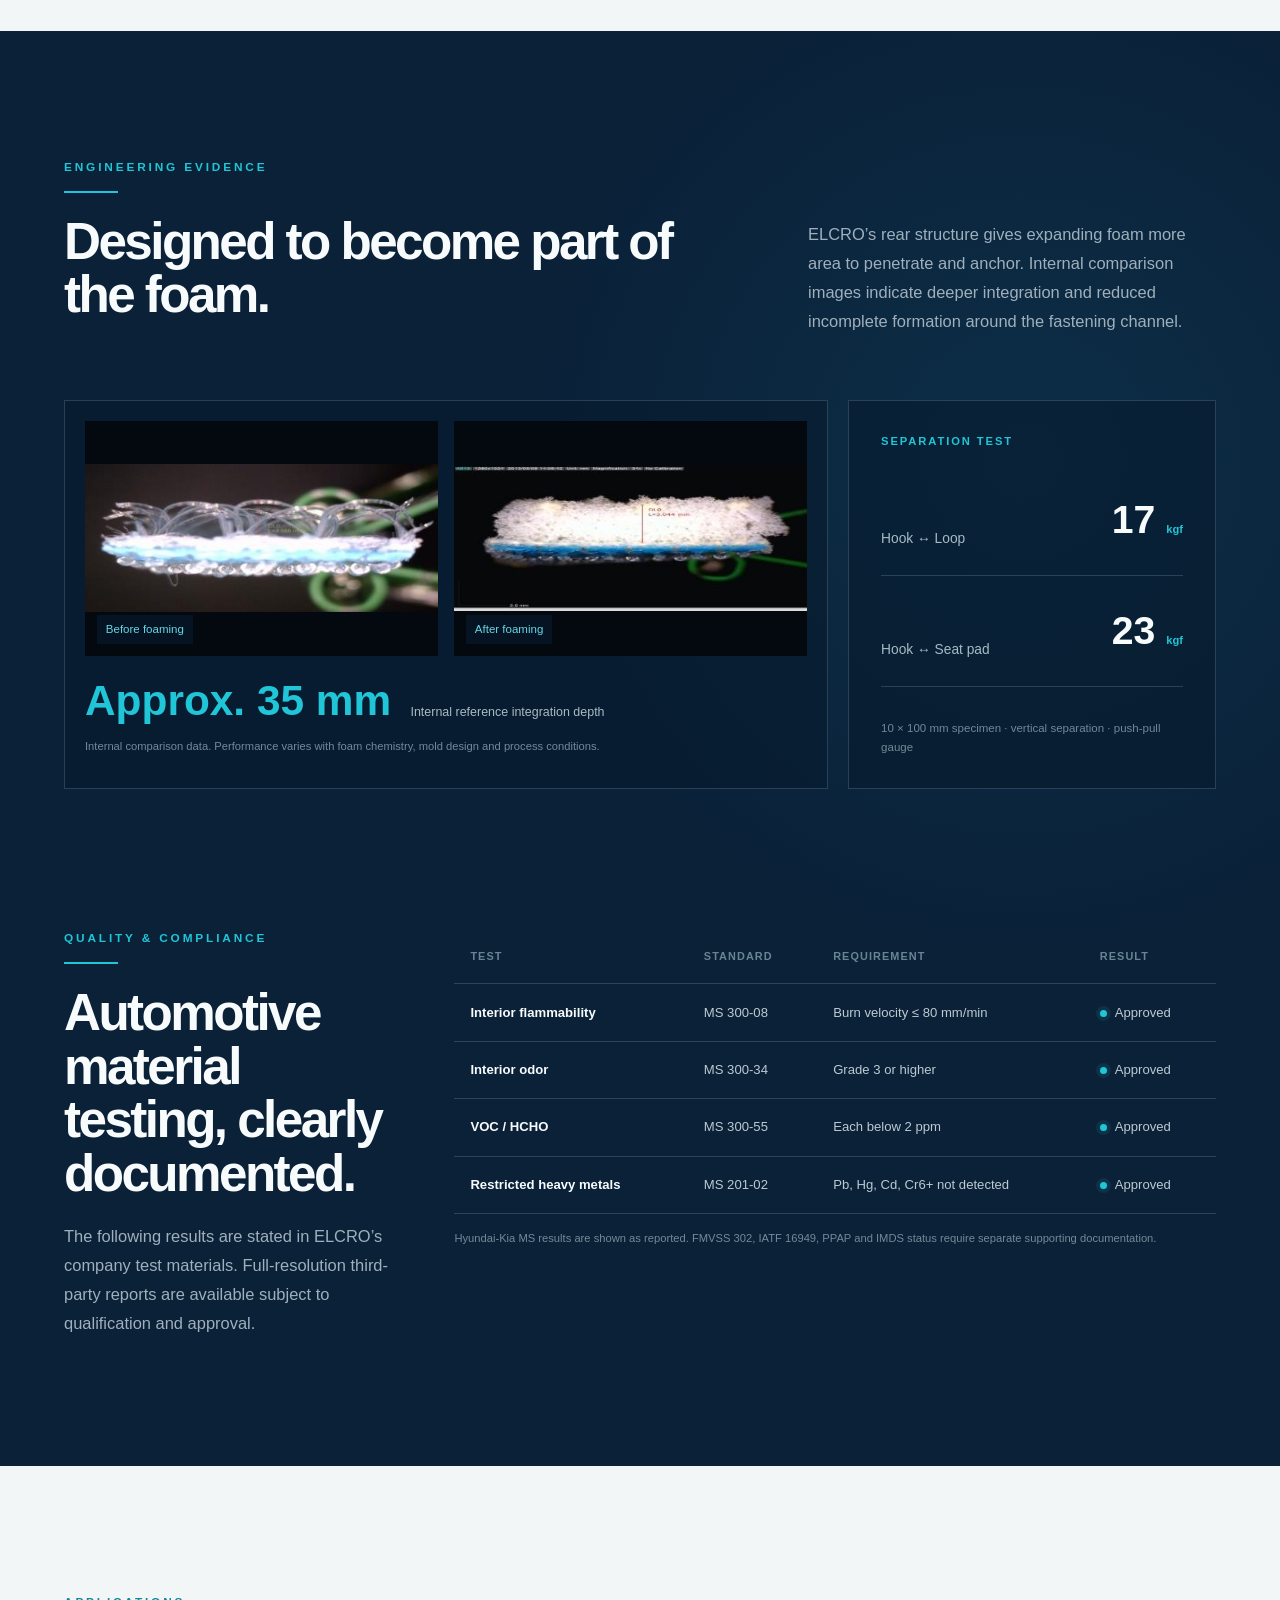
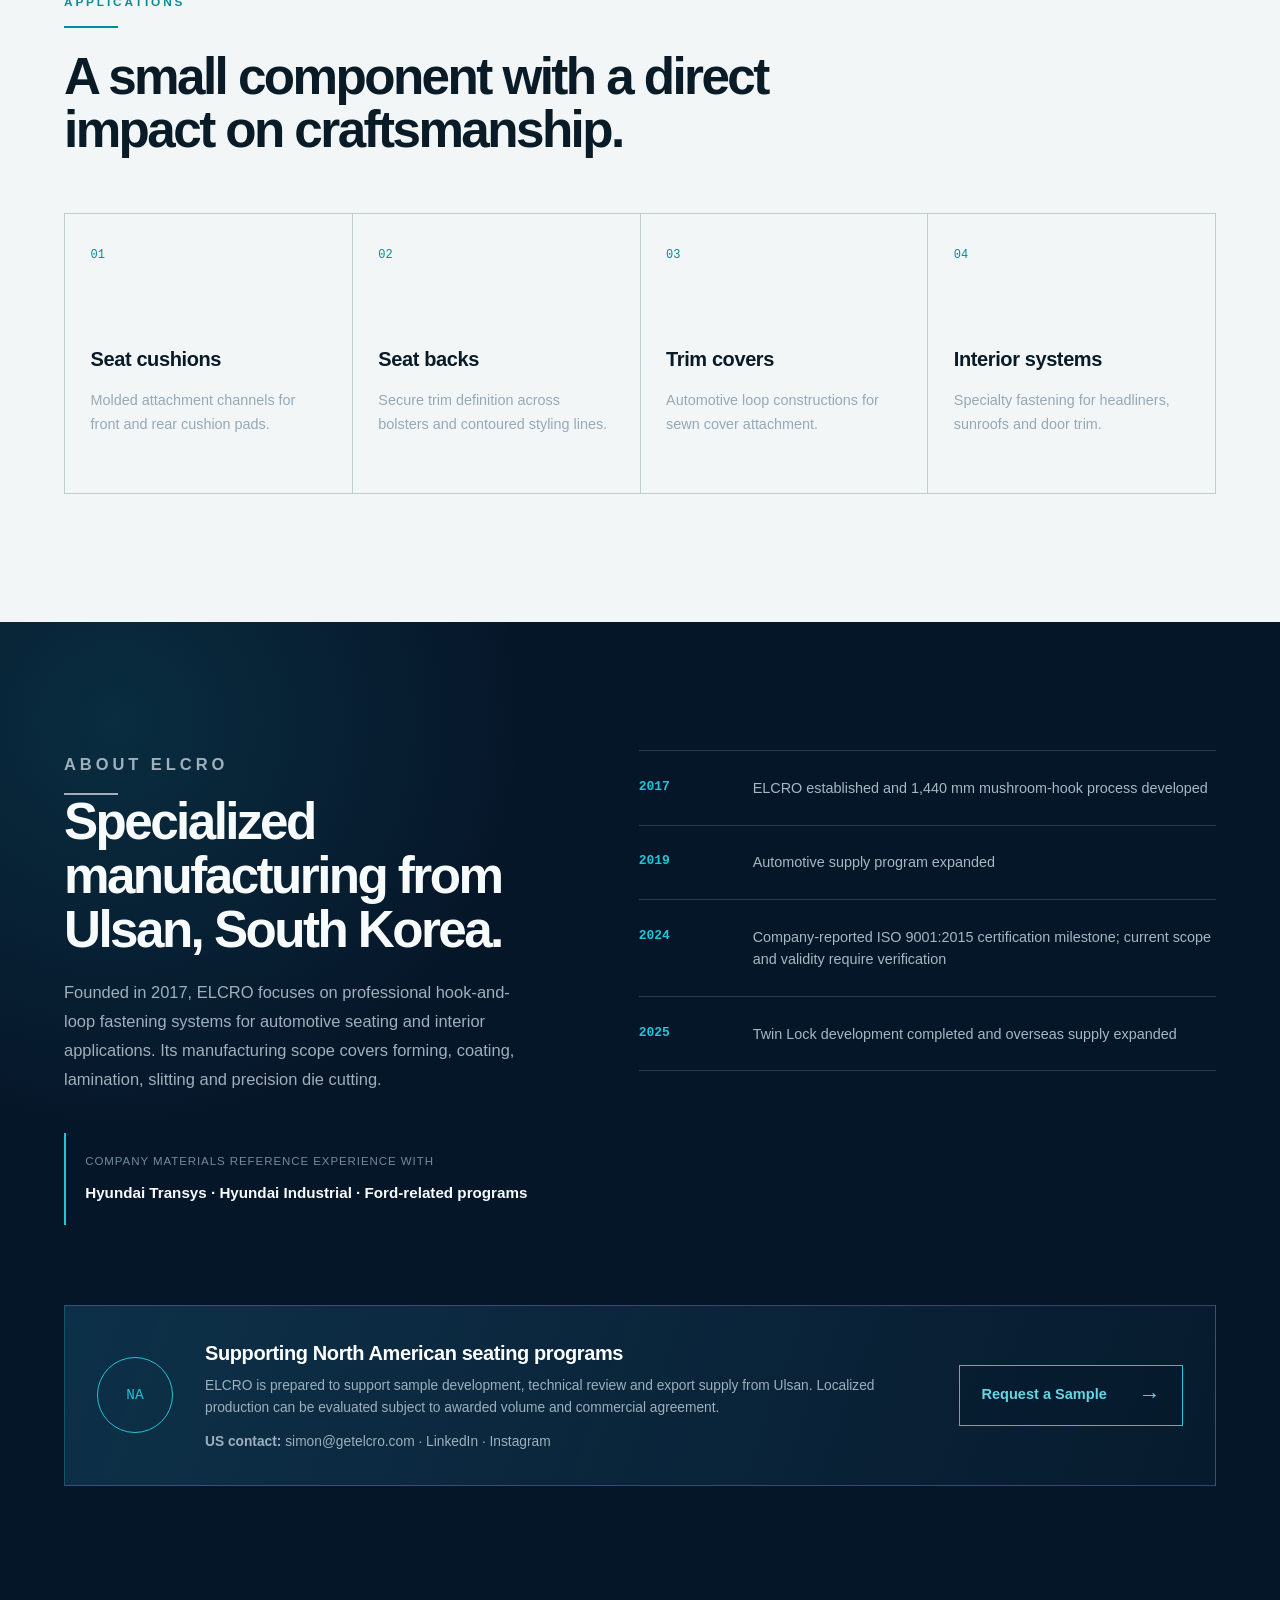
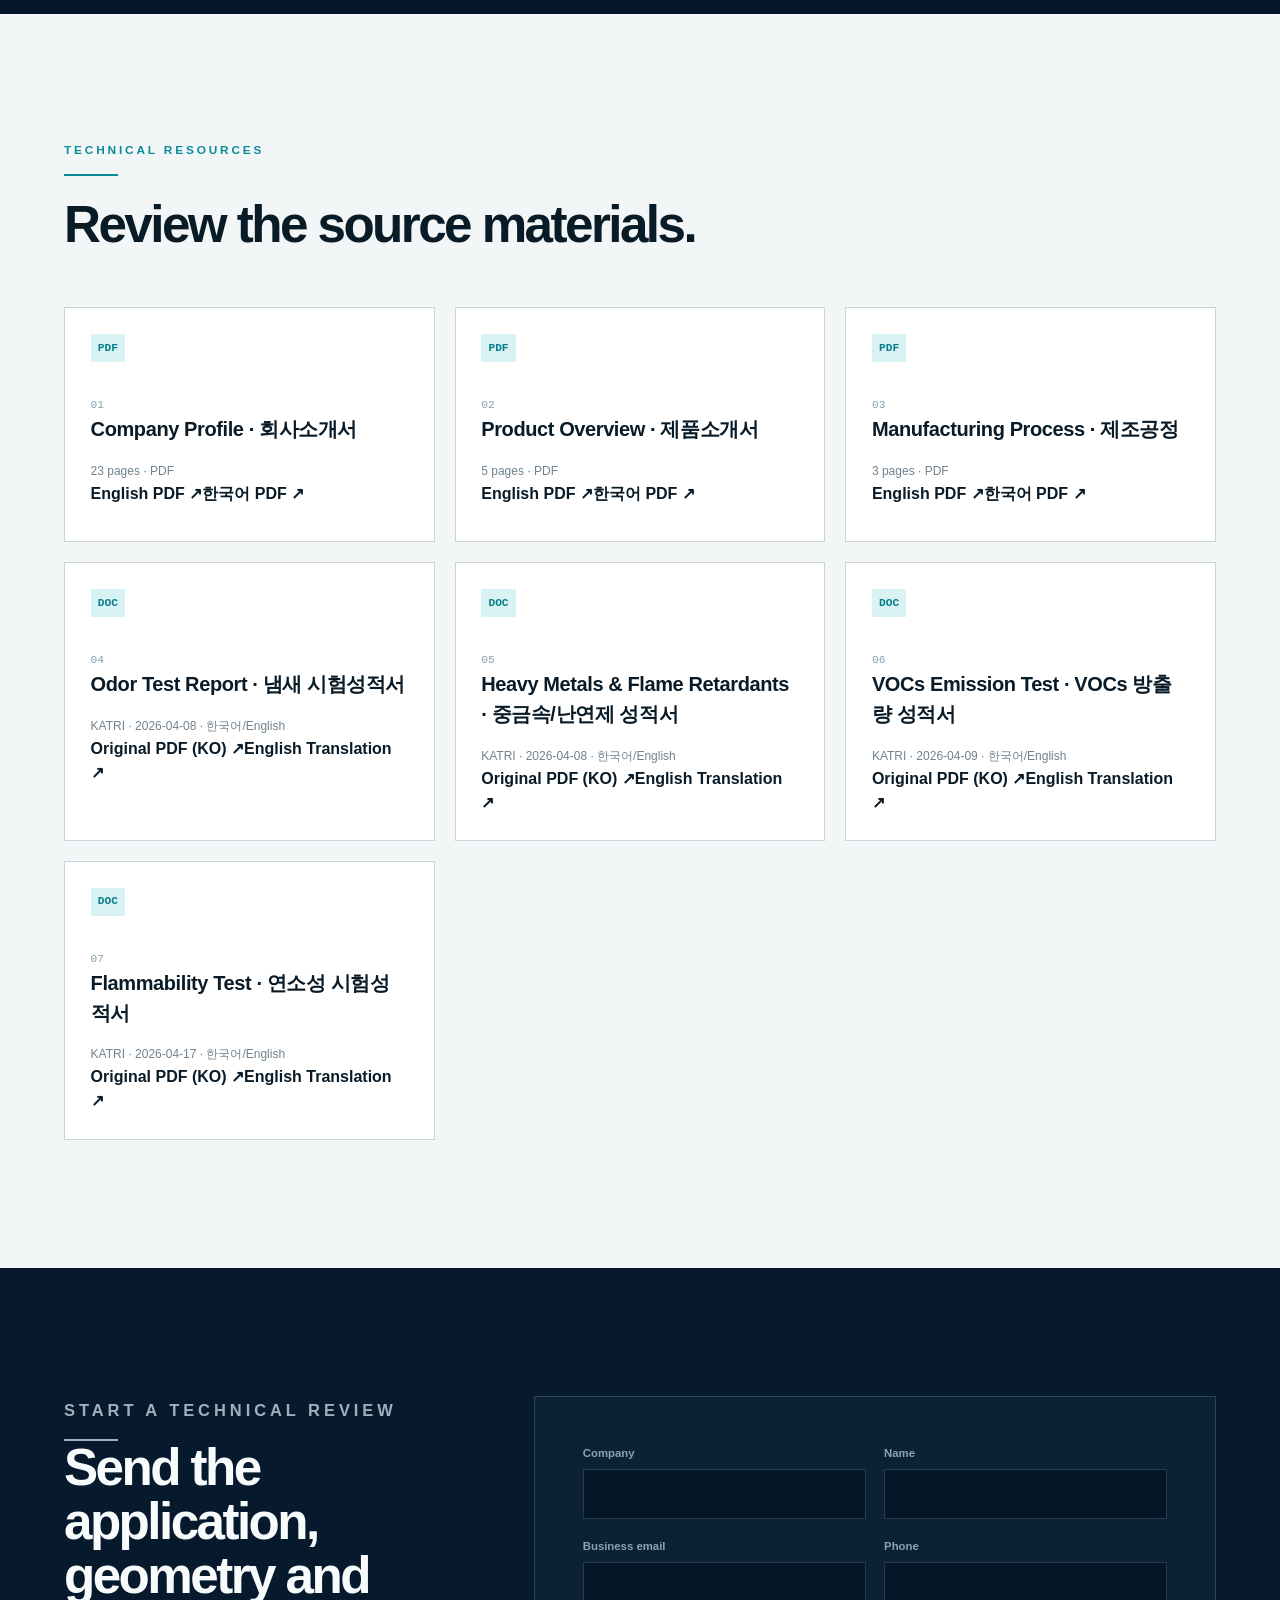
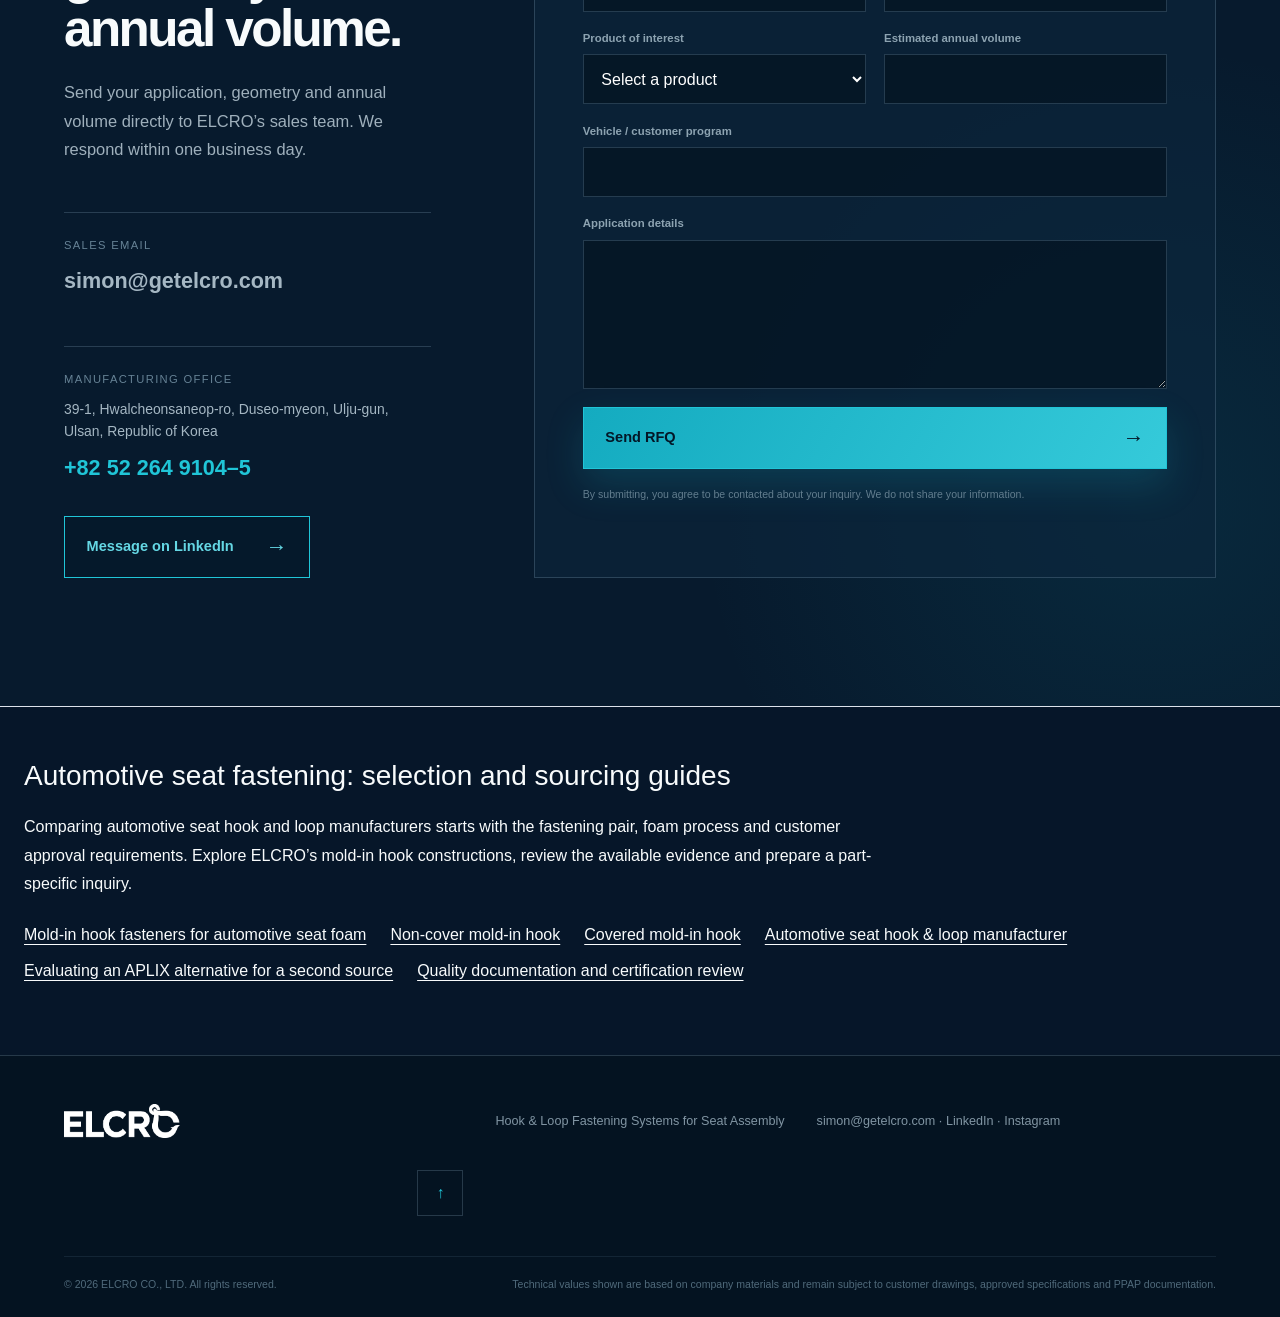
==== commit 9bd67c4b: "Improve automotive seat SEO and add evidence-based technical sourcing guides" ====
--- a/index.html
+++ b/index.html
@@ -1,4 +1,4 @@
-<!DOCTYPE html><html lang="en"><head><meta charSet="utf-8"/><meta name="viewport" content="width=device-width, initial-scale=1"/><link rel="preload" as="image" href="images/hero-production.webp" fetchPriority="high"/><link rel="stylesheet" href="_next/static/chunks/0lzzm9ht5tmoj.css" data-precedence="next"/><link rel="preload" as="script" fetchPriority="low" href="_next/static/chunks/0ht900cau6_ur.js"/><script src="_next/static/chunks/03cnjj9mnzy_p.js" async=""></script><script src="_next/static/chunks/07lhk_q6pmm3r.js" async=""></script><script src="_next/static/chunks/turbopack-0bxcrz71-nfi1.js" async=""></script><script src="_next/static/chunks/0dbhjjzl8qfwv.js" async=""></script><script src="_next/static/chunks/16bwbb6u-479e.js" async=""></script><title>ELCRO | Automotive Mold-In Fastening Systems</title><meta name="description" content="Automotive mold-in hook and loop fastening systems engineered for polyurethane seat foam and trim-cover assembly."/><meta name="keywords" content="automotive mold-in hook fastener,automotive seat foam fastener,PU seat foam hook,automotive hook and loop manufacturer,seat trim attachment system"/><meta name="codex-preview" content="development"/><meta property="og:title" content="ELCRO Automotive Fastening Systems"/><meta property="og:description" content="Reliable mold-in hook and loop components for automotive seat assembly."/><meta property="og:type" content="website"/><meta name="twitter:card" content="summary"/><meta name="twitter:title" content="ELCRO Automotive Fastening Systems"/><meta name="twitter:description" content="Reliable mold-in hook and loop components for automotive seat assembly."/><link rel="shortcut icon" href="favicon.svg"/><link rel="icon" href="favicon.svg"/><script src="_next/static/chunks/03~yq9q893hmn.js" noModule=""></script></head><body><div hidden=""><!--$--><!--/$--></div><main><header class="site-header"><a class="wordmark" href="index.html#top" aria-label="ELCRO home"><img src="[data-uri]" alt="ELCRO" style="height:40px;width:auto;display:block"></a><nav class="desktop-nav" aria-label="Primary navigation"><a href="index.html#products">Products</a><a href="index.html#technology">Technology &amp; Quality</a><a href="index.html#applications">Applications</a><a href="index.html#company">Company</a><a href="index.html#resources">Resources</a><a href="index.html#contact">Contact</a></nav><div class="header-actions"><div class="language-switch" aria-label="Language"><button class="active" aria-pressed="true">EN</button><span aria-hidden="true">|</span><button class="" aria-pressed="false" onclick="location.href='ko-index.html'">KO</button></div><button class="menu-toggle" aria-expanded="false" aria-controls="mobile-navigation">Menu</button></div><nav id="mobile-navigation" class="mobile-nav " aria-label="Mobile navigation"><a href="index.html#products">Products</a><a href="index.html#technology">Technology &amp; Quality</a><a href="index.html#applications">Applications</a><a href="index.html#company">Company</a><a href="index.html#resources">Resources</a><a href="index.html#contact">Contact</a></nav></header><section class="hero" id="top"><div class="hero-grid blueprint-grid" aria-hidden="true"></div><div class="hero-copy"><p class="eyebrow">AUTOMOTIVE SEATING TECHNOLOGY</p><h1>Advanced Mold-In Fastening Systems for Automotive Seating</h1><p class="hero-body">Secure, consistent attachment between polyurethane seat foam and automotive trim covers.</p><div class="hero-actions"><a class="button primary" href="index.html#contact">Request a Sample<span aria-hidden="true">→</span></a><a class="button secondary" href="index.html#products">View Products<span aria-hidden="true">→</span></a></div></div><div class="hero-visual" role="img" aria-label="Advanced Mold-In Fastening Systems for Automotive Seating"><img src="images/hero-production.webp" alt="" fetchPriority="high"/><div class="hero-gradient"></div><div class="callout callout-trim"><i></i><span>TRIM COVER</span></div><div class="callout callout-hook"><i></i><span>MOLD-IN HOOK</span></div><div class="callout callout-foam"><i></i><span>PU FOAM</span></div></div><div class="proof-bar"><article><p class="proof-value">ISO 9001</p><p class="proof-label">Quality management</p><p class="proof-note">Certified since 2024</p></article><article><p class="proof-value">17 kgf</p><p class="proof-label">Hook ↔ Loop</p><p class="proof-note">Internal separation result</p></article><article><p class="proof-value">23 kgf</p><p class="proof-label">Hook ↔ Seat pad</p><p class="proof-note">Internal separation result</p></article></div></section><section class="section section-dark intro" id="overview"><div class="section-heading split-heading"><div><p class="eyebrow">BUILT FOR SEAT ASSEMBLY</p><h2>From the foam mold to the finished trim.</h2></div><p>ELCRO develops automotive hook-and-loop components around the complete seat-assembly process. The backing integrates with expanding PU foam while the hook face creates a repeatable connection to loop material sewn into the seat cover.</p></div><div class="benefit-grid"><article class="benefit-card"><span class="card-num">01</span><div class="line-icon" aria-hidden="true"><span></span></div><h3>Reliable performance</h3><p>Automotive material construction engineered for secure foam integration.</p></article><article class="benefit-card"><span class="card-num">02</span><div class="line-icon" aria-hidden="true"><span></span></div><h3>Consistent attachment</h3><p>Controlled dimensions and repeatable engagement for trim-cover assembly.</p></article><article class="benefit-card"><span class="card-num">03</span><div class="line-icon" aria-hidden="true"><span></span></div><h3>Custom geometry</h3><p>Straight, curved and die-cut formats developed from customer drawings.</p></article></div><div class="process-panel"><p class="process-label">How it works</p><ol><li><span>01</span><strong>Position in mold</strong></li><li><span>02</span><strong>Inject PU foam</strong></li><li><span>03</span><strong>Cure &amp; integrate</strong></li><li><span>04</span><strong>Attach trim loop</strong></li></ol></div></section><section class="section section-light" id="products"><div class="section-heading"><p class="eyebrow dark">PRODUCT PLATFORM</p><h2>Fastening components engineered around the seat.</h2><p>Standard constructions and custom converting options support cushion, seat-back and trim applications.</p></div><div class="product-grid"><article class="product-card"><div class="product-image"><img src="images/non-cover-hook-front.jpg" alt="Non-Cover Mold-In Hook" loading="lazy"/><span>01</span></div><div class="product-content"><p class="product-type">SEAT FOAM</p><h3>Non-Cover Mold-In Hook</h3><p>Flexible mushroom-hook strip with PET film, iron powder and mesh backing for direct integration into PU seat foam.</p><ul><li>4.5 ± 0.1 mm</li><li>±0.1 mm L/W tolerance</li><li>Custom die-cut shapes</li></ul><a href="index.html#contact">Discuss an application<!-- --> <span aria-hidden="true">↗</span></a></div></article><article class="product-card"><div class="product-image"><img src="images/cover-hook.jpg" alt="Cover Mold-In Hook" loading="lazy"/><span>02</span></div><div class="product-content"><p class="product-type">PROTECTED HOOK</p><h3>Cover Mold-In Hook</h3><p>Protected engagement surface and reinforced backing designed for controlled foaming and clean trim assembly.</p><ul><li>4.5 ± 0.1 mm</li><li>Paper protective layer</li><li>Fe-powder backing</li></ul><a href="index.html#contact">Discuss an application<!-- --> <span aria-hidden="true">↗</span></a></div></article><article class="product-card"><div class="product-image"><img src="images/automotive-loop-macro.jpg" alt="Automotive Loop" loading="lazy"/><span>03</span></div><div class="product-content"><p class="product-type">SEAT COVER</p><h3>Automotive Loop</h3><p>Flame-retardant polyester loop sewn into the trim cover to mate with the mold-in hook.</p><ul><li>3.2 ± 0.1 mm</li><li>36 / 38 / 40 mm</li><li>15 ± 2 kgf</li></ul><a href="index.html#contact">Discuss an application<!-- --> <span aria-hidden="true">↗</span></a></div></article><article class="product-card"><div class="product-image"><img src="images/textile-hook-macro.jpg" alt="Twin Lock &amp; Specialty" loading="lazy"/><span>04</span></div><div class="product-content"><p class="product-type">INTERIOR SYSTEMS</p><h3>Twin Lock &amp; Specialty</h3><p>Self-engaging and converted fastening solutions for headliners, sunroofs, door trim and specialty interiors.</p><ul><li>Custom formats</li><li>Automotive interiors</li><li>Application support</li></ul><a href="index.html#contact">Discuss an application<!-- --> <span aria-hidden="true">↗</span></a></div></article></div></section><section class="section section-navy" id="technology"><div class="section-heading split-heading"><div><p class="eyebrow">ENGINEERING EVIDENCE</p><h2>Designed to become part of the foam.</h2></div><p>ELCRO’s rear structure gives expanding foam more area to penetrate and anchor. Internal comparison images indicate deeper integration and reduced incomplete formation around the fastening channel.</p></div><div class="technology-grid"><article class="foam-evidence"><div class="evidence-images"><figure><img src="images/hook-before-foaming.jpg" alt="Before foaming" loading="lazy"/><figcaption>Before foaming</figcaption></figure><figure><img src="images/hook-after-foaming.jpg" alt="After foaming" loading="lazy"/><figcaption>After foaming</figcaption></figure></div><div class="integration-stat"><strong>Approx. 35 mm</strong><span>Internal reference integration depth</span></div><p class="fine-print">Internal comparison data. Performance varies with foam chemistry, mold design and process conditions.</p></article><article class="test-panel"><p class="panel-kicker">Separation test</p><div class="test-result"><span>Hook ↔ Loop</span><strong>17 <small>kgf</small></strong></div><div class="test-result"><span>Hook ↔ Seat pad</span><strong>23 <small>kgf</small></strong></div><p class="test-method">10 × 100 mm specimen · vertical separation · push-pull gauge</p></article></div><div class="quality-block"><div class="quality-intro"><p class="eyebrow">QUALITY &amp; COMPLIANCE</p><h2>Automotive material testing, clearly documented.</h2><p>The following results are stated in ELCRO’s company test materials. Full-resolution third-party reports are available subject to qualification and approval.</p></div><div class="quality-table-wrap"><table><thead><tr><th>Test</th><th>Standard</th><th>Requirement</th><th>Result</th></tr></thead><tbody><tr><td>Interior flammability</td><td>MS 300-08</td><td>Burn velocity ≤ 80 mm/min</td><td><span class="status-dot"></span>Approved</td></tr><tr><td>Interior odor</td><td>MS 300-34</td><td>Grade 3 or higher</td><td><span class="status-dot"></span>Approved</td></tr><tr><td>VOC / HCHO</td><td>MS 300-55</td><td>Each below 2 ppm</td><td><span class="status-dot"></span>Approved</td></tr><tr><td>Restricted heavy metals</td><td>MS 201-02</td><td>Pb, Hg, Cd, Cr6+ not detected</td><td><span class="status-dot"></span>Approved</td></tr></tbody></table><p class="fine-print">Hyundai-Kia MS results are shown as reported. FMVSS 302, IATF 16949, PPAP and IMDS status require separate supporting documentation.</p></div></div></section><section class="section section-light" id="applications"><div class="section-heading"><p class="eyebrow dark">APPLICATIONS</p><h2>A small component with a direct impact on craftsmanship.</h2></div><div class="application-grid"><article><span>01</span><h3>Seat cushions</h3><p>Molded attachment channels for front and rear cushion pads.</p></article><article><span>02</span><h3>Seat backs</h3><p>Secure trim definition across bolsters and contoured styling lines.</p></article><article><span>03</span><h3>Trim covers</h3><p>Automotive loop constructions for sewn cover attachment.</p></article><article><span>04</span><h3>Interior systems</h3><p>Specialty fastening for headliners, sunroofs and door trim.</p></article></div></section><section class="section company-section" id="company"><div class="company-grid"><div class="company-copy"><p class="eyebrow">ABOUT ELCRO</p><h2>Specialized manufacturing from Ulsan, South Korea.</h2><p>Founded in 2017, ELCRO focuses on professional hook-and-loop fastening systems for automotive seating and interior applications. Its manufacturing scope covers forming, coating, lamination, slitting and precision die cutting.</p><div class="experience"><span>Company materials reference experience with</span><strong>Hyundai Transys · Hyundai Industrial · Ford-related programs</strong></div></div><ol class="timeline"><li><strong>2017</strong><span>ELCRO established and 1,440 mm mushroom-hook process developed</span></li><li><strong>2019</strong><span>Automotive supply program expanded</span></li><li><strong>2024</strong><span>ISO 9001:2015 quality management certification</span></li><li><strong>2025</strong><span>Twin Lock development completed and overseas supply expanded</span></li></ol></div><article class="north-america"><span class="map-mark" aria-hidden="true">NA</span><div><h3>Supporting North American seating programs</h3><p>ELCRO is prepared to support sample development, technical review and export supply from Ulsan. Localized production can be evaluated subject to awarded volume and commercial agreement.</p><p style="margin-top:0.75rem;"><strong>US contact:</strong> <a href="mailto:simon@getelcro.com">simon@getelcro.com</a> · <a href="https://www.linkedin.com/company/elcro-automotive" target="_blank" rel="noreferrer">LinkedIn</a> · <a href="https://www.instagram.com/getelcro" target="_blank" rel="noreferrer">Instagram</a></p></div><a class="button secondary" href="index.html#contact">Request a Sample<!-- --> <span aria-hidden="true">→</span></a></article></section><section class="section section-light" id="resources"><div class="section-heading"><p class="eyebrow dark">TECHNICAL RESOURCES</p><h2>Review the source materials.</h2></div><div class="resource-grid"><div class="resource-card"><span class="pdf-icon" aria-hidden="true">PDF</span><div><p>01</p><h3>Company Profile · 회사소개서</h3><span>23 pages · PDF</span></div><div class="lang-downloads"><a href="downloads/elcro-company-profile-en.pdf" target="_blank" rel="noreferrer"><strong>English PDF<!-- --> <span aria-hidden="true">↗</span></strong></a><a href="downloads/elcro-company-profile-ko.pdf" target="_blank" rel="noreferrer"><strong>한국어 PDF<!-- --> <span aria-hidden="true">↗</span></strong></a></div></div><div class="resource-card"><span class="pdf-icon" aria-hidden="true">PDF</span><div><p>02</p><h3>Product Overview · 제품소개서</h3><span>5 pages · PDF</span></div><div class="lang-downloads"><a href="downloads/elcro-product-overview-en.pdf" target="_blank" rel="noreferrer"><strong>English PDF<!-- --> <span aria-hidden="true">↗</span></strong></a><a href="downloads/elcro-product-overview-ko.pdf" target="_blank" rel="noreferrer"><strong>한국어 PDF<!-- --> <span aria-hidden="true">↗</span></strong></a></div></div><div class="resource-card"><span class="pdf-icon" aria-hidden="true">PDF</span><div><p>03</p><h3>Manufacturing Process · 제조공정</h3><span>3 pages · PDF</span></div><div class="lang-downloads"><a href="downloads/elcro-manufacturing-process-en.pdf" target="_blank" rel="noreferrer"><strong>English PDF<!-- --> <span aria-hidden="true">↗</span></strong></a><a href="downloads/elcro-manufacturing-process-ko.pdf" target="_blank" rel="noreferrer"><strong>한국어 PDF<!-- --> <span aria-hidden="true">↗</span></strong></a></div></div><div class="resource-card"><span class="pdf-icon" aria-hidden="true">DOC</span><div><p>04</p><h3>Odor Test Report · 냄새 시험성적서</h3><span>KATRI · 2026-04-08 · 한국어/English</span></div><div class="lang-downloads"><a href="downloads/elcro-test-report-odor-ko.pdf" target="_blank" rel="noreferrer"><strong>Original PDF (KO)<!-- --> <span aria-hidden="true">↗</span></strong></a><a href="standards/test-0408.html" target="_blank" rel="noreferrer"><strong>English Translation<!-- --> <span aria-hidden="true">↗</span></strong></a></div></div><div class="resource-card"><span class="pdf-icon" aria-hidden="true">DOC</span><div><p>05</p><h3>Heavy Metals &amp; Flame Retardants · 중금속/난연제 성적서</h3><span>KATRI · 2026-04-08 · 한국어/English</span></div><div class="lang-downloads"><a href="downloads/elcro-test-report-heavymetals-ko.pdf" target="_blank" rel="noreferrer"><strong>Original PDF (KO)<!-- --> <span aria-hidden="true">↗</span></strong></a><a href="standards/test-0408-2.html" target="_blank" rel="noreferrer"><strong>English Translation<!-- --> <span aria-hidden="true">↗</span></strong></a></div></div><div class="resource-card"><span class="pdf-icon" aria-hidden="true">DOC</span><div><p>06</p><h3>VOCs Emission Test · VOCs 방출량 성적서</h3><span>KATRI · 2026-04-09 · 한국어/English</span></div><div class="lang-downloads"><a href="downloads/elcro-test-report-vocs-ko.pdf" target="_blank" rel="noreferrer"><strong>Original PDF (KO)<!-- --> <span aria-hidden="true">↗</span></strong></a><a href="standards/test-vocs-0408.html" target="_blank" rel="noreferrer"><strong>English Translation<!-- --> <span aria-hidden="true">↗</span></strong></a></div></div><div class="resource-card"><span class="pdf-icon" aria-hidden="true">DOC</span><div><p>07</p><h3>Flammability Test · 연소성 시험성적서</h3><span>KATRI · 2026-04-17 · 한국어/English</span></div><div class="lang-downloads"><a href="downloads/elcro-test-report-flammability-ko.pdf" target="_blank" rel="noreferrer"><strong>Original PDF (KO)<!-- --> <span aria-hidden="true">↗</span></strong></a><a href="standards/test-0417.html" target="_blank" rel="noreferrer"><strong>English Translation<!-- --> <span aria-hidden="true">↗</span></strong></a></div></div></div></section><section class="section contact-section" id="contact"><div class="contact-grid"><div class="contact-copy"><p class="eyebrow">START A TECHNICAL REVIEW</p><h2>Send the application, geometry and annual volume.</h2><p>Send your application, geometry and annual volume directly to ELCRO’s sales team. We respond within one business day.</p><div class="contact-details"><span>Sales email</span><p><a href="mailto:simon@getelcro.com" style="color:inherit;font-weight:600;">simon@getelcro.com</a></p></div><div class="contact-details"><span>Manufacturing office</span><p>39-1, Hwalcheonsaneop-ro, Duseo-myeon, Ulju-gun, Ulsan, Republic of Korea</p><a href="tel:+82522649104">+82 52 264 9104–5</a></div><a class="button secondary" href="https://www.linkedin.com/company/elcro-automotive" target="_blank" rel="noreferrer">Message on LinkedIn<!-- --> <span aria-hidden="true">→</span></a></div><form class="rfq-form"><div class="form-row"><label><span>Company</span><input required="" name="company"/></label><label><span>Name</span><input required="" name="name"/></label></div><div class="form-row"><label><span>Business email</span><input type="email" required="" name="email"/></label><label><span>Phone</span><input type="tel" name="phone"/></label></div><div class="form-row"><label><span>Product of interest</span><select name="product" required=""><option value="" disabled="" selected="">Select a product</option><option>Non-Cover Mold-In Hook</option><option>Cover Mold-In Hook</option><option>Automotive Loop</option><option>Twin Lock</option><option>Custom application</option></select></label><label><span>Estimated annual volume</span><input name="volume"/></label></div><label><span>Vehicle / customer program</span><input name="program"/></label><label><span>Application details</span><textarea name="message" rows="5" required=""></textarea></label><button class="button primary form-submit" type="submit">Send RFQ<!-- --> <span aria-hidden="true">→</span></button><p class="form-note" style="display:none;color:#1a7f37;font-weight:600;">Thank you — your RFQ was sent. Our sales team will respond within one business day.</p><p class="form-privacy">By submitting, you agree to be contacted about your inquiry. We do not share your information.</p></form></div></section><footer><div class="footer-main"><a class="wordmark" href="index.html#top"><img src="[data-uri]" alt="ELCRO" style="height:34px;width:auto;display:block"></a><p>Hook &amp; Loop Fastening Systems for Seat Assembly</p><p><a href="mailto:simon@getelcro.com" style="color:inherit;">simon@getelcro.com</a> · <a href="https://www.linkedin.com/company/elcro-automotive" target="_blank" rel="noreferrer" style="color:inherit;">LinkedIn</a> · <a href="https://www.instagram.com/getelcro" target="_blank" rel="noreferrer" style="color:inherit;">Instagram</a></p><a href="index.html#top" aria-label="Back to top">↑</a></div><div class="footer-bottom"><p>© <!-- -->2026<!-- --> <!-- -->ELCRO CO., LTD. All rights reserved.</p><p>Technical values shown are based on company materials and remain subject to customer drawings, approved specifications and PPAP documentation.</p></div></footer></main><!--$--><!--/$--><script src="_next/static/chunks/0ht900cau6_ur.js" id="_R_" async=""></script><script>(self.__next_f=self.__next_f||[]).push([0])</script><script>self.__next_f.push([1,"1:\"$Sreact.fragment\"\n2:I[39756,[\"/_next/static/chunks/0dbhjjzl8qfwv.js\"],\"default\"]\n3:I[37457,[\"/_next/static/chunks/0dbhjjzl8qfwv.js\"],\"default\"]\n4:I[47257,[\"/_next/static/chunks/0dbhjjzl8qfwv.js\"],\"ClientPageRoot\"]\n5:I[31713,[\"/_next/static/chunks/0dbhjjzl8qfwv.js\",\"/_next/static/chunks/16bwbb6u-479e.js\"],\"default\"]\n8:I[97367,[\"/_next/static/chunks/0dbhjjzl8qfwv.js\"],\"OutletBoundary\"]\n9:\"$Sreact.suspense\"\nb:I[97367,[\"/_next/static/chunks/0dbhjjzl8qfwv.js\"],\"ViewportBoundary\"]\nd:I[97367,[\"/_next/static/chunks/0dbhjjzl8qfwv.js\"],\"MetadataBoundary\"]\nf:I[68027,[\"/_next/static/chunks/0dbhjjzl8qfwv.js\"],\"default\",1]\n:HL[\"/_next/static/chunks/0lzzm9ht5tmoj.css\",\"style\"]\n"])</script><script>self.__next_f.push([1,"0:{\"P\":null,\"c\":[\"\",\"\"],\"q\":\"\",\"i\":false,\"f\":[[[\"\",{\"children\":[\"__PAGE__\",{}]},\"$undefined\",\"$undefined\",16],[[\"$\",\"$1\",\"c\",{\"children\":[[[\"$\",\"link\",\"0\",{\"rel\":\"stylesheet\",\"href\":\"/_next/static/chunks/0lzzm9ht5tmoj.css\",\"precedence\":\"next\",\"crossOrigin\":\"$undefined\",\"nonce\":\"$undefined\"}],[\"$\",\"script\",\"script-0\",{\"src\":\"/_next/static/chunks/0dbhjjzl8qfwv.js\",\"async\":true,\"nonce\":\"$undefined\"}]],[\"$\",\"html\",null,{\"lang\":\"en\",\"children\":[\"$\",\"body\",null,{\"children\":[\"$\",\"$L2\",null,{\"parallelRouterKey\":\"children\",\"error\":\"$undefined\",\"errorStyles\":\"$undefined\",\"errorScripts\":\"$undefined\",\"template\":[\"$\",\"$L3\",null,{}],\"templateStyles\":\"$undefined\",\"templateScripts\":\"$undefined\",\"notFound\":[[[\"$\",\"title\",null,{\"children\":\"404: This page could not be found.\"}],[\"$\",\"div\",null,{\"style\":{\"fontFamily\":\"system-ui,\\\"Segoe UI\\\",Roboto,Helvetica,Arial,sans-serif,\\\"Apple Color Emoji\\\",\\\"Segoe UI Emoji\\\"\",\"height\":\"100vh\",\"textAlign\":\"center\",\"display\":\"flex\",\"flexDirection\":\"column\",\"alignItems\":\"center\",\"justifyContent\":\"center\"},\"children\":[\"$\",\"div\",null,{\"children\":[[\"$\",\"style\",null,{\"dangerouslySetInnerHTML\":{\"__html\":\"body{color:#000;background:#fff;margin:0}.next-error-h1{border-right:1px solid rgba(0,0,0,.3)}@media (prefers-color-scheme:dark){body{color:#fff;background:#000}.next-error-h1{border-right:1px solid rgba(255,255,255,.3)}}\"}}],[\"$\",\"h1\",null,{\"className\":\"next-error-h1\",\"style\":{\"display\":\"inline-block\",\"margin\":\"0 20px 0 0\",\"padding\":\"0 23px 0 0\",\"fontSize\":24,\"fontWeight\":500,\"verticalAlign\":\"top\",\"lineHeight\":\"49px\"},\"children\":404}],[\"$\",\"div\",null,{\"style\":{\"display\":\"inline-block\"},\"children\":[\"$\",\"h2\",null,{\"style\":{\"fontSize\":14,\"fontWeight\":400,\"lineHeight\":\"49px\",\"margin\":0},\"children\":\"This page could not be found.\"}]}]]}]}]],[]],\"forbidden\":\"$undefined\",\"unauthorized\":\"$undefined\"}]}]}]]}],{\"children\":[[\"$\",\"$1\",\"c\",{\"children\":[[\"$\",\"$L4\",null,{\"Component\":\"$5\",\"serverProvidedParams\":{\"searchParams\":{},\"params\":{},\"promises\":[\"$@6\",\"$@7\"]}}],[[\"$\",\"script\",\"script-0\",{\"src\":\"/_next/static/chunks/16bwbb6u-479e.js\",\"async\":true,\"nonce\":\"$undefined\"}]],[\"$\",\"$L8\",null,{\"children\":[\"$\",\"$9\",null,{\"name\":\"Next.MetadataOutlet\",\"children\":\"$@a\"}]}]]}],{},null,false,null]},null,false,null],[\"$\",\"$1\",\"h\",{\"children\":[null,[\"$\",\"$Lb\",null,{\"children\":\"$Lc\"}],[\"$\",\"div\",null,{\"hidden\":true,\"children\":[\"$\",\"$Ld\",null,{\"children\":[\"$\",\"$9\",null,{\"name\":\"Next.Metadata\",\"children\":\"$Le\"}]}]}],null]}],false]],\"m\":\"$undefined\",\"G\":[\"$f\",[[\"$\",\"link\",\"0\",{\"rel\":\"stylesheet\",\"href\":\"/_next/static/chunks/0lzzm9ht5tmoj.css\",\"precedence\":\"next\",\"crossOrigin\":\"$undefined\",\"nonce\":\"$undefined\"}]]],\"S\":true,\"h\":null,\"s\":\"$undefined\",\"l\":\"$undefined\",\"p\":\"$undefined\",\"d\":\"$undefined\",\"b\":\"MWbcsCyNKJco-Hagvlqev\"}\n"])</script><script>self.__next_f.push([1,"6:{}\n7:\"$0:f:0:1:1:children:0:props:children:0:props:serverProvidedParams:params\"\n"])</script><script>self.__next_f.push([1,"c:[[\"$\",\"meta\",\"0\",{\"charSet\":\"utf-8\"}],[\"$\",\"meta\",\"1\",{\"name\":\"viewport\",\"content\":\"width=device-width, initial-scale=1\"}]]\n"])</script><script>self.__next_f.push([1,"10:I[27201,[\"/_next/static/chunks/0dbhjjzl8qfwv.js\"],\"IconMark\"]\na:null\ne:[[\"$\",\"title\",\"0\",{\"children\":\"ELCRO | Automotive Mold-In Fastening Systems\"}],[\"$\",\"meta\",\"1\",{\"name\":\"description\",\"content\":\"Automotive mold-in hook and loop fastening systems engineered for polyurethane seat foam and trim-cover assembly.\"}],[\"$\",\"meta\",\"2\",{\"name\":\"keywords\",\"content\":\"automotive mold-in hook fastener,automotive seat foam fastener,PU seat foam hook,automotive hook and loop manufacturer,seat trim attachment system\"}],[\"$\",\"meta\",\"3\",{\"name\":\"codex-preview\",\"content\":\"development\"}],[\"$\",\"meta\",\"4\",{\"property\":\"og:title\",\"content\":\"ELCRO Automotive Fastening Systems\"}],[\"$\",\"meta\",\"5\",{\"property\":\"og:description\",\"content\":\"Reliable mold-in hook and loop components for automotive seat assembly.\"}],[\"$\",\"meta\",\"6\",{\"property\":\"og:type\",\"content\":\"website\"}],[\"$\",\"meta\",\"7\",{\"name\":\"twitter:card\",\"content\":\"summary\"}],[\"$\",\"meta\",\"8\",{\"name\":\"twitter:title\",\"content\":\"ELCRO Automotive Fastening Systems\"}],[\"$\",\"meta\",\"9\",{\"name\":\"twitter:description\",\"content\":\"Reliable mold-in hook and loop components for automotive seat assembly.\"}],[\"$\",\"link\",\"10\",{\"rel\":\"shortcut icon\",\"href\":\"/favicon.svg\"}],[\"$\",\"link\",\"11\",{\"rel\":\"icon\",\"href\":\"/favicon.svg\"}],[\"$\",\"$L10\",\"12\",{}]]\n"])</script><script>
+<!DOCTYPE html><html lang="en"><head><meta charSet="utf-8"/><meta name="viewport" content="width=device-width, initial-scale=1"/><link rel="preload" as="image" href="images/hero-production.webp" fetchPriority="high"/><link rel="stylesheet" href="_next/static/chunks/0lzzm9ht5tmoj.css" data-precedence="next"/><title>Automotive Seat Hook &amp; Loop Manufacturer | ELCRO</title><meta name="description" content="ELCRO manufactures automotive seat hook and loop fastening systems, including covered and non-cover mold-in hook for PU foam and trim-cover assembly."/><meta name="keywords" content="automotive mold-in hook fastener,automotive seat foam fastener,PU seat foam hook,automotive hook and loop manufacturer,seat trim attachment system"/><meta property="og:title" content="Automotive Seat Hook &amp; Loop Manufacturer | ELCRO"/><meta property="og:description" content="ELCRO manufactures automotive seat hook and loop fastening systems, including covered and non-cover mold-in hook for PU foam and trim-cover assembly."/><meta property="og:type" content="website"/><meta property="og:url" content="https://www.getelcro.com/"/><meta property="og:image" content="https://www.getelcro.com/images/og-image.png"/><meta name="twitter:card" content="summary"/><meta name="twitter:title" content="Automotive Seat Hook &amp; Loop Manufacturer | ELCRO"/><meta name="twitter:description" content="ELCRO manufactures automotive seat hook and loop fastening systems, including covered and non-cover mold-in hook for PU foam and trim-cover assembly."/><link rel="canonical" href="https://www.getelcro.com/"/><link rel="alternate" hreflang="en" href="https://www.getelcro.com/"/><link rel="alternate" hreflang="ko" href="https://www.getelcro.com/ko-index.html"/><link rel="alternate" hreflang="x-default" href="https://www.getelcro.com/"/><script type="application/ld+json">{"@context": "https://schema.org", "@type": "Organization", "@id": "https://www.getelcro.com/#organization", "name": "ELCRO", "legalName": "ELCRO CO., LTD.", "url": "https://www.getelcro.com/", "logo": "https://www.getelcro.com/elcro-logo.png", "description": "Hook and loop fastening systems for automotive seat assembly.", "email": "simon@getelcro.com", "address": {"@type": "PostalAddress", "streetAddress": "39-1, Hwalcheonsaneop-ro, Duseo-myeon", "addressLocality": "Ulju-gun, Ulsan", "addressCountry": "KR"}}</script><!-- Google tag (gtag.js) for getelcro.com --><script async src="https://www.googletagmanager.com/gtag/js?id=G-CCHFV2VJ75"></script><script>window.dataLayer=window.dataLayer||[];function gtag(){dataLayer.push(arguments);}gtag('js',new Date());gtag('config','G-CCHFV2VJ75');</script><link rel="shortcut icon" href="favicon.svg"/><link rel="icon" href="favicon.svg"/><link rel="stylesheet" href="technical-guides.css"/></head><body><div hidden=""><!--$--><!--/$--></div><main><header class="site-header"><a class="wordmark" href="index.html#top" aria-label="ELCRO home"><img src="[data-uri]" alt="ELCRO" style="height:40px;width:auto;display:block"></a><nav class="desktop-nav" aria-label="Primary navigation"><a href="index.html#products">Products</a><a href="index.html#technology">Technology &amp; Quality</a><a href="index.html#applications">Applications</a><a href="index.html#company">Company</a><a href="index.html#resources">Resources</a><a href="index.html#contact">Contact</a></nav><div class="header-actions"><div class="language-switch" aria-label="Language"><button class="active" aria-pressed="true">EN</button><span aria-hidden="true">|</span><button class="" aria-pressed="false" onclick="location.href='ko-index.html'">KO</button></div><button class="menu-toggle" aria-expanded="false" aria-controls="mobile-navigation">Menu</button></div><nav id="mobile-navigation" class="mobile-nav " aria-label="Mobile navigation"><a href="index.html#products">Products</a><a href="index.html#technology">Technology &amp; Quality</a><a href="index.html#applications">Applications</a><a href="index.html#company">Company</a><a href="index.html#resources">Resources</a><a href="index.html#contact">Contact</a></nav></header><section class="hero" id="top"><div class="hero-grid blueprint-grid" aria-hidden="true"></div><div class="hero-copy"><p class="eyebrow">AUTOMOTIVE SEATING TECHNOLOGY</p><h1>Automotive Seat Hook &amp; Loop Manufacturer</h1><p class="hero-body">Secure, consistent attachment between polyurethane seat foam and automotive trim covers.</p><div class="hero-actions"><a class="button primary" href="index.html#contact">Request a Sample<span aria-hidden="true">→</span></a><a class="button secondary" href="index.html#products">View Products<span aria-hidden="true">→</span></a></div></div><div class="hero-visual" role="img" aria-label="Advanced Mold-In Fastening Systems for Automotive Seating"><img src="images/hero-production.webp" alt="" fetchPriority="high"/><div class="hero-gradient"></div><div class="callout callout-trim"><i></i><span>TRIM COVER</span></div><div class="callout callout-hook"><i></i><span>MOLD-IN HOOK</span></div><div class="callout callout-foam"><i></i><span>PU FOAM</span></div></div><div class="proof-bar"><article><p class="proof-value">ISO 9001</p><p class="proof-label">Quality management</p><p class="proof-note">Company-reported 2024 milestone</p></article><article><p class="proof-value">17 kgf</p><p class="proof-label">Hook ↔ Loop</p><p class="proof-note">Internal separation result</p></article><article><p class="proof-value">23 kgf</p><p class="proof-label">Hook ↔ Seat pad</p><p class="proof-note">Internal separation result</p></article></div></section><section class="section section-dark intro" id="overview"><div class="section-heading split-heading"><div><p class="eyebrow">BUILT FOR SEAT ASSEMBLY</p><h2>From the foam mold to the finished trim.</h2></div><p>ELCRO develops automotive hook-and-loop components around the complete seat-assembly process. The backing integrates with expanding PU foam while the hook face creates a repeatable connection to loop material sewn into the seat cover.</p></div><div class="benefit-grid"><article class="benefit-card"><span class="card-num">01</span><div class="line-icon" aria-hidden="true"><span></span></div><h3>Reliable performance</h3><p>Automotive material construction engineered for secure foam integration.</p></article><article class="benefit-card"><span class="card-num">02</span><div class="line-icon" aria-hidden="true"><span></span></div><h3>Consistent attachment</h3><p>Controlled dimensions and repeatable engagement for trim-cover assembly.</p></article><article class="benefit-card"><span class="card-num">03</span><div class="line-icon" aria-hidden="true"><span></span></div><h3>Custom geometry</h3><p>Straight, curved and die-cut formats developed from customer drawings.</p></article></div><div class="process-panel"><p class="process-label">How it works</p><ol><li><span>01</span><strong>Position in mold</strong></li><li><span>02</span><strong>Inject PU foam</strong></li><li><span>03</span><strong>Cure &amp; integrate</strong></li><li><span>04</span><strong>Attach trim loop</strong></li></ol></div></section><section class="section section-light" id="products"><div class="section-heading"><p class="eyebrow dark">PRODUCT PLATFORM</p><h2>Fastening components engineered around the seat.</h2><p>Standard constructions and custom converting options support cushion, seat-back and trim applications.</p></div><div class="product-grid"><article class="product-card"><div class="product-image"><img src="images/non-cover-hook-front.jpg" alt="Non-Cover Mold-In Hook" loading="lazy"/><span>01</span></div><div class="product-content"><p class="product-type">SEAT FOAM</p><h3>Non-Cover Mold-In Hook</h3><p>Flexible mushroom-hook strip with PET film, iron powder and mesh backing for direct integration into PU seat foam.</p><ul><li>4.5 ± 0.1 mm</li><li>±0.1 mm L/W tolerance</li><li>Custom die-cut shapes</li></ul><a href="index.html#contact">Discuss an application<!-- --> <span aria-hidden="true">↗</span></a></div></article><article class="product-card"><div class="product-image"><img src="images/cover-hook.jpg" alt="Cover Mold-In Hook" loading="lazy"/><span>02</span></div><div class="product-content"><p class="product-type">PROTECTED HOOK</p><h3>Cover Mold-In Hook</h3><p>Protected engagement surface and reinforced backing designed for controlled foaming and clean trim assembly.</p><ul><li>4.5 ± 0.1 mm</li><li>Paper protective layer</li><li>Fe-powder backing</li></ul><a href="index.html#contact">Discuss an application<!-- --> <span aria-hidden="true">↗</span></a></div></article><article class="product-card"><div class="product-image"><img src="images/automotive-loop-macro.jpg" alt="Automotive Loop" loading="lazy"/><span>03</span></div><div class="product-content"><p class="product-type">SEAT COVER</p><h3>Automotive Loop</h3><p>Flame-retardant polyester loop sewn into the trim cover to mate with the mold-in hook.</p><ul><li>3.2 ± 0.1 mm</li><li>36 / 38 / 40 mm</li><li>15 ± 2 kgf</li></ul><a href="index.html#contact">Discuss an application<!-- --> <span aria-hidden="true">↗</span></a></div></article><article class="product-card"><div class="product-image"><img src="images/textile-hook-macro.jpg" alt="Twin Lock &amp; Specialty" loading="lazy"/><span>04</span></div><div class="product-content"><p class="product-type">INTERIOR SYSTEMS</p><h3>Twin Lock &amp; Specialty</h3><p>Self-engaging and converted fastening solutions for headliners, sunroofs, door trim and specialty interiors.</p><ul><li>Custom formats</li><li>Automotive interiors</li><li>Application support</li></ul><a href="index.html#contact">Discuss an application<!-- --> <span aria-hidden="true">↗</span></a></div></article></div></section><section class="section section-navy" id="technology"><div class="section-heading split-heading"><div><p class="eyebrow">ENGINEERING EVIDENCE</p><h2>Designed to become part of the foam.</h2></div><p>ELCRO’s rear structure gives expanding foam more area to penetrate and anchor. Internal comparison images indicate deeper integration and reduced incomplete formation around the fastening channel.</p></div><div class="technology-grid"><article class="foam-evidence"><div class="evidence-images"><figure><img src="images/hook-before-foaming.jpg" alt="Before foaming" loading="lazy"/><figcaption>Before foaming</figcaption></figure><figure><img src="images/hook-after-foaming.jpg" alt="After foaming" loading="lazy"/><figcaption>After foaming</figcaption></figure></div><div class="integration-stat"><strong>Approx. 35 mm</strong><span>Internal reference integration depth</span></div><p class="fine-print">Internal comparison data. Performance varies with foam chemistry, mold design and process conditions.</p></article><article class="test-panel"><p class="panel-kicker">Separation test</p><div class="test-result"><span>Hook ↔ Loop</span><strong>17 <small>kgf</small></strong></div><div class="test-result"><span>Hook ↔ Seat pad</span><strong>23 <small>kgf</small></strong></div><p class="test-method">10 × 100 mm specimen · vertical separation · push-pull gauge</p></article></div><div class="quality-block"><div class="quality-intro"><p class="eyebrow">QUALITY &amp; COMPLIANCE</p><h2>Automotive material testing, clearly documented.</h2><p>The following results are stated in ELCRO’s company test materials. Full-resolution third-party reports are available subject to qualification and approval.</p></div><div class="quality-table-wrap"><table><thead><tr><th>Test</th><th>Standard</th><th>Requirement</th><th>Result</th></tr></thead><tbody><tr><td>Interior flammability</td><td>MS 300-08</td><td>Burn velocity ≤ 80 mm/min</td><td><span class="status-dot"></span>Approved</td></tr><tr><td>Interior odor</td><td>MS 300-34</td><td>Grade 3 or higher</td><td><span class="status-dot"></span>Approved</td></tr><tr><td>VOC / HCHO</td><td>MS 300-55</td><td>Each below 2 ppm</td><td><span class="status-dot"></span>Approved</td></tr><tr><td>Restricted heavy metals</td><td>MS 201-02</td><td>Pb, Hg, Cd, Cr6+ not detected</td><td><span class="status-dot"></span>Approved</td></tr></tbody></table><p class="fine-print">Hyundai-Kia MS results are shown as reported. FMVSS 302, IATF 16949, PPAP and IMDS status require separate supporting documentation.</p></div></div></section><section class="section section-light" id="applications"><div class="section-heading"><p class="eyebrow dark">APPLICATIONS</p><h2>A small component with a direct impact on craftsmanship.</h2></div><div class="application-grid"><article><span>01</span><h3>Seat cushions</h3><p>Molded attachment channels for front and rear cushion pads.</p></article><article><span>02</span><h3>Seat backs</h3><p>Secure trim definition across bolsters and contoured styling lines.</p></article><article><span>03</span><h3>Trim covers</h3><p>Automotive loop constructions for sewn cover attachment.</p></article><article><span>04</span><h3>Interior systems</h3><p>Specialty fastening for headliners, sunroofs and door trim.</p></article></div></section><section class="section company-section" id="company"><div class="company-grid"><div class="company-copy"><p class="eyebrow">ABOUT ELCRO</p><h2>Specialized manufacturing from Ulsan, South Korea.</h2><p>Founded in 2017, ELCRO focuses on professional hook-and-loop fastening systems for automotive seating and interior applications. Its manufacturing scope covers forming, coating, lamination, slitting and precision die cutting.</p><div class="experience"><span>Company materials reference experience with</span><strong>Hyundai Transys · Hyundai Industrial · Ford-related programs</strong></div></div><ol class="timeline"><li><strong>2017</strong><span>ELCRO established and 1,440 mm mushroom-hook process developed</span></li><li><strong>2019</strong><span>Automotive supply program expanded</span></li><li><strong>2024</strong><span>Company-reported ISO 9001:2015 certification milestone; current scope and validity require verification</span></li><li><strong>2025</strong><span>Twin Lock development completed and overseas supply expanded</span></li></ol></div><article class="north-america"><span class="map-mark" aria-hidden="true">NA</span><div><h3>Supporting North American seating programs</h3><p>ELCRO is prepared to support sample development, technical review and export supply from Ulsan. Localized production can be evaluated subject to awarded volume and commercial agreement.</p><p style="margin-top:0.75rem;"><strong>US contact:</strong> <a href="mailto:simon@getelcro.com">simon@getelcro.com</a> · <a href="https://www.linkedin.com/company/elcro-automotive" target="_blank" rel="noreferrer">LinkedIn</a> · <a href="https://www.instagram.com/getelcro" target="_blank" rel="noreferrer">Instagram</a></p></div><a class="button secondary" href="index.html#contact">Request a Sample<!-- --> <span aria-hidden="true">→</span></a></article></section><section class="section section-light" id="resources"><div class="section-heading"><p class="eyebrow dark">TECHNICAL RESOURCES</p><h2>Review the source materials.</h2></div><div class="resource-grid"><div class="resource-card"><span class="pdf-icon" aria-hidden="true">PDF</span><div><p>01</p><h3>Company Profile · 회사소개서</h3><span>23 pages · PDF</span></div><div class="lang-downloads"><a href="downloads/elcro-company-profile-en.pdf" target="_blank" rel="noreferrer"><strong>English PDF<!-- --> <span aria-hidden="true">↗</span></strong></a><a href="downloads/elcro-company-profile-ko.pdf" target="_blank" rel="noreferrer"><strong>한국어 PDF<!-- --> <span aria-hidden="true">↗</span></strong></a></div></div><div class="resource-card"><span class="pdf-icon" aria-hidden="true">PDF</span><div><p>02</p><h3>Product Overview · 제품소개서</h3><span>5 pages · PDF</span></div><div class="lang-downloads"><a href="downloads/elcro-product-overview-en.pdf" target="_blank" rel="noreferrer"><strong>English PDF<!-- --> <span aria-hidden="true">↗</span></strong></a><a href="downloads/elcro-product-overview-ko.pdf" target="_blank" rel="noreferrer"><strong>한국어 PDF<!-- --> <span aria-hidden="true">↗</span></strong></a></div></div><div class="resource-card"><span class="pdf-icon" aria-hidden="true">PDF</span><div><p>03</p><h3>Manufacturing Process · 제조공정</h3><span>3 pages · PDF</span></div><div class="lang-downloads"><a href="downloads/elcro-manufacturing-process-en.pdf" target="_blank" rel="noreferrer"><strong>English PDF<!-- --> <span aria-hidden="true">↗</span></strong></a><a href="downloads/elcro-manufacturing-process-ko.pdf" target="_blank" rel="noreferrer"><strong>한국어 PDF<!-- --> <span aria-hidden="true">↗</span></strong></a></div></div><div class="resource-card"><span class="pdf-icon" aria-hidden="true">DOC</span><div><p>04</p><h3>Odor Test Report · 냄새 시험성적서</h3><span>KATRI · 2026-04-08 · 한국어/English</span></div><div class="lang-downloads"><a href="downloads/elcro-test-report-odor-ko.pdf" target="_blank" rel="noreferrer"><strong>Original PDF (KO)<!-- --> <span aria-hidden="true">↗</span></strong></a><a href="standards/test-0408.html" target="_blank" rel="noreferrer"><strong>English Translation<!-- --> <span aria-hidden="true">↗</span></strong></a></div></div><div class="resource-card"><span class="pdf-icon" aria-hidden="true">DOC</span><div><p>05</p><h3>Heavy Metals &amp; Flame Retardants · 중금속/난연제 성적서</h3><span>KATRI · 2026-04-08 · 한국어/English</span></div><div class="lang-downloads"><a href="downloads/elcro-test-report-heavymetals-ko.pdf" target="_blank" rel="noreferrer"><strong>Original PDF (KO)<!-- --> <span aria-hidden="true">↗</span></strong></a><a href="standards/test-0408-2.html" target="_blank" rel="noreferrer"><strong>English Translation<!-- --> <span aria-hidden="true">↗</span></strong></a></div></div><div class="resource-card"><span class="pdf-icon" aria-hidden="true">DOC</span><div><p>06</p><h3>VOCs Emission Test · VOCs 방출량 성적서</h3><span>KATRI · 2026-04-09 · 한국어/English</span></div><div class="lang-downloads"><a href="downloads/elcro-test-report-vocs-ko.pdf" target="_blank" rel="noreferrer"><strong>Original PDF (KO)<!-- --> <span aria-hidden="true">↗</span></strong></a><a href="standards/test-vocs-0408.html" target="_blank" rel="noreferrer"><strong>English Translation<!-- --> <span aria-hidden="true">↗</span></strong></a></div></div><div class="resource-card"><span class="pdf-icon" aria-hidden="true">DOC</span><div><p>07</p><h3>Flammability Test · 연소성 시험성적서</h3><span>KATRI · 2026-04-17 · 한국어/English</span></div><div class="lang-downloads"><a href="downloads/elcro-test-report-flammability-ko.pdf" target="_blank" rel="noreferrer"><strong>Original PDF (KO)<!-- --> <span aria-hidden="true">↗</span></strong></a><a href="standards/test-0417.html" target="_blank" rel="noreferrer"><strong>English Translation<!-- --> <span aria-hidden="true">↗</span></strong></a></div></div></div></section><section class="section contact-section" id="contact"><div class="contact-grid"><div class="contact-copy"><p class="eyebrow">START A TECHNICAL REVIEW</p><h2>Send the application, geometry and annual volume.</h2><p>Send your application, geometry and annual volume directly to ELCRO’s sales team. We respond within one business day.</p><div class="contact-details"><span>Sales email</span><p><a href="mailto:simon@getelcro.com" style="color:inherit;font-weight:600;">simon@getelcro.com</a></p></div><div class="contact-details"><span>Manufacturing office</span><p>39-1, Hwalcheonsaneop-ro, Duseo-myeon, Ulju-gun, Ulsan, Republic of Korea</p><a href="tel:+82522649104">+82 52 264 9104–5</a></div><a class="button secondary" href="https://www.linkedin.com/company/elcro-automotive" target="_blank" rel="noreferrer">Message on LinkedIn<!-- --> <span aria-hidden="true">→</span></a></div><form class="rfq-form"><div class="form-row"><label><span>Company</span><input required="" name="company"/></label><label><span>Name</span><input required="" name="name"/></label></div><div class="form-row"><label><span>Business email</span><input type="email" required="" name="email"/></label><label><span>Phone</span><input type="tel" name="phone"/></label></div><div class="form-row"><label><span>Product of interest</span><select name="product" required=""><option value="" disabled="" selected="">Select a product</option><option>Non-Cover Mold-In Hook</option><option>Cover Mold-In Hook</option><option>Automotive Loop</option><option>Twin Lock</option><option>Custom application</option></select></label><label><span>Estimated annual volume</span><input name="volume"/></label></div><label><span>Vehicle / customer program</span><input name="program"/></label><label><span>Application details</span><textarea name="message" rows="5" required=""></textarea></label><button class="button primary form-submit" type="submit">Send RFQ<!-- --> <span aria-hidden="true">→</span></button><p class="form-note" style="display:none;color:#1a7f37;font-weight:600;">Thank you — your RFQ was sent. Our sales team will respond within one business day.</p><p class="form-privacy">By submitting, you agree to be contacted about your inquiry. We do not share your information.</p></form></div></section><section class="guide-home" id="technical-guides"><h2>Automotive seat fastening: selection and sourcing guides</h2><p>Comparing automotive seat hook and loop manufacturers starts with the fastening pair, foam process and customer approval requirements. Explore ELCRO’s mold-in hook constructions, review the available evidence and prepare a part-specific inquiry.</p><nav class="guide-links" aria-label="Technical buying guides"><a href="mold-in-hook.html">Mold-in hook fasteners for automotive seat foam</a><a href="non-cover-mold-in-hook.html">Non-cover mold-in hook</a><a href="covered-mold-in-hook.html">Covered mold-in hook</a><a href="automotive-seat-hook-loop-manufacturer.html">Automotive seat hook &amp; loop manufacturer</a><a href="aplix-alternative-second-source.html">Evaluating an APLIX alternative for a second source</a><a href="quality-certifications.html">Quality documentation and certification review</a></nav></section><footer><div class="footer-main"><a class="wordmark" href="index.html#top"><img src="[data-uri]" alt="ELCRO" style="height:34px;width:auto;display:block"></a><p>Hook &amp; Loop Fastening Systems for Seat Assembly</p><p><a href="mailto:simon@getelcro.com" style="color:inherit;">simon@getelcro.com</a> · <a href="https://www.linkedin.com/company/elcro-automotive" target="_blank" rel="noreferrer" style="color:inherit;">LinkedIn</a> · <a href="https://www.instagram.com/getelcro" target="_blank" rel="noreferrer" style="color:inherit;">Instagram</a></p><a href="index.html#top" aria-label="Back to top">↑</a></div><div class="footer-bottom"><p>© <!-- -->2026<!-- --> <!-- -->ELCRO CO., LTD. All rights reserved.</p><p>Technical values shown are based on company materials and remain subject to customer drawings, approved specifications and PPAP documentation.</p></div></footer></main><!--$--><!--/$--><script>
 (function(){
   var form = document.querySelector('.rfq-form');
   if(!form) return;
@@ -18,7 +18,7 @@
       method: 'POST',
       headers: {'Content-Type':'application/json','Accept':'application/json'},
       body: JSON.stringify(data)
-    }).then(function(r){ return r.json(); }).then(function(){
+    }).then(function(r){ if(!r.ok) throw new Error('Request failed'); return r.json(); }).then(function(result){ if(result.success !== true && result.success !== 'true') throw new Error('Submission not accepted');
       btn.style.display = 'none';
       if(note) note.style.display = 'block';
       form.querySelectorAll('input,select,textarea').forEach(function(el){ el.disabled = true; });
@@ -30,4 +30,4 @@
   });
 })();
 </script>
-</body></html>
+<script src="site-navigation.js" defer></script></body></html>
--- a/technical-guides.css
+++ b/technical-guides.css
@@ -0,0 +1,4 @@
+/* Technical guides extend the existing ELCRO typography and palette. */
+.guide-links{display:flex;flex-wrap:wrap;gap:12px 24px;margin:24px 0}.guide-links a,.guide-copy a{text-decoration:underline;text-underline-offset:4px}.guide-copy{max-width:920px;margin:auto;padding:64px 24px 88px}.guide-copy h1{font-size:clamp(34px,5vw,58px);line-height:1.12;letter-spacing:-.035em;margin:20px 0 28px}.guide-copy h2{font-size:26px;line-height:1.3;margin:40px 0 16px}.guide-copy p,.guide-copy li{font-size:17px;line-height:1.8;color:#42526a}.guide-copy p{margin:16px 0}.guide-copy ul,.guide-copy ol{padding-left:24px;list-style:revert}.guide-copy li{margin:10px 0}.guide-copy .guide-lead{font-size:20px}.guide-image{width:100%;height:320px;object-fit:cover;margin:28px 0;border-radius:12px}.guide-table-wrap{overflow-x:auto}.guide-copy table{width:100%;border-collapse:collapse}.guide-copy th,.guide-copy td{text-align:left;padding:16px;border-bottom:1px solid #dce2eb;vertical-align:top}.guide-cta{background:#f1f4f8;padding:24px;margin-top:40px}.guide-copy .button{margin:12px 12px 12px 0}.guide-home{padding:48px max(24px,calc((100vw - 1240px)/2));border-top:1px solid #dce2eb}.guide-home h2{font-size:28px}.guide-home p{max-width:850px;line-height:1.8;margin-top:16px}.guide-home a:focus-visible,.guide-copy a:focus-visible{outline:3px solid #4075b8;outline-offset:4px}
+
+body.technical-page{background:var(--paper);color:var(--ink)}.technical-page .site-header,.technical-page footer{color:var(--white);background:var(--ink)}
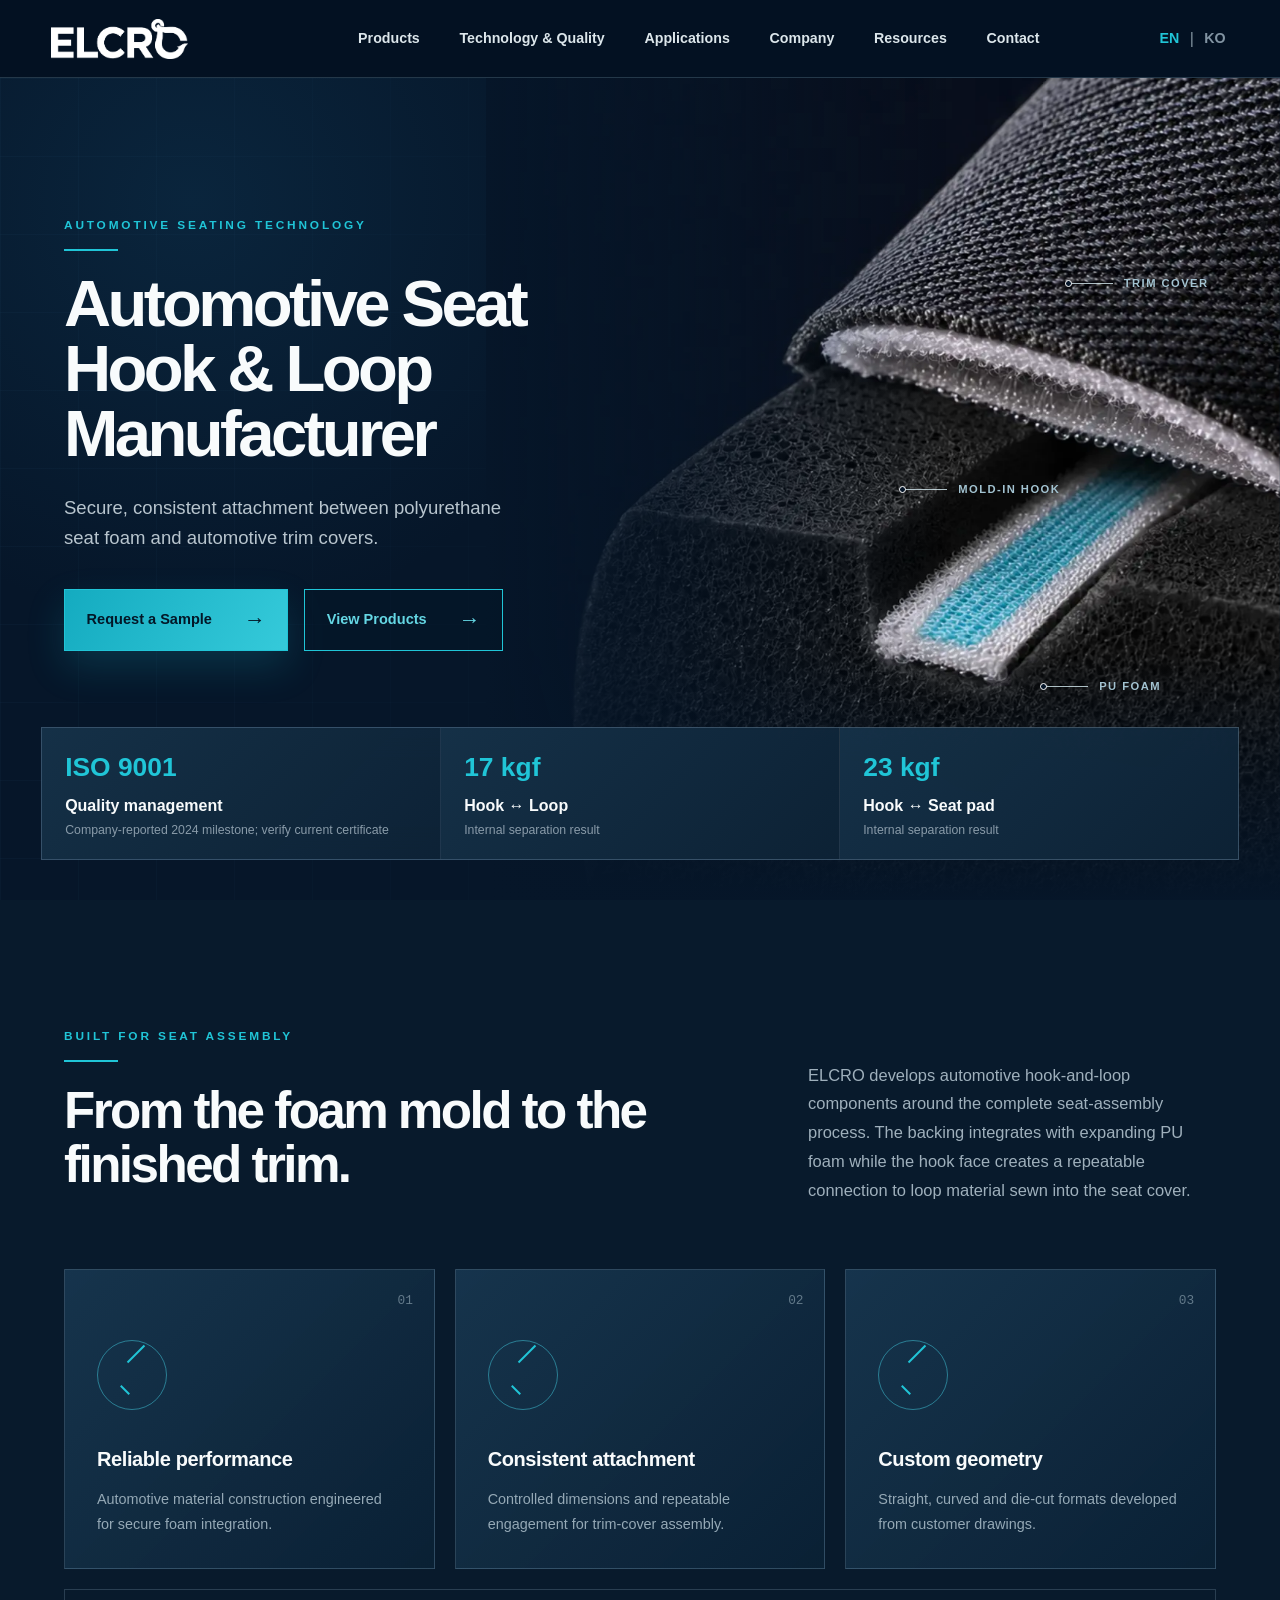
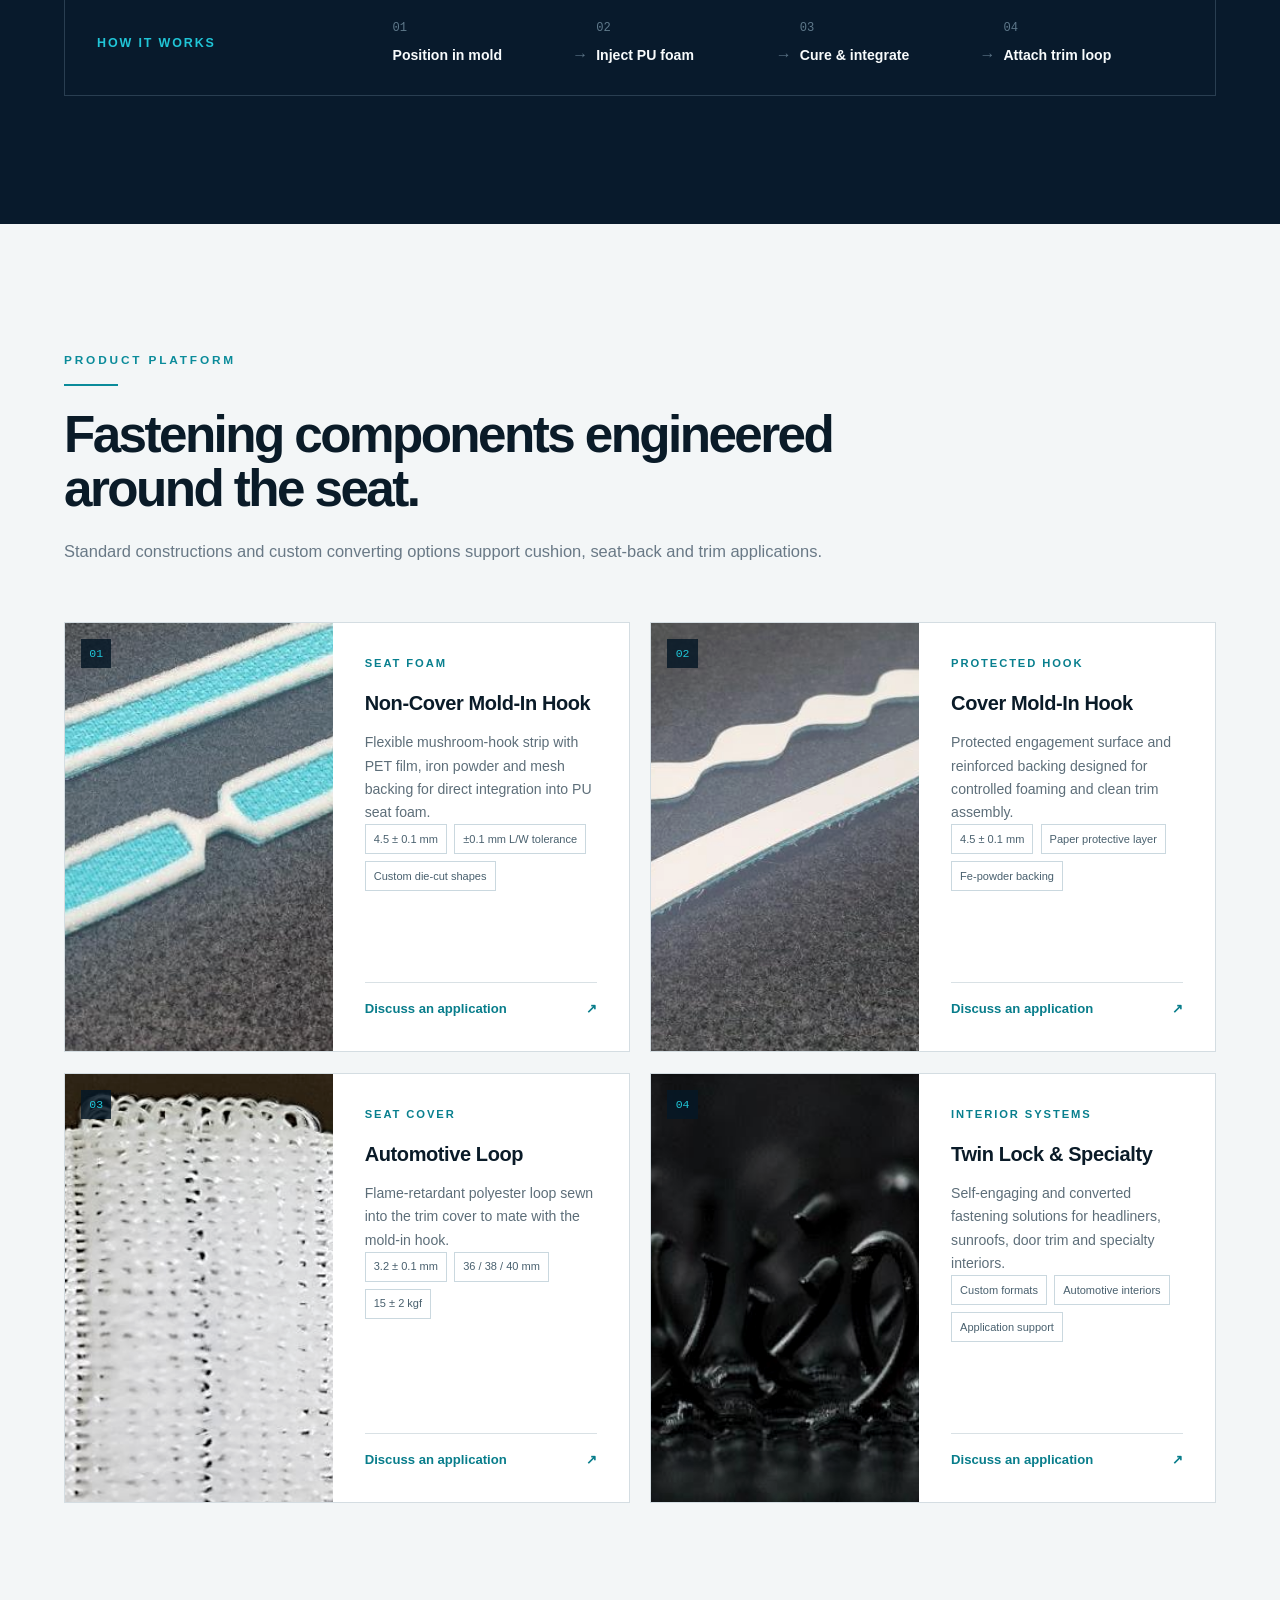
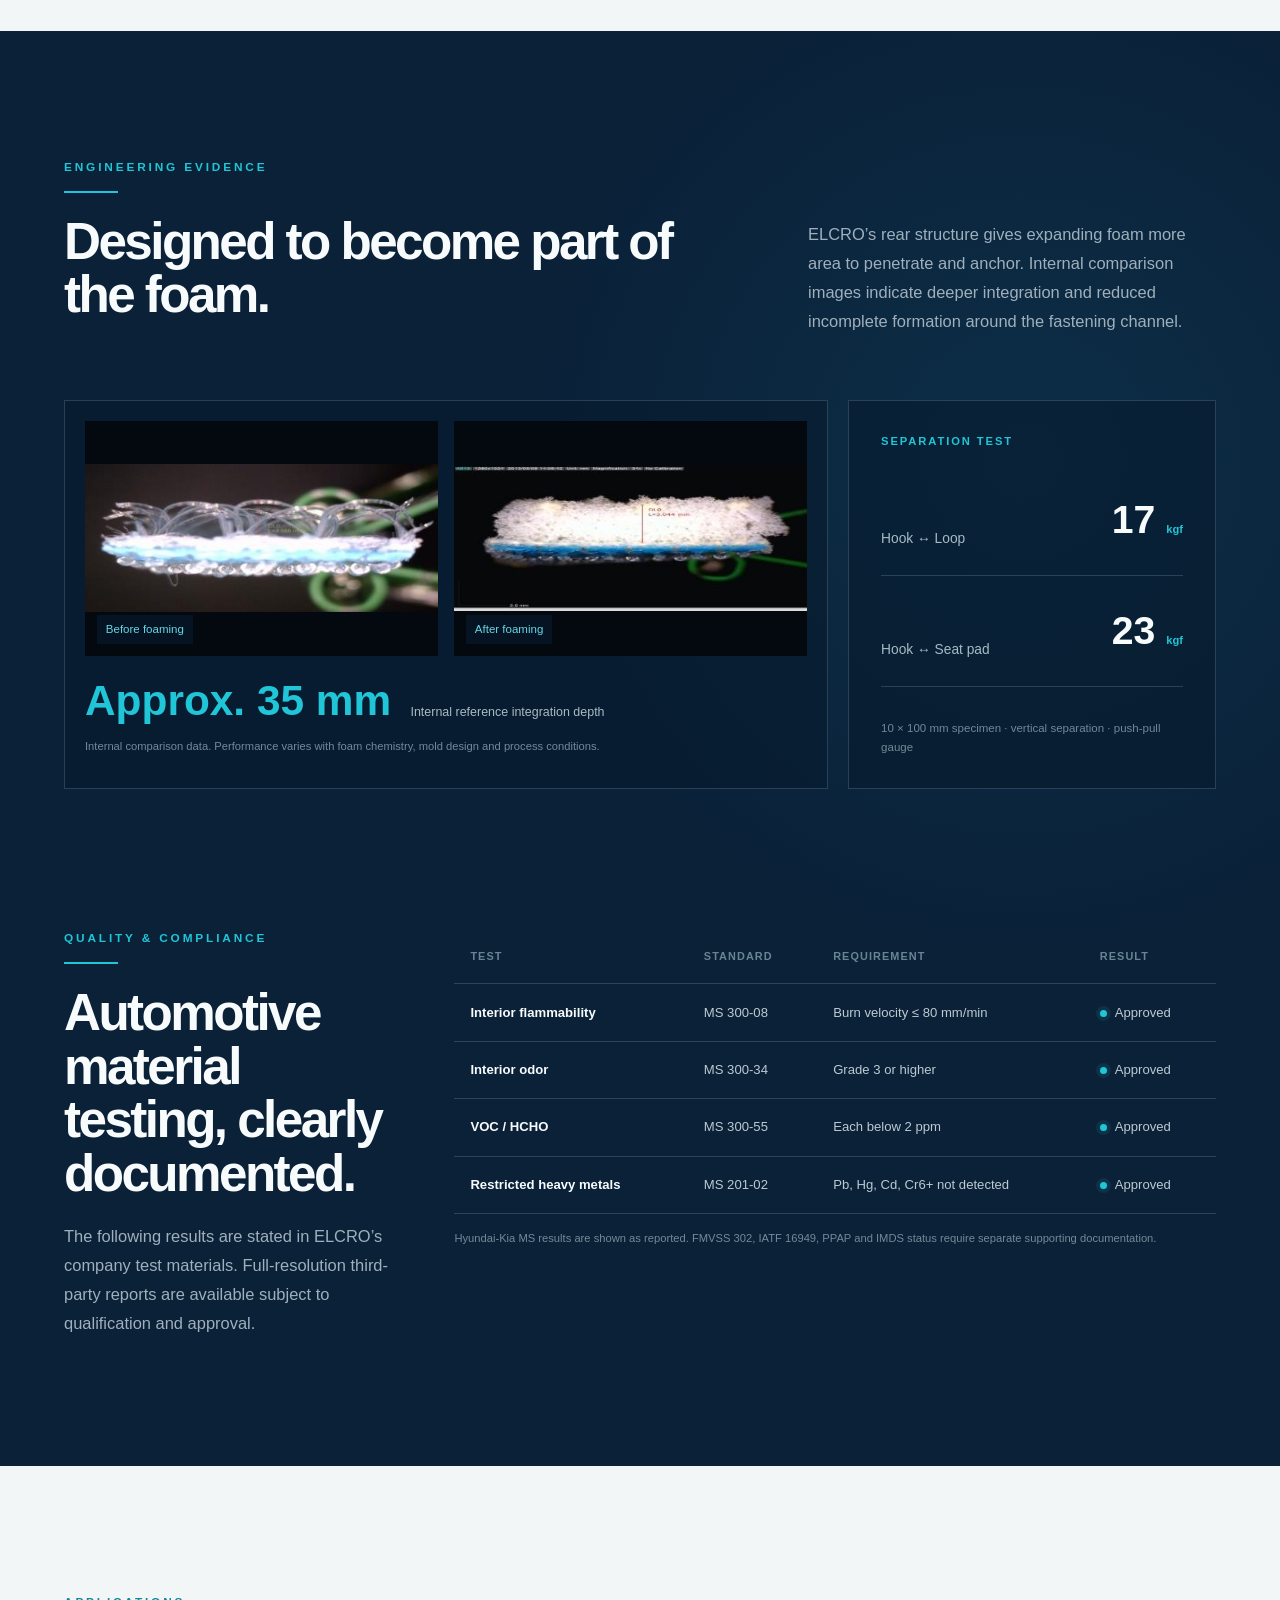
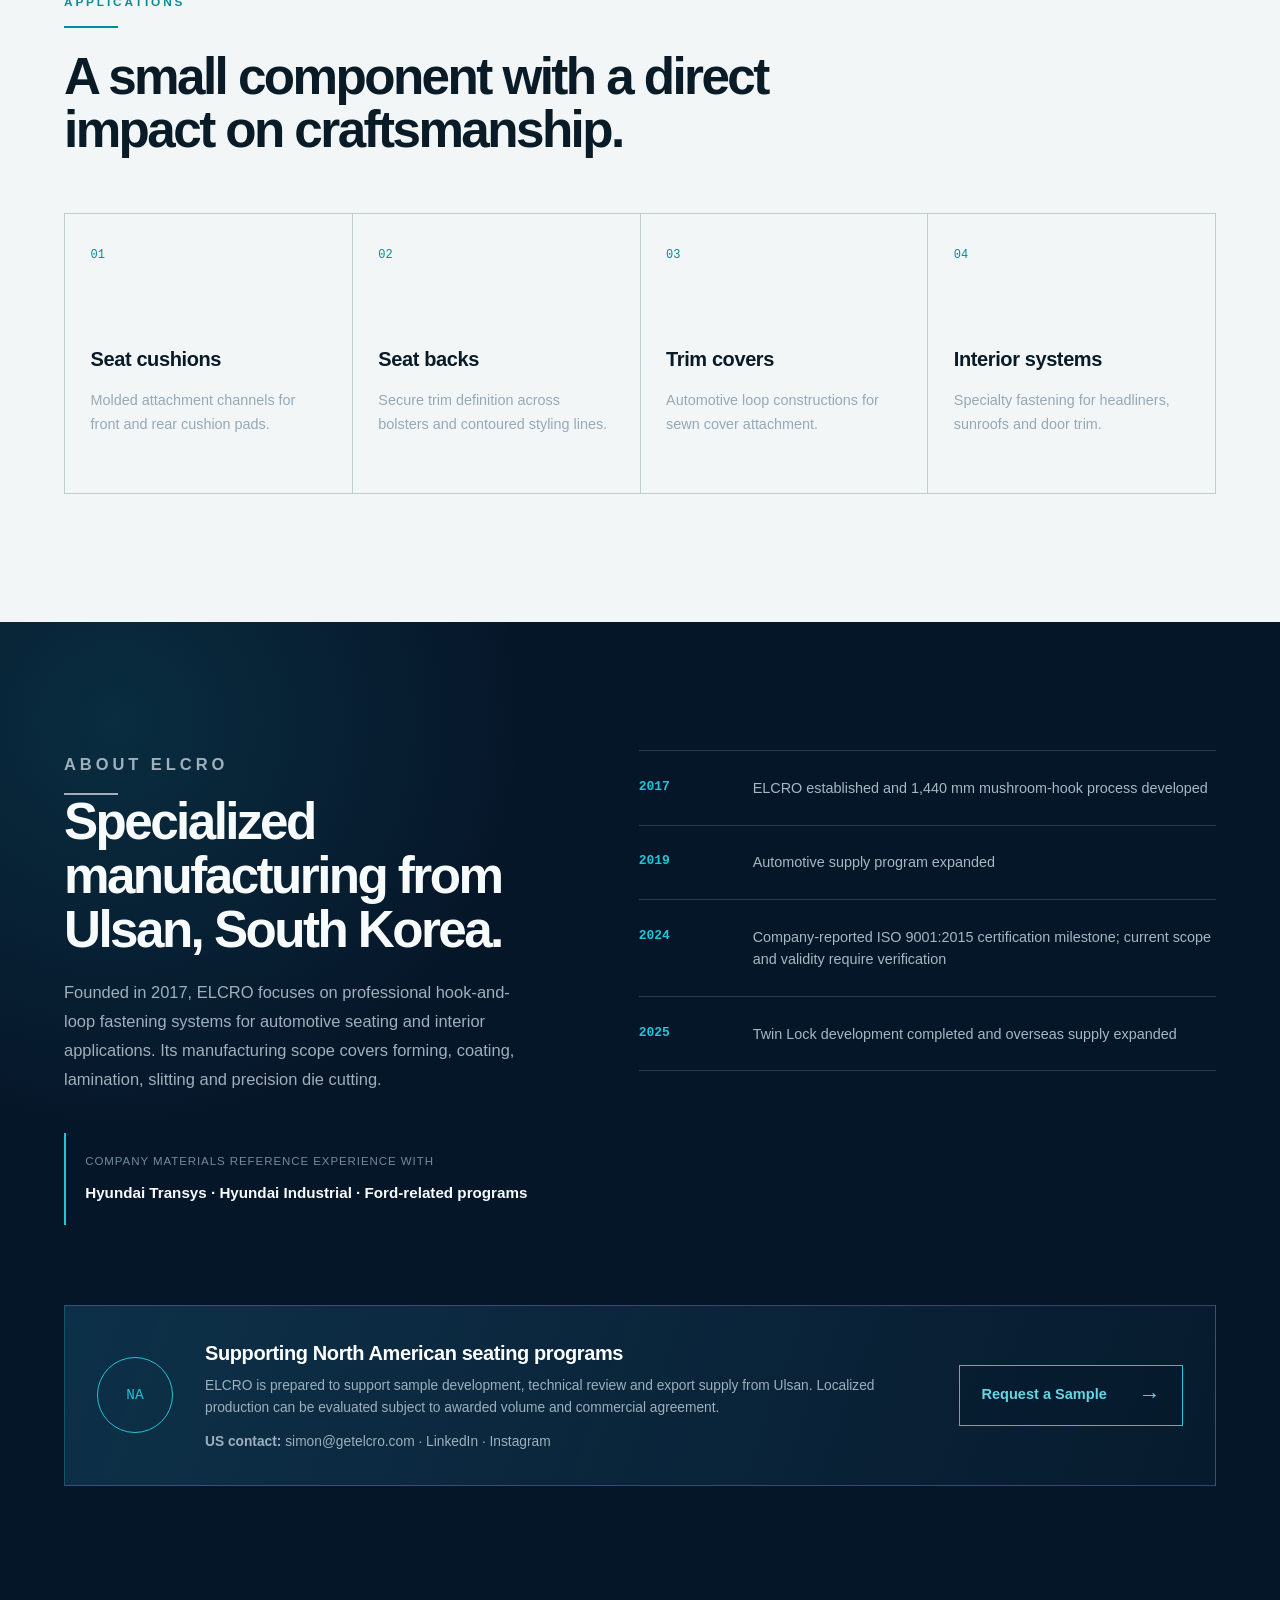
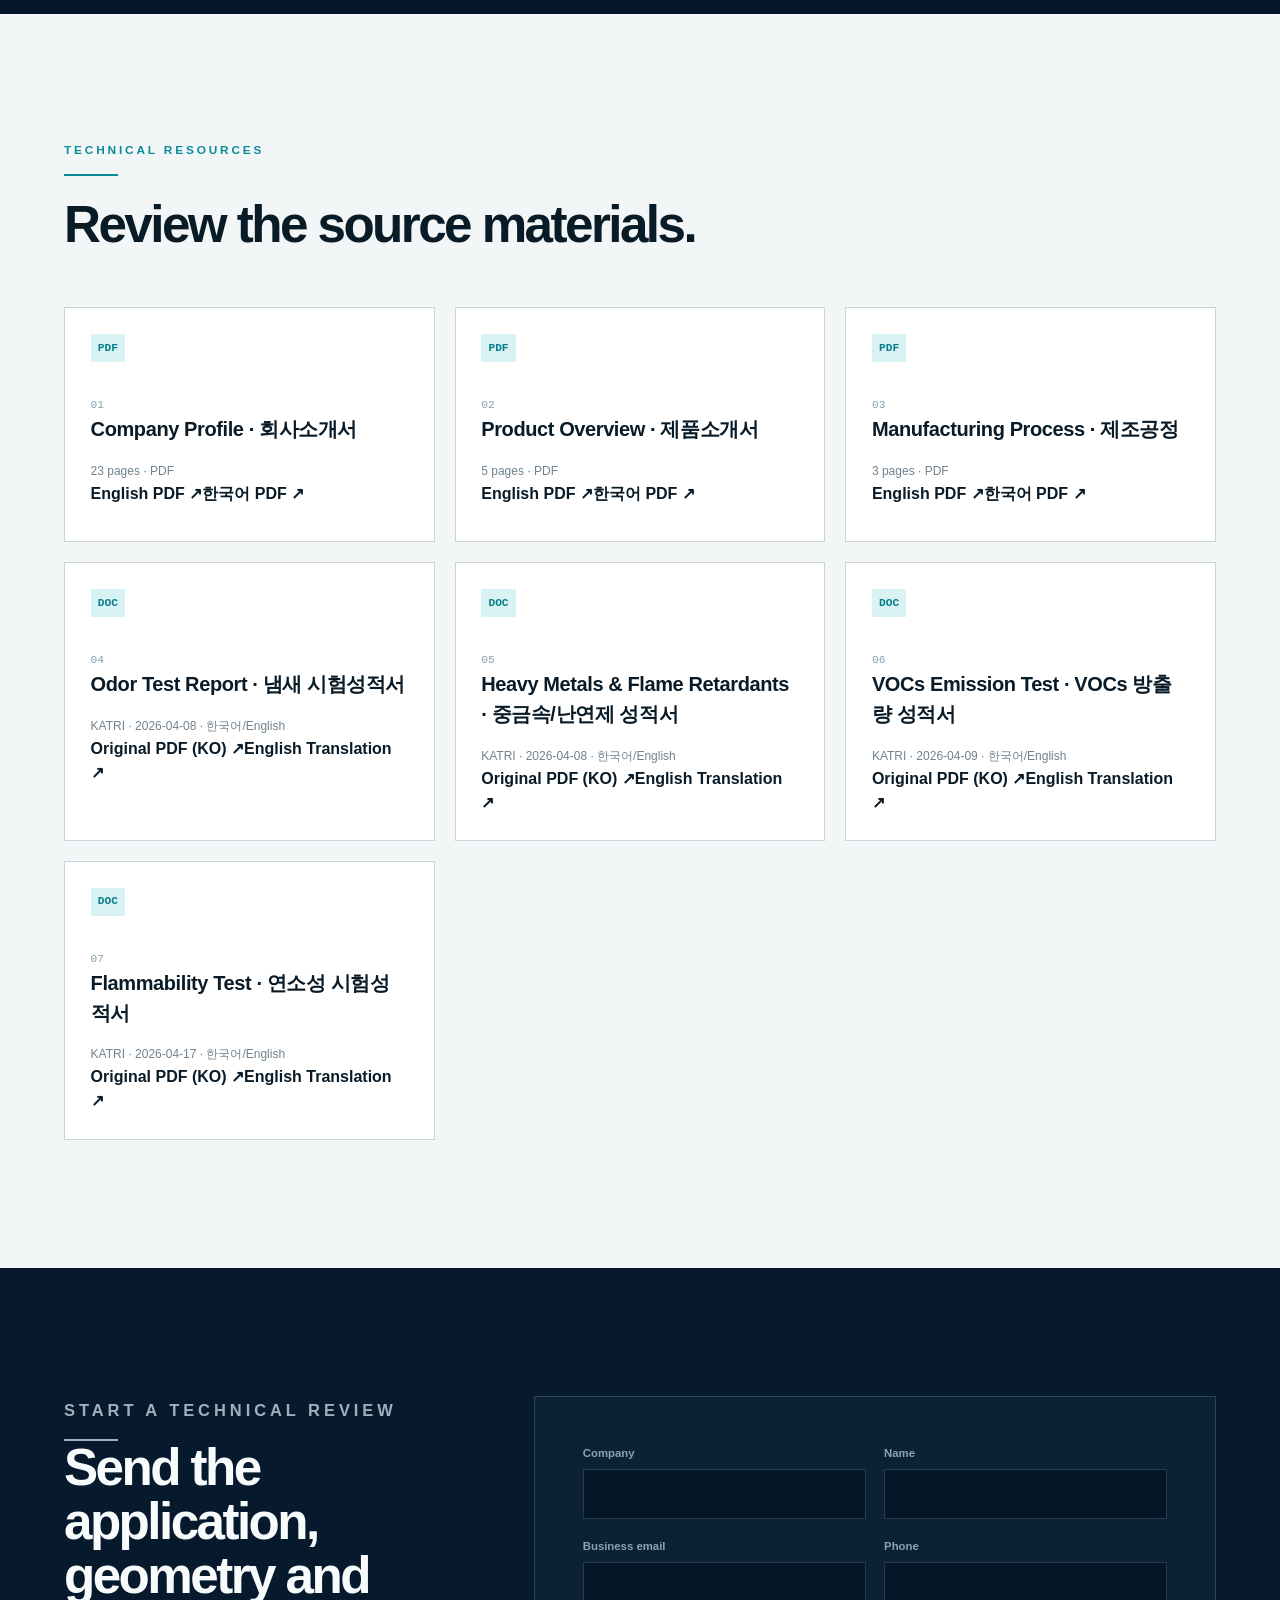
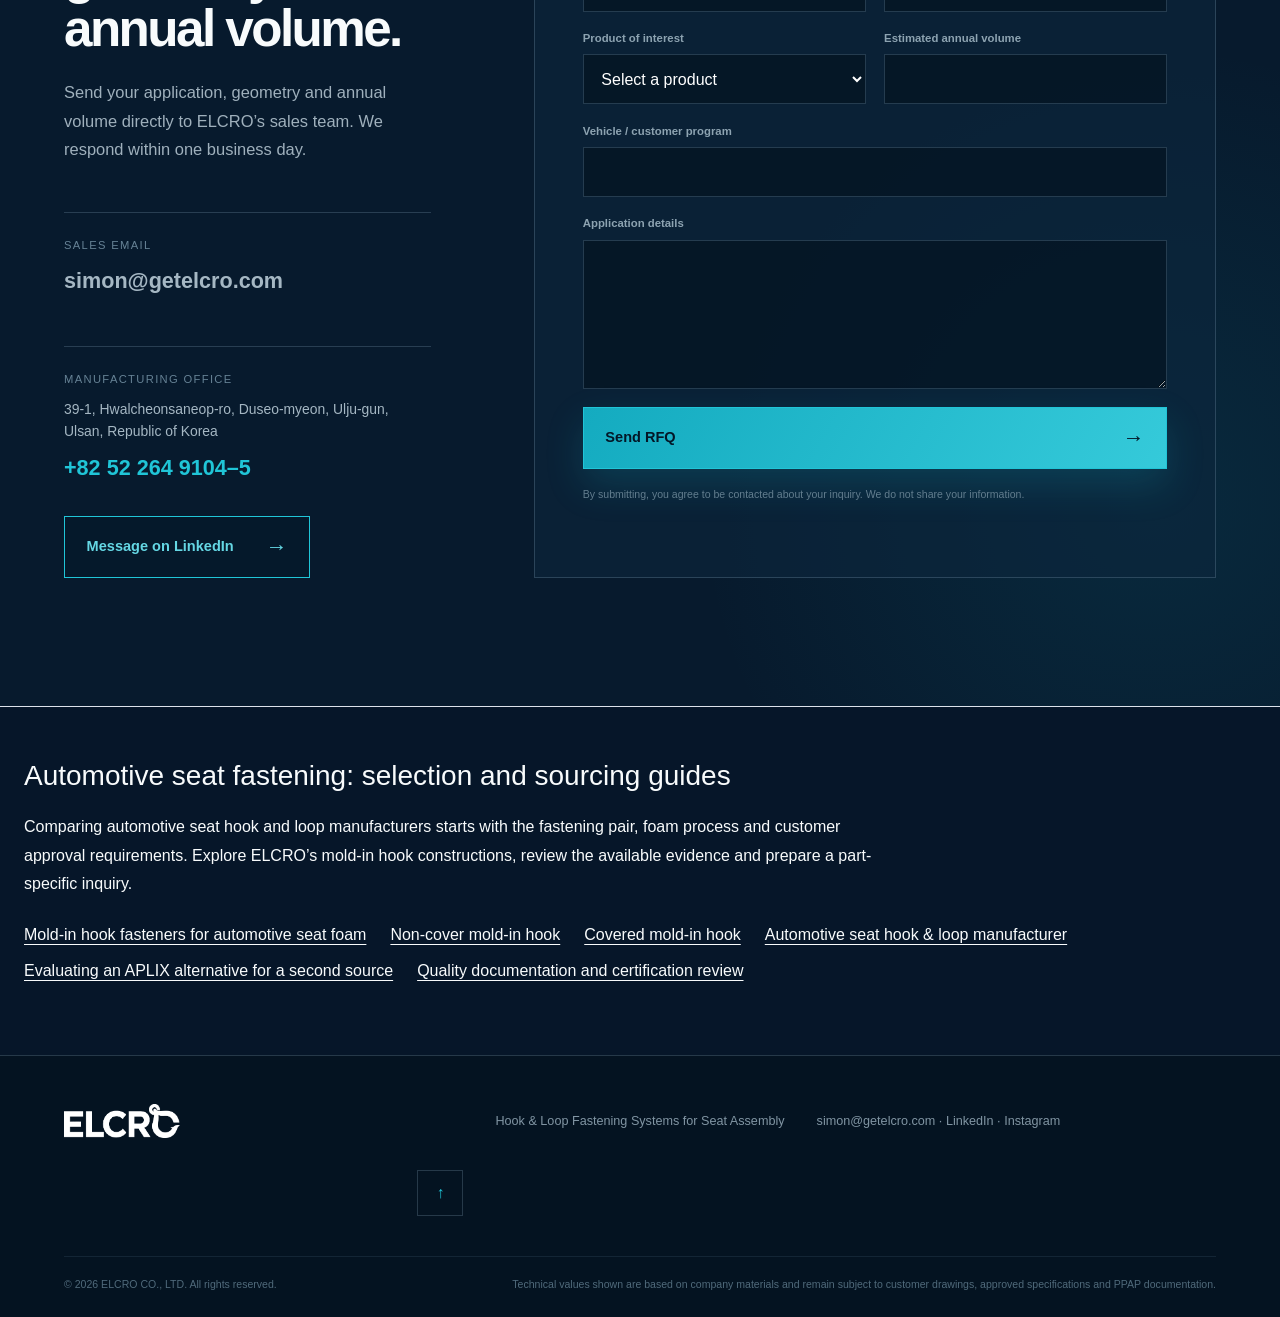
==== commit 8b974a03: "Keep homepage CTAs clear and qualify certificate history in both languages" ====
--- a/index.html
+++ b/index.html
@@ -1,4 +1,4 @@
-<!DOCTYPE html><html lang="en"><head><meta charSet="utf-8"/><meta name="viewport" content="width=device-width, initial-scale=1"/><link rel="preload" as="image" href="images/hero-production.webp" fetchPriority="high"/><link rel="stylesheet" href="_next/static/chunks/0lzzm9ht5tmoj.css" data-precedence="next"/><title>Automotive Seat Hook &amp; Loop Manufacturer | ELCRO</title><meta name="description" content="ELCRO manufactures automotive seat hook and loop fastening systems, including covered and non-cover mold-in hook for PU foam and trim-cover assembly."/><meta name="keywords" content="automotive mold-in hook fastener,automotive seat foam fastener,PU seat foam hook,automotive hook and loop manufacturer,seat trim attachment system"/><meta property="og:title" content="Automotive Seat Hook &amp; Loop Manufacturer | ELCRO"/><meta property="og:description" content="ELCRO manufactures automotive seat hook and loop fastening systems, including covered and non-cover mold-in hook for PU foam and trim-cover assembly."/><meta property="og:type" content="website"/><meta property="og:url" content="https://www.getelcro.com/"/><meta property="og:image" content="https://www.getelcro.com/images/og-image.png"/><meta name="twitter:card" content="summary"/><meta name="twitter:title" content="Automotive Seat Hook &amp; Loop Manufacturer | ELCRO"/><meta name="twitter:description" content="ELCRO manufactures automotive seat hook and loop fastening systems, including covered and non-cover mold-in hook for PU foam and trim-cover assembly."/><link rel="canonical" href="https://www.getelcro.com/"/><link rel="alternate" hreflang="en" href="https://www.getelcro.com/"/><link rel="alternate" hreflang="ko" href="https://www.getelcro.com/ko-index.html"/><link rel="alternate" hreflang="x-default" href="https://www.getelcro.com/"/><script type="application/ld+json">{"@context": "https://schema.org", "@type": "Organization", "@id": "https://www.getelcro.com/#organization", "name": "ELCRO", "legalName": "ELCRO CO., LTD.", "url": "https://www.getelcro.com/", "logo": "https://www.getelcro.com/elcro-logo.png", "description": "Hook and loop fastening systems for automotive seat assembly.", "email": "simon@getelcro.com", "address": {"@type": "PostalAddress", "streetAddress": "39-1, Hwalcheonsaneop-ro, Duseo-myeon", "addressLocality": "Ulju-gun, Ulsan", "addressCountry": "KR"}}</script><!-- Google tag (gtag.js) for getelcro.com --><script async src="https://www.googletagmanager.com/gtag/js?id=G-CCHFV2VJ75"></script><script>window.dataLayer=window.dataLayer||[];function gtag(){dataLayer.push(arguments);}gtag('js',new Date());gtag('config','G-CCHFV2VJ75');</script><link rel="shortcut icon" href="favicon.svg"/><link rel="icon" href="favicon.svg"/><link rel="stylesheet" href="technical-guides.css"/></head><body><div hidden=""><!--$--><!--/$--></div><main><header class="site-header"><a class="wordmark" href="index.html#top" aria-label="ELCRO home"><img src="[data-uri]" alt="ELCRO" style="height:40px;width:auto;display:block"></a><nav class="desktop-nav" aria-label="Primary navigation"><a href="index.html#products">Products</a><a href="index.html#technology">Technology &amp; Quality</a><a href="index.html#applications">Applications</a><a href="index.html#company">Company</a><a href="index.html#resources">Resources</a><a href="index.html#contact">Contact</a></nav><div class="header-actions"><div class="language-switch" aria-label="Language"><button class="active" aria-pressed="true">EN</button><span aria-hidden="true">|</span><button class="" aria-pressed="false" onclick="location.href='ko-index.html'">KO</button></div><button class="menu-toggle" aria-expanded="false" aria-controls="mobile-navigation">Menu</button></div><nav id="mobile-navigation" class="mobile-nav " aria-label="Mobile navigation"><a href="index.html#products">Products</a><a href="index.html#technology">Technology &amp; Quality</a><a href="index.html#applications">Applications</a><a href="index.html#company">Company</a><a href="index.html#resources">Resources</a><a href="index.html#contact">Contact</a></nav></header><section class="hero" id="top"><div class="hero-grid blueprint-grid" aria-hidden="true"></div><div class="hero-copy"><p class="eyebrow">AUTOMOTIVE SEATING TECHNOLOGY</p><h1>Automotive Seat Hook &amp; Loop Manufacturer</h1><p class="hero-body">Secure, consistent attachment between polyurethane seat foam and automotive trim covers.</p><div class="hero-actions"><a class="button primary" href="index.html#contact">Request a Sample<span aria-hidden="true">→</span></a><a class="button secondary" href="index.html#products">View Products<span aria-hidden="true">→</span></a></div></div><div class="hero-visual" role="img" aria-label="Advanced Mold-In Fastening Systems for Automotive Seating"><img src="images/hero-production.webp" alt="" fetchPriority="high"/><div class="hero-gradient"></div><div class="callout callout-trim"><i></i><span>TRIM COVER</span></div><div class="callout callout-hook"><i></i><span>MOLD-IN HOOK</span></div><div class="callout callout-foam"><i></i><span>PU FOAM</span></div></div><div class="proof-bar"><article><p class="proof-value">ISO 9001</p><p class="proof-label">Quality management</p><p class="proof-note">Company-reported 2024 milestone</p></article><article><p class="proof-value">17 kgf</p><p class="proof-label">Hook ↔ Loop</p><p class="proof-note">Internal separation result</p></article><article><p class="proof-value">23 kgf</p><p class="proof-label">Hook ↔ Seat pad</p><p class="proof-note">Internal separation result</p></article></div></section><section class="section section-dark intro" id="overview"><div class="section-heading split-heading"><div><p class="eyebrow">BUILT FOR SEAT ASSEMBLY</p><h2>From the foam mold to the finished trim.</h2></div><p>ELCRO develops automotive hook-and-loop components around the complete seat-assembly process. The backing integrates with expanding PU foam while the hook face creates a repeatable connection to loop material sewn into the seat cover.</p></div><div class="benefit-grid"><article class="benefit-card"><span class="card-num">01</span><div class="line-icon" aria-hidden="true"><span></span></div><h3>Reliable performance</h3><p>Automotive material construction engineered for secure foam integration.</p></article><article class="benefit-card"><span class="card-num">02</span><div class="line-icon" aria-hidden="true"><span></span></div><h3>Consistent attachment</h3><p>Controlled dimensions and repeatable engagement for trim-cover assembly.</p></article><article class="benefit-card"><span class="card-num">03</span><div class="line-icon" aria-hidden="true"><span></span></div><h3>Custom geometry</h3><p>Straight, curved and die-cut formats developed from customer drawings.</p></article></div><div class="process-panel"><p class="process-label">How it works</p><ol><li><span>01</span><strong>Position in mold</strong></li><li><span>02</span><strong>Inject PU foam</strong></li><li><span>03</span><strong>Cure &amp; integrate</strong></li><li><span>04</span><strong>Attach trim loop</strong></li></ol></div></section><section class="section section-light" id="products"><div class="section-heading"><p class="eyebrow dark">PRODUCT PLATFORM</p><h2>Fastening components engineered around the seat.</h2><p>Standard constructions and custom converting options support cushion, seat-back and trim applications.</p></div><div class="product-grid"><article class="product-card"><div class="product-image"><img src="images/non-cover-hook-front.jpg" alt="Non-Cover Mold-In Hook" loading="lazy"/><span>01</span></div><div class="product-content"><p class="product-type">SEAT FOAM</p><h3>Non-Cover Mold-In Hook</h3><p>Flexible mushroom-hook strip with PET film, iron powder and mesh backing for direct integration into PU seat foam.</p><ul><li>4.5 ± 0.1 mm</li><li>±0.1 mm L/W tolerance</li><li>Custom die-cut shapes</li></ul><a href="index.html#contact">Discuss an application<!-- --> <span aria-hidden="true">↗</span></a></div></article><article class="product-card"><div class="product-image"><img src="images/cover-hook.jpg" alt="Cover Mold-In Hook" loading="lazy"/><span>02</span></div><div class="product-content"><p class="product-type">PROTECTED HOOK</p><h3>Cover Mold-In Hook</h3><p>Protected engagement surface and reinforced backing designed for controlled foaming and clean trim assembly.</p><ul><li>4.5 ± 0.1 mm</li><li>Paper protective layer</li><li>Fe-powder backing</li></ul><a href="index.html#contact">Discuss an application<!-- --> <span aria-hidden="true">↗</span></a></div></article><article class="product-card"><div class="product-image"><img src="images/automotive-loop-macro.jpg" alt="Automotive Loop" loading="lazy"/><span>03</span></div><div class="product-content"><p class="product-type">SEAT COVER</p><h3>Automotive Loop</h3><p>Flame-retardant polyester loop sewn into the trim cover to mate with the mold-in hook.</p><ul><li>3.2 ± 0.1 mm</li><li>36 / 38 / 40 mm</li><li>15 ± 2 kgf</li></ul><a href="index.html#contact">Discuss an application<!-- --> <span aria-hidden="true">↗</span></a></div></article><article class="product-card"><div class="product-image"><img src="images/textile-hook-macro.jpg" alt="Twin Lock &amp; Specialty" loading="lazy"/><span>04</span></div><div class="product-content"><p class="product-type">INTERIOR SYSTEMS</p><h3>Twin Lock &amp; Specialty</h3><p>Self-engaging and converted fastening solutions for headliners, sunroofs, door trim and specialty interiors.</p><ul><li>Custom formats</li><li>Automotive interiors</li><li>Application support</li></ul><a href="index.html#contact">Discuss an application<!-- --> <span aria-hidden="true">↗</span></a></div></article></div></section><section class="section section-navy" id="technology"><div class="section-heading split-heading"><div><p class="eyebrow">ENGINEERING EVIDENCE</p><h2>Designed to become part of the foam.</h2></div><p>ELCRO’s rear structure gives expanding foam more area to penetrate and anchor. Internal comparison images indicate deeper integration and reduced incomplete formation around the fastening channel.</p></div><div class="technology-grid"><article class="foam-evidence"><div class="evidence-images"><figure><img src="images/hook-before-foaming.jpg" alt="Before foaming" loading="lazy"/><figcaption>Before foaming</figcaption></figure><figure><img src="images/hook-after-foaming.jpg" alt="After foaming" loading="lazy"/><figcaption>After foaming</figcaption></figure></div><div class="integration-stat"><strong>Approx. 35 mm</strong><span>Internal reference integration depth</span></div><p class="fine-print">Internal comparison data. Performance varies with foam chemistry, mold design and process conditions.</p></article><article class="test-panel"><p class="panel-kicker">Separation test</p><div class="test-result"><span>Hook ↔ Loop</span><strong>17 <small>kgf</small></strong></div><div class="test-result"><span>Hook ↔ Seat pad</span><strong>23 <small>kgf</small></strong></div><p class="test-method">10 × 100 mm specimen · vertical separation · push-pull gauge</p></article></div><div class="quality-block"><div class="quality-intro"><p class="eyebrow">QUALITY &amp; COMPLIANCE</p><h2>Automotive material testing, clearly documented.</h2><p>The following results are stated in ELCRO’s company test materials. Full-resolution third-party reports are available subject to qualification and approval.</p></div><div class="quality-table-wrap"><table><thead><tr><th>Test</th><th>Standard</th><th>Requirement</th><th>Result</th></tr></thead><tbody><tr><td>Interior flammability</td><td>MS 300-08</td><td>Burn velocity ≤ 80 mm/min</td><td><span class="status-dot"></span>Approved</td></tr><tr><td>Interior odor</td><td>MS 300-34</td><td>Grade 3 or higher</td><td><span class="status-dot"></span>Approved</td></tr><tr><td>VOC / HCHO</td><td>MS 300-55</td><td>Each below 2 ppm</td><td><span class="status-dot"></span>Approved</td></tr><tr><td>Restricted heavy metals</td><td>MS 201-02</td><td>Pb, Hg, Cd, Cr6+ not detected</td><td><span class="status-dot"></span>Approved</td></tr></tbody></table><p class="fine-print">Hyundai-Kia MS results are shown as reported. FMVSS 302, IATF 16949, PPAP and IMDS status require separate supporting documentation.</p></div></div></section><section class="section section-light" id="applications"><div class="section-heading"><p class="eyebrow dark">APPLICATIONS</p><h2>A small component with a direct impact on craftsmanship.</h2></div><div class="application-grid"><article><span>01</span><h3>Seat cushions</h3><p>Molded attachment channels for front and rear cushion pads.</p></article><article><span>02</span><h3>Seat backs</h3><p>Secure trim definition across bolsters and contoured styling lines.</p></article><article><span>03</span><h3>Trim covers</h3><p>Automotive loop constructions for sewn cover attachment.</p></article><article><span>04</span><h3>Interior systems</h3><p>Specialty fastening for headliners, sunroofs and door trim.</p></article></div></section><section class="section company-section" id="company"><div class="company-grid"><div class="company-copy"><p class="eyebrow">ABOUT ELCRO</p><h2>Specialized manufacturing from Ulsan, South Korea.</h2><p>Founded in 2017, ELCRO focuses on professional hook-and-loop fastening systems for automotive seating and interior applications. Its manufacturing scope covers forming, coating, lamination, slitting and precision die cutting.</p><div class="experience"><span>Company materials reference experience with</span><strong>Hyundai Transys · Hyundai Industrial · Ford-related programs</strong></div></div><ol class="timeline"><li><strong>2017</strong><span>ELCRO established and 1,440 mm mushroom-hook process developed</span></li><li><strong>2019</strong><span>Automotive supply program expanded</span></li><li><strong>2024</strong><span>Company-reported ISO 9001:2015 certification milestone; current scope and validity require verification</span></li><li><strong>2025</strong><span>Twin Lock development completed and overseas supply expanded</span></li></ol></div><article class="north-america"><span class="map-mark" aria-hidden="true">NA</span><div><h3>Supporting North American seating programs</h3><p>ELCRO is prepared to support sample development, technical review and export supply from Ulsan. Localized production can be evaluated subject to awarded volume and commercial agreement.</p><p style="margin-top:0.75rem;"><strong>US contact:</strong> <a href="mailto:simon@getelcro.com">simon@getelcro.com</a> · <a href="https://www.linkedin.com/company/elcro-automotive" target="_blank" rel="noreferrer">LinkedIn</a> · <a href="https://www.instagram.com/getelcro" target="_blank" rel="noreferrer">Instagram</a></p></div><a class="button secondary" href="index.html#contact">Request a Sample<!-- --> <span aria-hidden="true">→</span></a></article></section><section class="section section-light" id="resources"><div class="section-heading"><p class="eyebrow dark">TECHNICAL RESOURCES</p><h2>Review the source materials.</h2></div><div class="resource-grid"><div class="resource-card"><span class="pdf-icon" aria-hidden="true">PDF</span><div><p>01</p><h3>Company Profile · 회사소개서</h3><span>23 pages · PDF</span></div><div class="lang-downloads"><a href="downloads/elcro-company-profile-en.pdf" target="_blank" rel="noreferrer"><strong>English PDF<!-- --> <span aria-hidden="true">↗</span></strong></a><a href="downloads/elcro-company-profile-ko.pdf" target="_blank" rel="noreferrer"><strong>한국어 PDF<!-- --> <span aria-hidden="true">↗</span></strong></a></div></div><div class="resource-card"><span class="pdf-icon" aria-hidden="true">PDF</span><div><p>02</p><h3>Product Overview · 제품소개서</h3><span>5 pages · PDF</span></div><div class="lang-downloads"><a href="downloads/elcro-product-overview-en.pdf" target="_blank" rel="noreferrer"><strong>English PDF<!-- --> <span aria-hidden="true">↗</span></strong></a><a href="downloads/elcro-product-overview-ko.pdf" target="_blank" rel="noreferrer"><strong>한국어 PDF<!-- --> <span aria-hidden="true">↗</span></strong></a></div></div><div class="resource-card"><span class="pdf-icon" aria-hidden="true">PDF</span><div><p>03</p><h3>Manufacturing Process · 제조공정</h3><span>3 pages · PDF</span></div><div class="lang-downloads"><a href="downloads/elcro-manufacturing-process-en.pdf" target="_blank" rel="noreferrer"><strong>English PDF<!-- --> <span aria-hidden="true">↗</span></strong></a><a href="downloads/elcro-manufacturing-process-ko.pdf" target="_blank" rel="noreferrer"><strong>한국어 PDF<!-- --> <span aria-hidden="true">↗</span></strong></a></div></div><div class="resource-card"><span class="pdf-icon" aria-hidden="true">DOC</span><div><p>04</p><h3>Odor Test Report · 냄새 시험성적서</h3><span>KATRI · 2026-04-08 · 한국어/English</span></div><div class="lang-downloads"><a href="downloads/elcro-test-report-odor-ko.pdf" target="_blank" rel="noreferrer"><strong>Original PDF (KO)<!-- --> <span aria-hidden="true">↗</span></strong></a><a href="standards/test-0408.html" target="_blank" rel="noreferrer"><strong>English Translation<!-- --> <span aria-hidden="true">↗</span></strong></a></div></div><div class="resource-card"><span class="pdf-icon" aria-hidden="true">DOC</span><div><p>05</p><h3>Heavy Metals &amp; Flame Retardants · 중금속/난연제 성적서</h3><span>KATRI · 2026-04-08 · 한국어/English</span></div><div class="lang-downloads"><a href="downloads/elcro-test-report-heavymetals-ko.pdf" target="_blank" rel="noreferrer"><strong>Original PDF (KO)<!-- --> <span aria-hidden="true">↗</span></strong></a><a href="standards/test-0408-2.html" target="_blank" rel="noreferrer"><strong>English Translation<!-- --> <span aria-hidden="true">↗</span></strong></a></div></div><div class="resource-card"><span class="pdf-icon" aria-hidden="true">DOC</span><div><p>06</p><h3>VOCs Emission Test · VOCs 방출량 성적서</h3><span>KATRI · 2026-04-09 · 한국어/English</span></div><div class="lang-downloads"><a href="downloads/elcro-test-report-vocs-ko.pdf" target="_blank" rel="noreferrer"><strong>Original PDF (KO)<!-- --> <span aria-hidden="true">↗</span></strong></a><a href="standards/test-vocs-0408.html" target="_blank" rel="noreferrer"><strong>English Translation<!-- --> <span aria-hidden="true">↗</span></strong></a></div></div><div class="resource-card"><span class="pdf-icon" aria-hidden="true">DOC</span><div><p>07</p><h3>Flammability Test · 연소성 시험성적서</h3><span>KATRI · 2026-04-17 · 한국어/English</span></div><div class="lang-downloads"><a href="downloads/elcro-test-report-flammability-ko.pdf" target="_blank" rel="noreferrer"><strong>Original PDF (KO)<!-- --> <span aria-hidden="true">↗</span></strong></a><a href="standards/test-0417.html" target="_blank" rel="noreferrer"><strong>English Translation<!-- --> <span aria-hidden="true">↗</span></strong></a></div></div></div></section><section class="section contact-section" id="contact"><div class="contact-grid"><div class="contact-copy"><p class="eyebrow">START A TECHNICAL REVIEW</p><h2>Send the application, geometry and annual volume.</h2><p>Send your application, geometry and annual volume directly to ELCRO’s sales team. We respond within one business day.</p><div class="contact-details"><span>Sales email</span><p><a href="mailto:simon@getelcro.com" style="color:inherit;font-weight:600;">simon@getelcro.com</a></p></div><div class="contact-details"><span>Manufacturing office</span><p>39-1, Hwalcheonsaneop-ro, Duseo-myeon, Ulju-gun, Ulsan, Republic of Korea</p><a href="tel:+82522649104">+82 52 264 9104–5</a></div><a class="button secondary" href="https://www.linkedin.com/company/elcro-automotive" target="_blank" rel="noreferrer">Message on LinkedIn<!-- --> <span aria-hidden="true">→</span></a></div><form class="rfq-form"><div class="form-row"><label><span>Company</span><input required="" name="company"/></label><label><span>Name</span><input required="" name="name"/></label></div><div class="form-row"><label><span>Business email</span><input type="email" required="" name="email"/></label><label><span>Phone</span><input type="tel" name="phone"/></label></div><div class="form-row"><label><span>Product of interest</span><select name="product" required=""><option value="" disabled="" selected="">Select a product</option><option>Non-Cover Mold-In Hook</option><option>Cover Mold-In Hook</option><option>Automotive Loop</option><option>Twin Lock</option><option>Custom application</option></select></label><label><span>Estimated annual volume</span><input name="volume"/></label></div><label><span>Vehicle / customer program</span><input name="program"/></label><label><span>Application details</span><textarea name="message" rows="5" required=""></textarea></label><button class="button primary form-submit" type="submit">Send RFQ<!-- --> <span aria-hidden="true">→</span></button><p class="form-note" style="display:none;color:#1a7f37;font-weight:600;">Thank you — your RFQ was sent. Our sales team will respond within one business day.</p><p class="form-privacy">By submitting, you agree to be contacted about your inquiry. We do not share your information.</p></form></div></section><section class="guide-home" id="technical-guides"><h2>Automotive seat fastening: selection and sourcing guides</h2><p>Comparing automotive seat hook and loop manufacturers starts with the fastening pair, foam process and customer approval requirements. Explore ELCRO’s mold-in hook constructions, review the available evidence and prepare a part-specific inquiry.</p><nav class="guide-links" aria-label="Technical buying guides"><a href="mold-in-hook.html">Mold-in hook fasteners for automotive seat foam</a><a href="non-cover-mold-in-hook.html">Non-cover mold-in hook</a><a href="covered-mold-in-hook.html">Covered mold-in hook</a><a href="automotive-seat-hook-loop-manufacturer.html">Automotive seat hook &amp; loop manufacturer</a><a href="aplix-alternative-second-source.html">Evaluating an APLIX alternative for a second source</a><a href="quality-certifications.html">Quality documentation and certification review</a></nav></section><footer><div class="footer-main"><a class="wordmark" href="index.html#top"><img src="[data-uri]" alt="ELCRO" style="height:34px;width:auto;display:block"></a><p>Hook &amp; Loop Fastening Systems for Seat Assembly</p><p><a href="mailto:simon@getelcro.com" style="color:inherit;">simon@getelcro.com</a> · <a href="https://www.linkedin.com/company/elcro-automotive" target="_blank" rel="noreferrer" style="color:inherit;">LinkedIn</a> · <a href="https://www.instagram.com/getelcro" target="_blank" rel="noreferrer" style="color:inherit;">Instagram</a></p><a href="index.html#top" aria-label="Back to top">↑</a></div><div class="footer-bottom"><p>© <!-- -->2026<!-- --> <!-- -->ELCRO CO., LTD. All rights reserved.</p><p>Technical values shown are based on company materials and remain subject to customer drawings, approved specifications and PPAP documentation.</p></div></footer></main><!--$--><!--/$--><script>
+<!DOCTYPE html><html lang="en"><head><meta charSet="utf-8"/><meta name="viewport" content="width=device-width, initial-scale=1"/><link rel="preload" as="image" href="images/hero-production.webp" fetchPriority="high"/><link rel="stylesheet" href="_next/static/chunks/0lzzm9ht5tmoj.css" data-precedence="next"/><title>Automotive Seat Hook &amp; Loop Manufacturer | ELCRO</title><meta name="description" content="ELCRO manufactures automotive seat hook and loop fastening systems, including covered and non-cover mold-in hook for PU foam and trim-cover assembly."/><meta name="keywords" content="automotive mold-in hook fastener,automotive seat foam fastener,PU seat foam hook,automotive hook and loop manufacturer,seat trim attachment system"/><meta property="og:title" content="Automotive Seat Hook &amp; Loop Manufacturer | ELCRO"/><meta property="og:description" content="ELCRO manufactures automotive seat hook and loop fastening systems, including covered and non-cover mold-in hook for PU foam and trim-cover assembly."/><meta property="og:type" content="website"/><meta property="og:url" content="https://www.getelcro.com/"/><meta property="og:image" content="https://www.getelcro.com/images/og-image.png"/><meta name="twitter:card" content="summary"/><meta name="twitter:title" content="Automotive Seat Hook &amp; Loop Manufacturer | ELCRO"/><meta name="twitter:description" content="ELCRO manufactures automotive seat hook and loop fastening systems, including covered and non-cover mold-in hook for PU foam and trim-cover assembly."/><link rel="canonical" href="https://www.getelcro.com/"/><link rel="alternate" hreflang="en" href="https://www.getelcro.com/"/><link rel="alternate" hreflang="ko" href="https://www.getelcro.com/ko-index.html"/><link rel="alternate" hreflang="x-default" href="https://www.getelcro.com/"/><script type="application/ld+json">{"@context": "https://schema.org", "@type": "Organization", "@id": "https://www.getelcro.com/#organization", "name": "ELCRO", "legalName": "ELCRO CO., LTD.", "url": "https://www.getelcro.com/", "logo": "https://www.getelcro.com/elcro-logo.png", "description": "Hook and loop fastening systems for automotive seat assembly.", "email": "simon@getelcro.com", "address": {"@type": "PostalAddress", "streetAddress": "39-1, Hwalcheonsaneop-ro, Duseo-myeon", "addressLocality": "Ulju-gun, Ulsan", "addressCountry": "KR"}}</script><!-- Google tag (gtag.js) for getelcro.com --><script async src="https://www.googletagmanager.com/gtag/js?id=G-CCHFV2VJ75"></script><script>window.dataLayer=window.dataLayer||[];function gtag(){dataLayer.push(arguments);}gtag('js',new Date());gtag('config','G-CCHFV2VJ75');</script><link rel="shortcut icon" href="favicon.svg"/><link rel="icon" href="favicon.svg"/><link rel="stylesheet" href="technical-guides.css"/></head><body><div hidden=""><!--$--><!--/$--></div><main><header class="site-header"><a class="wordmark" href="index.html#top" aria-label="ELCRO home"><img src="[data-uri]" alt="ELCRO" style="height:40px;width:auto;display:block"></a><nav class="desktop-nav" aria-label="Primary navigation"><a href="index.html#products">Products</a><a href="index.html#technology">Technology &amp; Quality</a><a href="index.html#applications">Applications</a><a href="index.html#company">Company</a><a href="index.html#resources">Resources</a><a href="index.html#contact">Contact</a></nav><div class="header-actions"><div class="language-switch" aria-label="Language"><button class="active" aria-pressed="true">EN</button><span aria-hidden="true">|</span><button class="" aria-pressed="false" onclick="location.href='ko-index.html'">KO</button></div><button class="menu-toggle" aria-expanded="false" aria-controls="mobile-navigation">Menu</button></div><nav id="mobile-navigation" class="mobile-nav " aria-label="Mobile navigation"><a href="index.html#products">Products</a><a href="index.html#technology">Technology &amp; Quality</a><a href="index.html#applications">Applications</a><a href="index.html#company">Company</a><a href="index.html#resources">Resources</a><a href="index.html#contact">Contact</a></nav></header><section class="hero" id="top"><div class="hero-grid blueprint-grid" aria-hidden="true"></div><div class="hero-copy"><p class="eyebrow">AUTOMOTIVE SEATING TECHNOLOGY</p><h1>Automotive Seat Hook &amp; Loop Manufacturer</h1><p class="hero-body">Secure, consistent attachment between polyurethane seat foam and automotive trim covers.</p><div class="hero-actions"><a class="button primary" href="index.html#contact">Request a Sample<span aria-hidden="true">→</span></a><a class="button secondary" href="index.html#products">View Products<span aria-hidden="true">→</span></a></div></div><div class="hero-visual" role="img" aria-label="Advanced Mold-In Fastening Systems for Automotive Seating"><img src="images/hero-production.webp" alt="" fetchPriority="high"/><div class="hero-gradient"></div><div class="callout callout-trim"><i></i><span>TRIM COVER</span></div><div class="callout callout-hook"><i></i><span>MOLD-IN HOOK</span></div><div class="callout callout-foam"><i></i><span>PU FOAM</span></div></div><div class="proof-bar"><article><p class="proof-value">ISO 9001</p><p class="proof-label">Quality management</p><p class="proof-note"><a href="quality-certifications.html">Company-reported 2024 milestone; verify current certificate</a></p></article><article><p class="proof-value">17 kgf</p><p class="proof-label">Hook ↔ Loop</p><p class="proof-note">Internal separation result</p></article><article><p class="proof-value">23 kgf</p><p class="proof-label">Hook ↔ Seat pad</p><p class="proof-note">Internal separation result</p></article></div></section><section class="section section-dark intro" id="overview"><div class="section-heading split-heading"><div><p class="eyebrow">BUILT FOR SEAT ASSEMBLY</p><h2>From the foam mold to the finished trim.</h2></div><p>ELCRO develops automotive hook-and-loop components around the complete seat-assembly process. The backing integrates with expanding PU foam while the hook face creates a repeatable connection to loop material sewn into the seat cover.</p></div><div class="benefit-grid"><article class="benefit-card"><span class="card-num">01</span><div class="line-icon" aria-hidden="true"><span></span></div><h3>Reliable performance</h3><p>Automotive material construction engineered for secure foam integration.</p></article><article class="benefit-card"><span class="card-num">02</span><div class="line-icon" aria-hidden="true"><span></span></div><h3>Consistent attachment</h3><p>Controlled dimensions and repeatable engagement for trim-cover assembly.</p></article><article class="benefit-card"><span class="card-num">03</span><div class="line-icon" aria-hidden="true"><span></span></div><h3>Custom geometry</h3><p>Straight, curved and die-cut formats developed from customer drawings.</p></article></div><div class="process-panel"><p class="process-label">How it works</p><ol><li><span>01</span><strong>Position in mold</strong></li><li><span>02</span><strong>Inject PU foam</strong></li><li><span>03</span><strong>Cure &amp; integrate</strong></li><li><span>04</span><strong>Attach trim loop</strong></li></ol></div></section><section class="section section-light" id="products"><div class="section-heading"><p class="eyebrow dark">PRODUCT PLATFORM</p><h2>Fastening components engineered around the seat.</h2><p>Standard constructions and custom converting options support cushion, seat-back and trim applications.</p></div><div class="product-grid"><article class="product-card"><div class="product-image"><img src="images/non-cover-hook-front.jpg" alt="Non-Cover Mold-In Hook" loading="lazy"/><span>01</span></div><div class="product-content"><p class="product-type">SEAT FOAM</p><h3><a href="non-cover-mold-in-hook.html">Non-Cover Mold-In Hook</a></h3><p>Flexible mushroom-hook strip with PET film, iron powder and mesh backing for direct integration into PU seat foam.</p><ul><li>4.5 ± 0.1 mm</li><li>±0.1 mm L/W tolerance</li><li>Custom die-cut shapes</li></ul><a href="index.html#contact">Discuss an application<!-- --> <span aria-hidden="true">↗</span></a></div></article><article class="product-card"><div class="product-image"><img src="images/cover-hook.jpg" alt="Cover Mold-In Hook" loading="lazy"/><span>02</span></div><div class="product-content"><p class="product-type">PROTECTED HOOK</p><h3><a href="covered-mold-in-hook.html">Cover Mold-In Hook</a></h3><p>Protected engagement surface and reinforced backing designed for controlled foaming and clean trim assembly.</p><ul><li>4.5 ± 0.1 mm</li><li>Paper protective layer</li><li>Fe-powder backing</li></ul><a href="index.html#contact">Discuss an application<!-- --> <span aria-hidden="true">↗</span></a></div></article><article class="product-card"><div class="product-image"><img src="images/automotive-loop-macro.jpg" alt="Automotive Loop" loading="lazy"/><span>03</span></div><div class="product-content"><p class="product-type">SEAT COVER</p><h3><a href="automotive-seat-hook-loop-manufacturer.html">Automotive Loop</a></h3><p>Flame-retardant polyester loop sewn into the trim cover to mate with the mold-in hook.</p><ul><li>3.2 ± 0.1 mm</li><li>36 / 38 / 40 mm</li><li>15 ± 2 kgf</li></ul><a href="index.html#contact">Discuss an application<!-- --> <span aria-hidden="true">↗</span></a></div></article><article class="product-card"><div class="product-image"><img src="images/textile-hook-macro.jpg" alt="Twin Lock &amp; Specialty" loading="lazy"/><span>04</span></div><div class="product-content"><p class="product-type">INTERIOR SYSTEMS</p><h3>Twin Lock &amp; Specialty</h3><p>Self-engaging and converted fastening solutions for headliners, sunroofs, door trim and specialty interiors.</p><ul><li>Custom formats</li><li>Automotive interiors</li><li>Application support</li></ul><a href="index.html#contact">Discuss an application<!-- --> <span aria-hidden="true">↗</span></a></div></article></div></section><section class="section section-navy" id="technology"><div class="section-heading split-heading"><div><p class="eyebrow">ENGINEERING EVIDENCE</p><h2>Designed to become part of the foam.</h2></div><p>ELCRO’s rear structure gives expanding foam more area to penetrate and anchor. Internal comparison images indicate deeper integration and reduced incomplete formation around the fastening channel.</p></div><div class="technology-grid"><article class="foam-evidence"><div class="evidence-images"><figure><img src="images/hook-before-foaming.jpg" alt="Before foaming" loading="lazy"/><figcaption>Before foaming</figcaption></figure><figure><img src="images/hook-after-foaming.jpg" alt="After foaming" loading="lazy"/><figcaption>After foaming</figcaption></figure></div><div class="integration-stat"><strong>Approx. 35 mm</strong><span>Internal reference integration depth</span></div><p class="fine-print">Internal comparison data. Performance varies with foam chemistry, mold design and process conditions.</p></article><article class="test-panel"><p class="panel-kicker">Separation test</p><div class="test-result"><span>Hook ↔ Loop</span><strong>17 <small>kgf</small></strong></div><div class="test-result"><span>Hook ↔ Seat pad</span><strong>23 <small>kgf</small></strong></div><p class="test-method">10 × 100 mm specimen · vertical separation · push-pull gauge</p></article></div><div class="quality-block"><div class="quality-intro"><p class="eyebrow">QUALITY &amp; COMPLIANCE</p><h2>Automotive material testing, clearly documented.</h2><p>The following results are stated in ELCRO’s company test materials. Full-resolution third-party reports are available subject to qualification and approval.</p></div><div class="quality-table-wrap"><table><thead><tr><th>Test</th><th>Standard</th><th>Requirement</th><th>Result</th></tr></thead><tbody><tr><td>Interior flammability</td><td>MS 300-08</td><td>Burn velocity ≤ 80 mm/min</td><td><span class="status-dot"></span>Approved</td></tr><tr><td>Interior odor</td><td>MS 300-34</td><td>Grade 3 or higher</td><td><span class="status-dot"></span>Approved</td></tr><tr><td>VOC / HCHO</td><td>MS 300-55</td><td>Each below 2 ppm</td><td><span class="status-dot"></span>Approved</td></tr><tr><td>Restricted heavy metals</td><td>MS 201-02</td><td>Pb, Hg, Cd, Cr6+ not detected</td><td><span class="status-dot"></span>Approved</td></tr></tbody></table><p class="fine-print">Hyundai-Kia MS results are shown as reported. FMVSS 302, IATF 16949, PPAP and IMDS status require separate supporting documentation.</p></div></div></section><section class="section section-light" id="applications"><div class="section-heading"><p class="eyebrow dark">APPLICATIONS</p><h2>A small component with a direct impact on craftsmanship.</h2></div><div class="application-grid"><article><span>01</span><h3>Seat cushions</h3><p>Molded attachment channels for front and rear cushion pads.</p></article><article><span>02</span><h3>Seat backs</h3><p>Secure trim definition across bolsters and contoured styling lines.</p></article><article><span>03</span><h3>Trim covers</h3><p>Automotive loop constructions for sewn cover attachment.</p></article><article><span>04</span><h3>Interior systems</h3><p>Specialty fastening for headliners, sunroofs and door trim.</p></article></div></section><section class="section company-section" id="company"><div class="company-grid"><div class="company-copy"><p class="eyebrow">ABOUT ELCRO</p><h2>Specialized manufacturing from Ulsan, South Korea.</h2><p>Founded in 2017, ELCRO focuses on professional hook-and-loop fastening systems for automotive seating and interior applications. Its manufacturing scope covers forming, coating, lamination, slitting and precision die cutting.</p><div class="experience"><span>Company materials reference experience with</span><strong>Hyundai Transys · Hyundai Industrial · Ford-related programs</strong></div></div><ol class="timeline"><li><strong>2017</strong><span>ELCRO established and 1,440 mm mushroom-hook process developed</span></li><li><strong>2019</strong><span>Automotive supply program expanded</span></li><li><strong>2024</strong><span>Company-reported ISO 9001:2015 certification milestone; current scope and validity require verification</span></li><li><strong>2025</strong><span>Twin Lock development completed and overseas supply expanded</span></li></ol></div><article class="north-america"><span class="map-mark" aria-hidden="true">NA</span><div><h3>Supporting North American seating programs</h3><p>ELCRO is prepared to support sample development, technical review and export supply from Ulsan. Localized production can be evaluated subject to awarded volume and commercial agreement.</p><p style="margin-top:0.75rem;"><strong>US contact:</strong> <a href="mailto:simon@getelcro.com">simon@getelcro.com</a> · <a href="https://www.linkedin.com/company/elcro-automotive" target="_blank" rel="noreferrer">LinkedIn</a> · <a href="https://www.instagram.com/getelcro" target="_blank" rel="noreferrer">Instagram</a></p></div><a class="button secondary" href="index.html#contact">Request a Sample<!-- --> <span aria-hidden="true">→</span></a></article></section><section class="section section-light" id="resources"><div class="section-heading"><p class="eyebrow dark">TECHNICAL RESOURCES</p><h2>Review the source materials.</h2></div><div class="resource-grid"><div class="resource-card"><span class="pdf-icon" aria-hidden="true">PDF</span><div><p>01</p><h3>Company Profile · 회사소개서</h3><span>23 pages · PDF</span></div><div class="lang-downloads"><a href="downloads/elcro-company-profile-en.pdf" target="_blank" rel="noreferrer"><strong>English PDF<!-- --> <span aria-hidden="true">↗</span></strong></a><a href="downloads/elcro-company-profile-ko.pdf" target="_blank" rel="noreferrer"><strong>한국어 PDF<!-- --> <span aria-hidden="true">↗</span></strong></a></div></div><div class="resource-card"><span class="pdf-icon" aria-hidden="true">PDF</span><div><p>02</p><h3>Product Overview · 제품소개서</h3><span>5 pages · PDF</span></div><div class="lang-downloads"><a href="downloads/elcro-product-overview-en.pdf" target="_blank" rel="noreferrer"><strong>English PDF<!-- --> <span aria-hidden="true">↗</span></strong></a><a href="downloads/elcro-product-overview-ko.pdf" target="_blank" rel="noreferrer"><strong>한국어 PDF<!-- --> <span aria-hidden="true">↗</span></strong></a></div></div><div class="resource-card"><span class="pdf-icon" aria-hidden="true">PDF</span><div><p>03</p><h3>Manufacturing Process · 제조공정</h3><span>3 pages · PDF</span></div><div class="lang-downloads"><a href="downloads/elcro-manufacturing-process-en.pdf" target="_blank" rel="noreferrer"><strong>English PDF<!-- --> <span aria-hidden="true">↗</span></strong></a><a href="downloads/elcro-manufacturing-process-ko.pdf" target="_blank" rel="noreferrer"><strong>한국어 PDF<!-- --> <span aria-hidden="true">↗</span></strong></a></div></div><div class="resource-card"><span class="pdf-icon" aria-hidden="true">DOC</span><div><p>04</p><h3>Odor Test Report · 냄새 시험성적서</h3><span>KATRI · 2026-04-08 · 한국어/English</span></div><div class="lang-downloads"><a href="downloads/elcro-test-report-odor-ko.pdf" target="_blank" rel="noreferrer"><strong>Original PDF (KO)<!-- --> <span aria-hidden="true">↗</span></strong></a><a href="standards/test-0408.html" target="_blank" rel="noreferrer"><strong>English Translation<!-- --> <span aria-hidden="true">↗</span></strong></a></div></div><div class="resource-card"><span class="pdf-icon" aria-hidden="true">DOC</span><div><p>05</p><h3>Heavy Metals &amp; Flame Retardants · 중금속/난연제 성적서</h3><span>KATRI · 2026-04-08 · 한국어/English</span></div><div class="lang-downloads"><a href="downloads/elcro-test-report-heavymetals-ko.pdf" target="_blank" rel="noreferrer"><strong>Original PDF (KO)<!-- --> <span aria-hidden="true">↗</span></strong></a><a href="standards/test-0408-2.html" target="_blank" rel="noreferrer"><strong>English Translation<!-- --> <span aria-hidden="true">↗</span></strong></a></div></div><div class="resource-card"><span class="pdf-icon" aria-hidden="true">DOC</span><div><p>06</p><h3>VOCs Emission Test · VOCs 방출량 성적서</h3><span>KATRI · 2026-04-09 · 한국어/English</span></div><div class="lang-downloads"><a href="downloads/elcro-test-report-vocs-ko.pdf" target="_blank" rel="noreferrer"><strong>Original PDF (KO)<!-- --> <span aria-hidden="true">↗</span></strong></a><a href="standards/test-vocs-0408.html" target="_blank" rel="noreferrer"><strong>English Translation<!-- --> <span aria-hidden="true">↗</span></strong></a></div></div><div class="resource-card"><span class="pdf-icon" aria-hidden="true">DOC</span><div><p>07</p><h3>Flammability Test · 연소성 시험성적서</h3><span>KATRI · 2026-04-17 · 한국어/English</span></div><div class="lang-downloads"><a href="downloads/elcro-test-report-flammability-ko.pdf" target="_blank" rel="noreferrer"><strong>Original PDF (KO)<!-- --> <span aria-hidden="true">↗</span></strong></a><a href="standards/test-0417.html" target="_blank" rel="noreferrer"><strong>English Translation<!-- --> <span aria-hidden="true">↗</span></strong></a></div></div></div></section><section class="section contact-section" id="contact"><div class="contact-grid"><div class="contact-copy"><p class="eyebrow">START A TECHNICAL REVIEW</p><h2>Send the application, geometry and annual volume.</h2><p>Send your application, geometry and annual volume directly to ELCRO’s sales team. We respond within one business day.</p><div class="contact-details"><span>Sales email</span><p><a href="mailto:simon@getelcro.com" style="color:inherit;font-weight:600;">simon@getelcro.com</a></p></div><div class="contact-details"><span>Manufacturing office</span><p>39-1, Hwalcheonsaneop-ro, Duseo-myeon, Ulju-gun, Ulsan, Republic of Korea</p><a href="tel:+82522649104">+82 52 264 9104–5</a></div><a class="button secondary" href="https://www.linkedin.com/company/elcro-automotive" target="_blank" rel="noreferrer">Message on LinkedIn<!-- --> <span aria-hidden="true">→</span></a></div><form class="rfq-form"><div class="form-row"><label><span>Company</span><input required="" name="company"/></label><label><span>Name</span><input required="" name="name"/></label></div><div class="form-row"><label><span>Business email</span><input type="email" required="" name="email"/></label><label><span>Phone</span><input type="tel" name="phone"/></label></div><div class="form-row"><label><span>Product of interest</span><select name="product" required=""><option value="" disabled="" selected="">Select a product</option><option>Non-Cover Mold-In Hook</option><option>Cover Mold-In Hook</option><option>Automotive Loop</option><option>Twin Lock</option><option>Custom application</option></select></label><label><span>Estimated annual volume</span><input name="volume"/></label></div><label><span>Vehicle / customer program</span><input name="program"/></label><label><span>Application details</span><textarea name="message" rows="5" required=""></textarea></label><button class="button primary form-submit" type="submit">Send RFQ<!-- --> <span aria-hidden="true">→</span></button><p class="form-note" style="display:none;color:#1a7f37;font-weight:600;">Thank you — your RFQ was sent. Our sales team will respond within one business day.</p><p class="form-privacy">By submitting, you agree to be contacted about your inquiry. We do not share your information.</p></form></div></section><section class="guide-home" id="technical-guides"><h2>Automotive seat fastening: selection and sourcing guides</h2><p>Comparing automotive seat hook and loop manufacturers starts with the fastening pair, foam process and customer approval requirements. Explore ELCRO’s mold-in hook constructions, review the available evidence and prepare a part-specific inquiry.</p><nav class="guide-links" aria-label="Technical buying guides"><a href="mold-in-hook.html">Mold-in hook fasteners for automotive seat foam</a><a href="non-cover-mold-in-hook.html">Non-cover mold-in hook</a><a href="covered-mold-in-hook.html">Covered mold-in hook</a><a href="automotive-seat-hook-loop-manufacturer.html">Automotive seat hook &amp; loop manufacturer</a><a href="aplix-alternative-second-source.html">Evaluating an APLIX alternative for a second source</a><a href="quality-certifications.html">Quality documentation and certification review</a></nav></section><footer><div class="footer-main"><a class="wordmark" href="index.html#top"><img src="[data-uri]" alt="ELCRO" style="height:34px;width:auto;display:block"></a><p>Hook &amp; Loop Fastening Systems for Seat Assembly</p><p><a href="mailto:simon@getelcro.com" style="color:inherit;">simon@getelcro.com</a> · <a href="https://www.linkedin.com/company/elcro-automotive" target="_blank" rel="noreferrer" style="color:inherit;">LinkedIn</a> · <a href="https://www.instagram.com/getelcro" target="_blank" rel="noreferrer" style="color:inherit;">Instagram</a></p><a href="index.html#top" aria-label="Back to top">↑</a></div><div class="footer-bottom"><p>© <!-- -->2026<!-- --> <!-- -->ELCRO CO., LTD. All rights reserved.</p><p>Technical values shown are based on company materials and remain subject to customer drawings, approved specifications and PPAP documentation.</p></div></footer></main><!--$--><!--/$--><script>
 (function(){
   var form = document.querySelector('.rfq-form');
   if(!form) return;
--- a/technical-guides.css
+++ b/technical-guides.css
@@ -2,3 +2,5 @@
 .guide-links{display:flex;flex-wrap:wrap;gap:12px 24px;margin:24px 0}.guide-links a,.guide-copy a{text-decoration:underline;text-underline-offset:4px}.guide-copy{max-width:920px;margin:auto;padding:64px 24px 88px}.guide-copy h1{font-size:clamp(34px,5vw,58px);line-height:1.12;letter-spacing:-.035em;margin:20px 0 28px}.guide-copy h2{font-size:26px;line-height:1.3;margin:40px 0 16px}.guide-copy p,.guide-copy li{font-size:17px;line-height:1.8;color:#42526a}.guide-copy p{margin:16px 0}.guide-copy ul,.guide-copy ol{padding-left:24px;list-style:revert}.guide-copy li{margin:10px 0}.guide-copy .guide-lead{font-size:20px}.guide-image{width:100%;height:320px;object-fit:cover;margin:28px 0;border-radius:12px}.guide-table-wrap{overflow-x:auto}.guide-copy table{width:100%;border-collapse:collapse}.guide-copy th,.guide-copy td{text-align:left;padding:16px;border-bottom:1px solid #dce2eb;vertical-align:top}.guide-cta{background:#f1f4f8;padding:24px;margin-top:40px}.guide-copy .button{margin:12px 12px 12px 0}.guide-home{padding:48px max(24px,calc((100vw - 1240px)/2));border-top:1px solid #dce2eb}.guide-home h2{font-size:28px}.guide-home p{max-width:850px;line-height:1.8;margin-top:16px}.guide-home a:focus-visible,.guide-copy a:focus-visible{outline:3px solid #4075b8;outline-offset:4px}
 
 body.technical-page{background:var(--paper);color:var(--ink)}.technical-page .site-header,.technical-page footer{color:var(--white);background:var(--ink)}
+
+@media(min-width:761px){.hero-copy{padding-bottom:calc(clamp(9rem,18vh,13rem) + 4rem)}}
